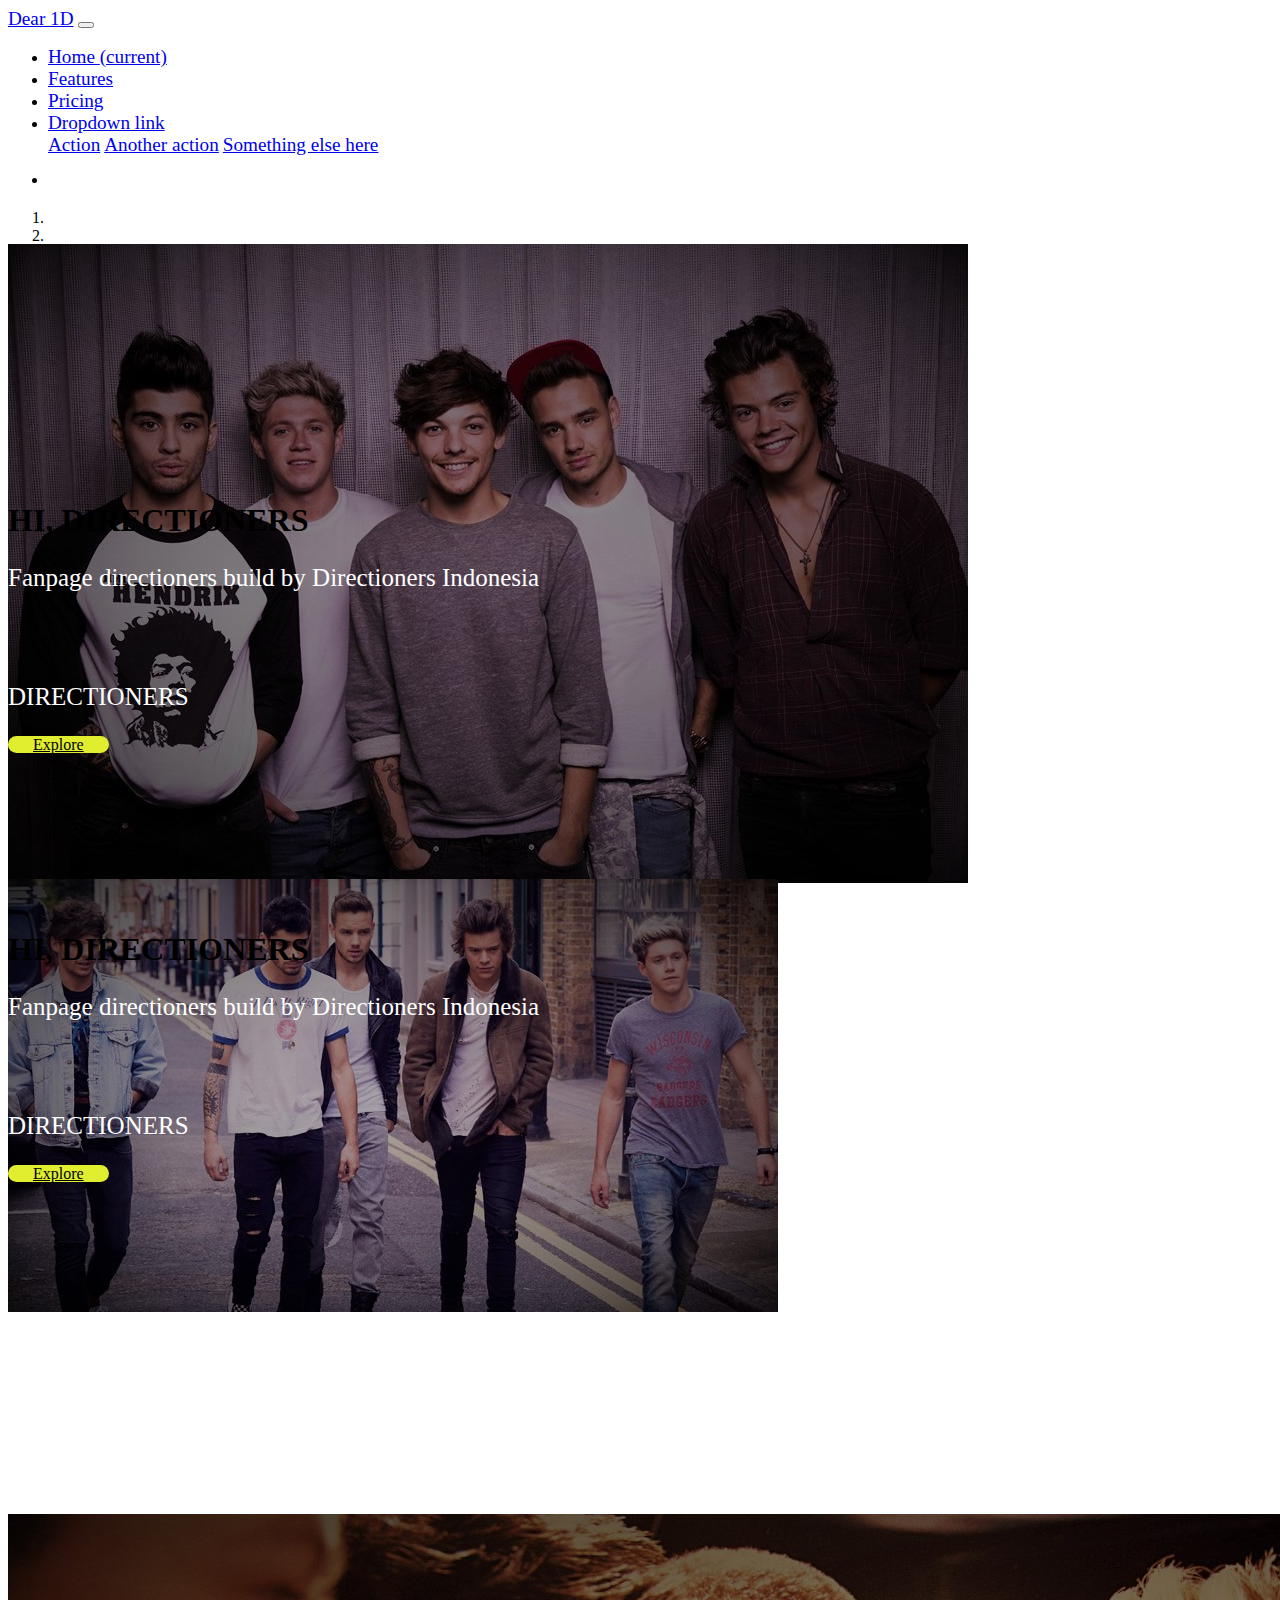
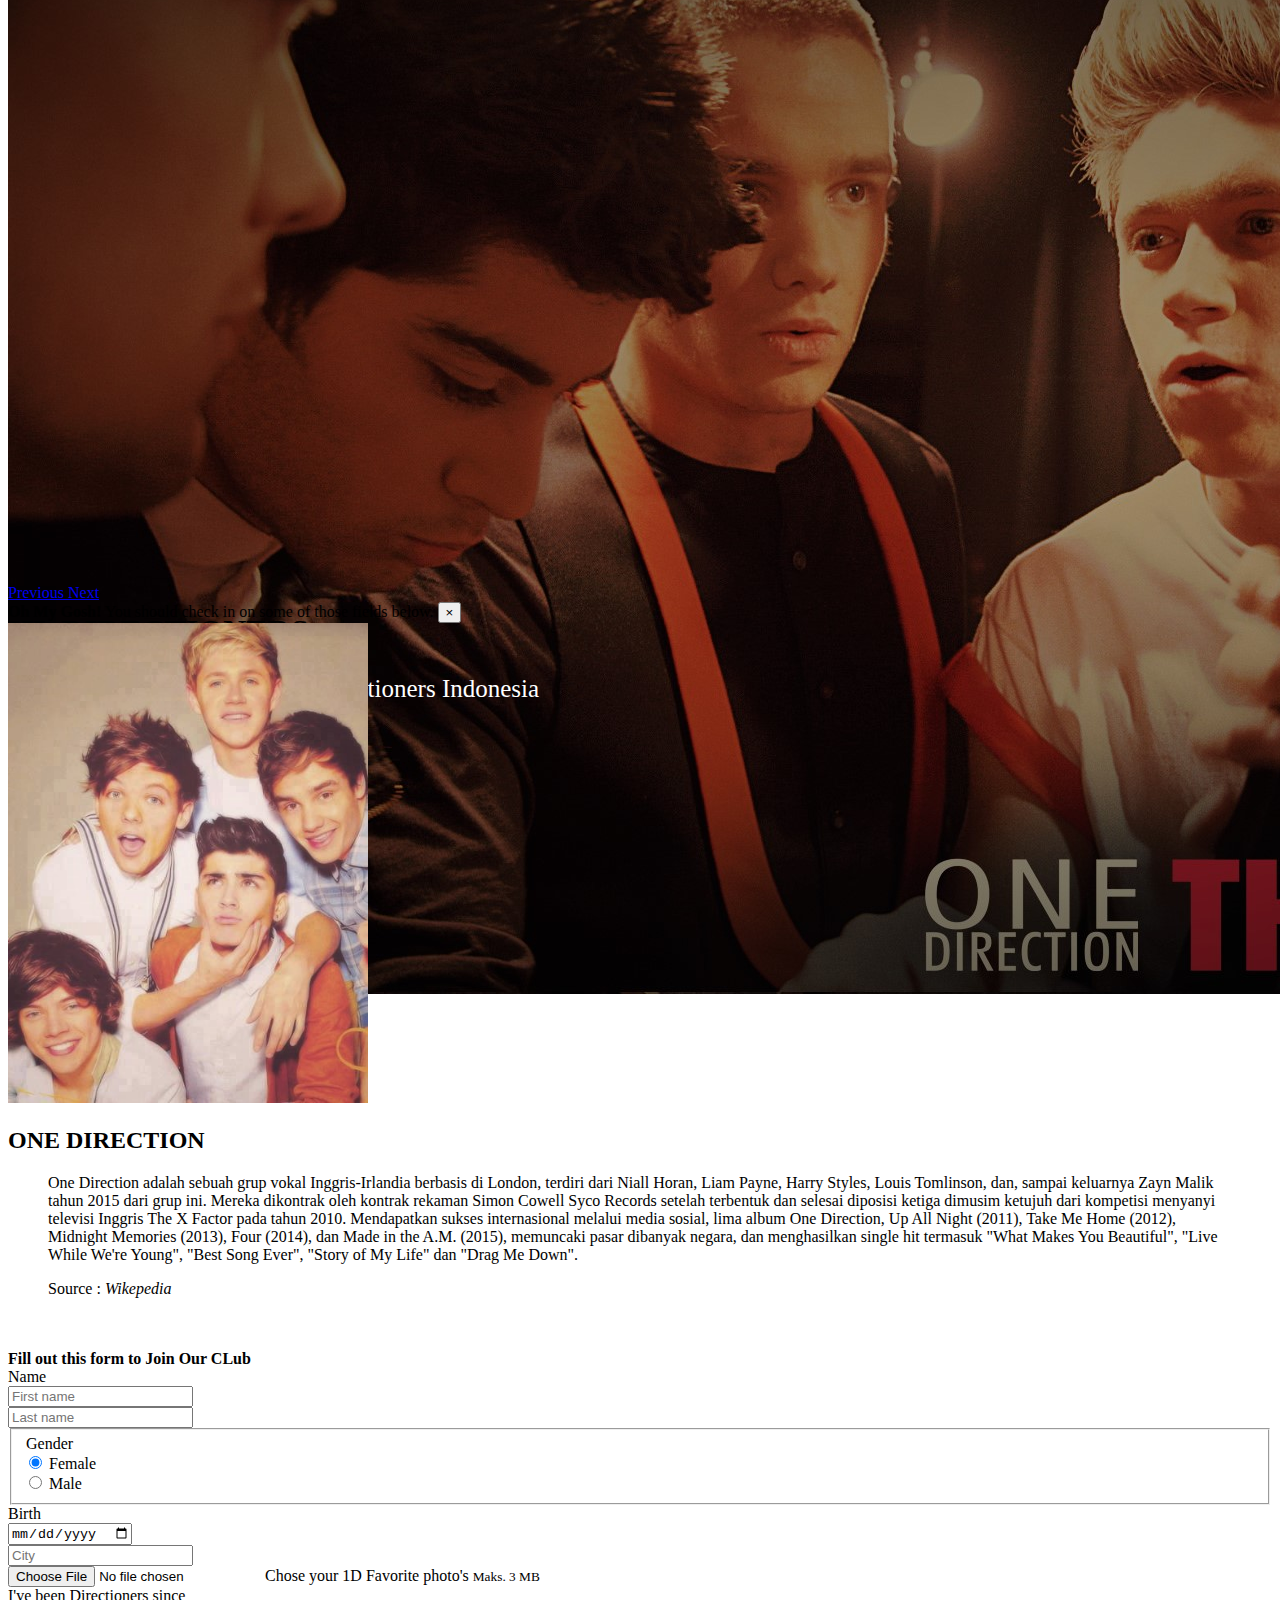
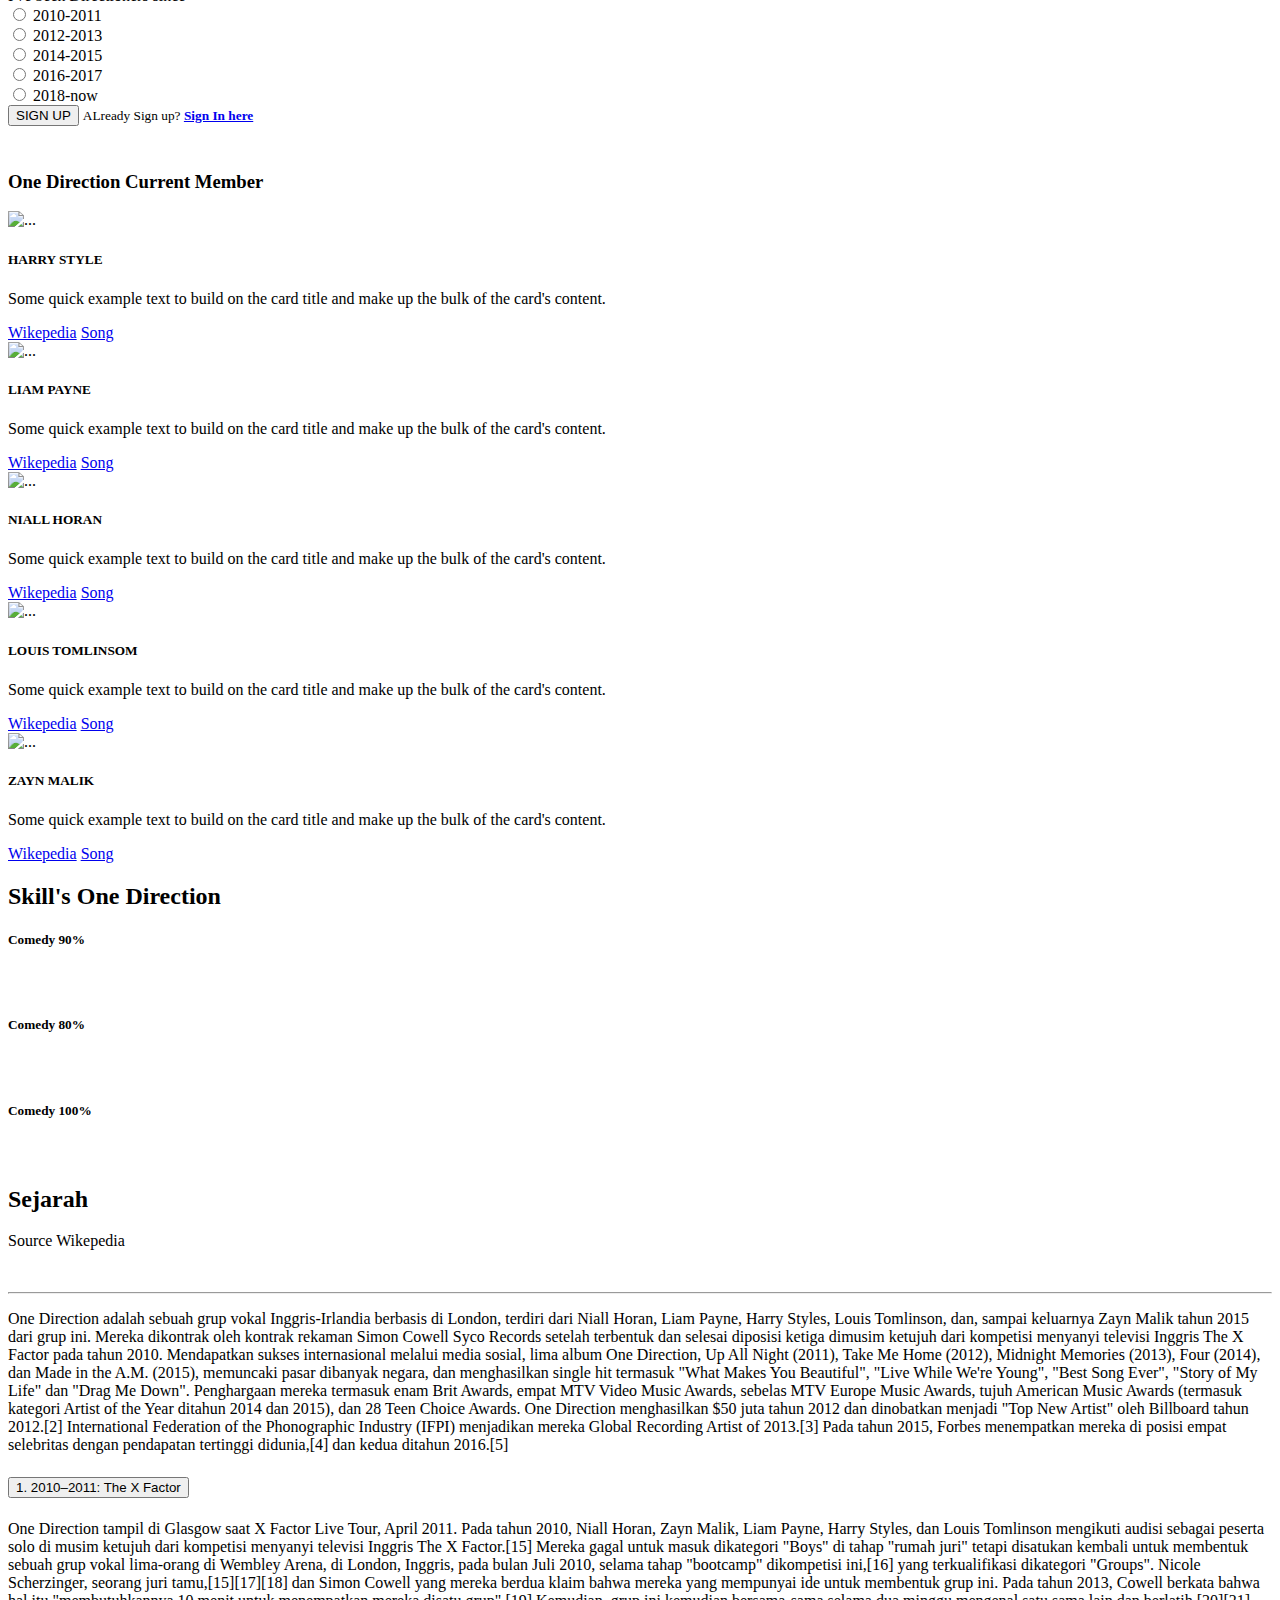
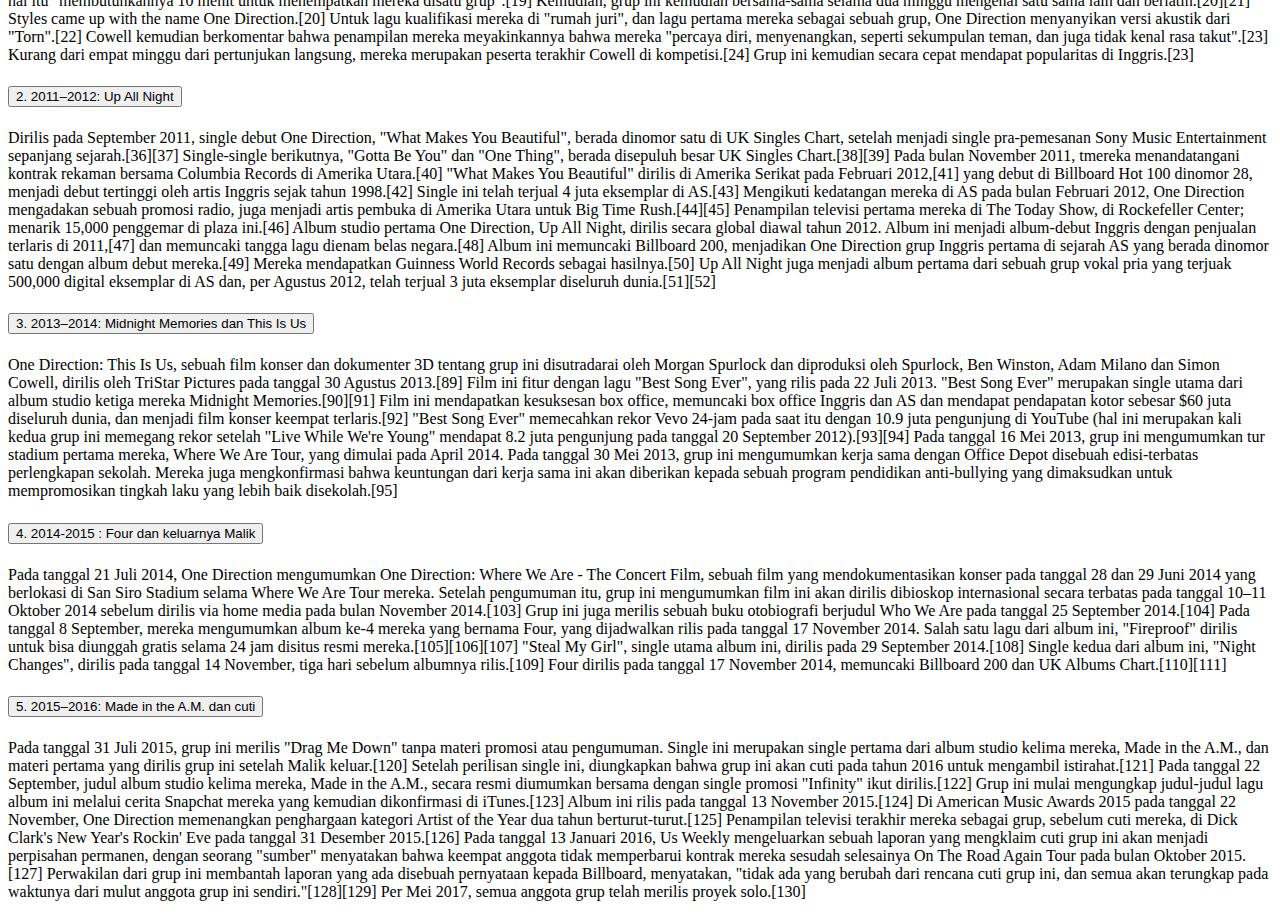
==== index.html @ b2220894 "adding carrousel web (sejarah 1D)" ====
<!DOCTYPE html>
<html lang="en">
<head>
    <meta charset="UTF-8">
    <meta name="viewport" content="width=device-width, initial-scale=1.0">
    <title>Bootsrap with Framework Indonesia</title>
    <link rel="stylesheet" href="css/bootstrap.min.css" type="text/css">
    <script type="text/javascript" src="js/jquery.js"></script>
    <script type="text/javascript" src="js/popper.js"></script>
    <link rel="stylesheet" href="style.css">
    <link rel="stylesheet" href="fontawesome/css/all.css">

</head>
<body>
    <!-- navbar -->
    <nav class="navbar navbar-expand-lg navbar-light bg-transparent fixed-top">
        <div class="container">
            <a class="navbar-brand text-white" href="#">Dear 1D</a>
            <button class="navbar-toggler bg-white" type="button" data-toggle="collapse" data-target="#navbarNavDropdown" aria-controls="navbarNavDropdown" aria-expanded="false" aria-label="Toggle navigation">
              <span class="navbar-toggler-icon"></span>
            </button>
            <div class="collapse navbar-collapse" id="navbarNavDropdown">
                <ul class="navbar-nav ml-auto">
                    <li class="nav-item active">
                        <a class="nav-link text-white" href="#">Home <span class="sr-only">(current)</span></a>
                    </li>
                    <li class="nav-item">
                        <a class="nav-link text-white" href="#">Features</a>
                    </li>
                    <li class="nav-item">
                        <a class="nav-link text-white" href="#">Pricing</a>
                    </li>
                    <li class="nav-item dropdown">
                        <a class="nav-link dropdown-toggle text-white" href="#" id="navbarDropdownMenuLink" role="button" data-toggle="dropdown" aria-haspopup="true" aria-expanded="false">
                        Dropdown link
                        </a>
                        <div class="dropdown-menu" aria-labelledby="navbarDropdownMenuLink">
                            <a class="dropdown-item" href="#">Action</a>
                            <a class="dropdown-item" href="#">Another action</a>
                            <a class="dropdown-item" href="#">Something else here</a>
                        </div>
                    </li>
                    <li>
                      <i class="fab fa-youtube mr-3 ml-2 mt-1"></i>
                      <i class="fab fa-facebook mr-3 mt-1"></i>
                      <i class="fab fa-twitter mr-3 mt-1"></i>
                      <i class="fas fa-search text-white mr-3 mt-1"></i>
                    </li>
                </ul>
            </div>
        </div>
      </nav>

    <!-- jumbotron -->
    <!-- <div class="jumbotron">
        <div class="container">
            <h1 class="display-4 welcome">HI, DIRECTIONERS</h1>
            <p class="lead desc">Fanpage directioners build by Directioners Indonesia</p>
            <hr class="my-4">
            <p class="lead">DIRECTIONERS</p>
            <a class="btn btn-primary btn-lg" href="#" role="button">Explore</a>
        </div>
    </div> -->

    <!-- carousel -->
    <div id="carouselExampleIndicators" class="carousel slide" data-ride="carousel">
        <ol class="carousel-indicators">
          <li data-target="#carouselExampleIndicators" data-slide-to="0" class="active"></li>
          <li data-target="#carouselExampleIndicators" data-slide-to="1"></li>
          <li data-target="#carouselExampleIndicators" data-slide-to="2"></li>
        </ol>
        <div class="carousel-inner">
          <div class="carousel-item active">
            <img src="images/slider1.jpg" class="d-block w-100" alt="...">
            <div class="carousel-caption d-none d-md-block">
                <h1 class="display-4 welcome">HI, DIRECTIONERS</h1>
                <p class="lead desc">Fanpage directioners build by Directioners Indonesia</p>
                <hr class="my-4">
                <p class="lead name">DIRECTIONERS</p>
                <a class="btn btn-primary btn-lg" href="#" role="button">Explore</a>
            </div>
          </div>
          <div class="carousel-item">
            <img src="images/slider2.jpg" class="d-block w-100" alt="...">
            <div class="carousel-caption d-none d-md-block">
                <h1 class="display-4 welcome">HI, DIRECTIONERS</h1>
                <p class="lead desc">Fanpage directioners build by Directioners Indonesia</p>
                <hr class="my-4">
                <p class="lead name">DIRECTIONERS</p>
                <a class="btn btn-primary btn-lg" href="#" role="button">Explore</a>
            </div>
          </div>
          <div class="carousel-item">
            <img src="images/slider3.jpg" class="d-block w-100" alt="...">
            <div class="carousel-caption d-none d-md-block">
                <h1 class="display-4 welcome">HI, DIRECTIONERS</h1>
                <p class="lead desc">Fanpage directioners build by Directioners Indonesia</p>
                <hr class="my-4">
                <p class="lead name">DIRECTIONERS</p>
                <a class="btn btn-primary btn-lg" href="#" role="button">Explore</a>
            </div>
          </div>
        </div>
        <a class="carousel-control-prev" href="#carouselExampleIndicators" role="button" data-slide="prev">
          <span class="carousel-control-prev-icon" aria-hidden="true"></span>
          <span class="sr-only">Previous</span>
        </a>
        <a class="carousel-control-next" href="#carouselExampleIndicators" role="button" data-slide="next">
          <span class="carousel-control-next-icon" aria-hidden="true"></span>
          <span class="sr-only">Next</span>
        </a>
      </div>


      <!-- alert -->
      <div class="alert alert-info alert-dismissible fade show mt-3 mb-2 container" role="alert">
        <strong>Oh My Gosh!</strong> You should check in on some of those fields below.
        <button type="button" class="close" data-dismiss="alert" aria-label="Close">
          <span aria-hidden="true">&times;</span>
        </button>
      </div>

      
      <!-- grid system -->
      <div class="container">
        <div class="row mt-5">
          <div class="col-md-6 col-sm-12">
            <div class="foto-oned text-center mb-4">
            <img class="img-fluid" src="images/pict-for-bio.jpg" alt="one direction"> 
          </div>
          </div>
          <div class="col-md-6 col-sm-12 mb-4">
            <h2>ONE DIRECTION</h2>
            <blockquote class="blockquote">
              <p class="mb-0">One Direction adalah sebuah grup vokal Inggris-Irlandia berbasis di London, terdiri dari Niall Horan, Liam Payne, Harry Styles, Louis Tomlinson, dan, sampai keluarnya Zayn Malik tahun 2015 dari grup ini. Mereka dikontrak oleh kontrak rekaman Simon Cowell Syco Records setelah terbentuk dan selesai diposisi ketiga dimusim ketujuh dari kompetisi menyanyi televisi Inggris The X Factor pada tahun 2010. Mendapatkan sukses internasional melalui media sosial, lima album One Direction, Up All Night (2011), Take Me Home (2012), Midnight Memories (2013), Four (2014), dan Made in the A.M. (2015), memuncaki pasar dibanyak negara, dan menghasilkan single hit termasuk "What Makes You Beautiful", "Live While We're Young", "Best Song Ever", "Story of My Life" dan "Drag Me Down".</p>
              <footer class="blockquote-footer">Source :<cite title="Source Title"> Wikepedia</cite></footer>
            </blockquote>
            <p class="lead"></p>
          </div>
        </div>
      </div>


    <!-- Form join -->
    <br><br>
    <div class="container mt-4">
      <div class="alert alert-yellow fade show mt-3 mb-2 container text-center" role="alert">
        <strong>Fill out this form to Join Our CLub</strong>
      </div>

      <form action="">
        <div class="form-group ml-2">
          <label class="mb-2 mt-3 " for="">Name</label>
          <div class="row">
            <div class="col-sm-6 mb-2">
              <input type="text" class="form-control" placeholder="First name">
            </div>
            <div class="col-sm-6">
              <input type="text" class="form-control" placeholder="Last name">
            </div>
          </div>
        </div>    
        
        <fieldset class="form-group ml-2">
          <div class="row">
            <legend class="col-form-label col-sm-1 pt-0">Gender</legend>
            <div class="col-sm-11">
              <div class="form-check">
                <input class="form-check-input" type="radio" name="gridRadios" id="gridRadios1" value="option1" checked>
                <label class="form-check-label" for="gridRadios1">
                  Female
                </label>
              </div>
              <div class="form-check">
                <input class="form-check-input" type="radio" name="gridRadios" id="gridRadios2" value="option2">
                <label class="form-check-label" for="gridRadios2">
                  Male
                </label>
              </div>
            </div>
          </div>
        </fieldset>

        <div class="form-group ml-2">
          <label class="mb-2 mt-3 " for="">Birth</label>
          <div class="row">
            <div class="col-sm-6 mb-2">
              <input type="date" class="form-control">
            </div>
            <div class="col-sm-6">
              <input type="text" class="form-control" placeholder="City">
            </div>
          </div>
        </div>

        <div class="form-group ml-2">
          <div class="custom-file">
            <input type="file" class="custom-file-input" id="customFile">
            <label class="custom-file-label col-sm-4" for="customFile">Chose your 1D Favorite photo's </label> 
            <small class="ml-3">Maks. 3 MB</small>
          </div>
        </div>

        <div class="form-grup ml-3">
          <label for="">I've been Directioners since</label>
          <div class="form-check ml-2">
            <input type="radio" class="form-check-input" name="radio1" id="radio2">
            <label for="">2010-2011</label>
          </div>
          <div class="form-check ml-2">
            <input type="radio" class="form-check-input" name="radio1" id="radio2">
            <label for="">2012-2013</label>
          </div>
          <div class="form-check ml-2">
            <input type="radio" class="form-check-input" name="radio1" id="radio2">
            <label for="">2014-2015</label>
          </div>
          <div class="form-check ml-2">
            <input type="radio" class="form-check-input" name="radio1" id="radio2">
            <label for="">2016-2017</label>
          </div>
          <div class="form-check ml-2">
            <input type="radio" class="form-check-input" name="radio1" id="radio2">
            <label for="">2018-now</label>
          </div>
          
          <button type="submit" class="btn btn-success text-center">SIGN UP</button>
          <small class="ml-3 mt-5 mb-5">ALready Sign up? <a href="login.html"><strong class="text-info">Sign In here</strong></a></small>
        </div>
      </form>
    </div>


    <!-- card member -->
    <div class="container card-member mt-5">
      <h3 class="text-center">One Direction Current Member</h3>
      <div class="row mt-4 mb-4">
        <div class="col-md-2"></div>
        <div class="col-md-4">
          <div class="card">
            <img src="images/harry.jpg" class="card-img-top" alt="...">
            <div class="card-body">
              <h5 class="card-title text-center"><strong>HARRY STYLE</strong></h5>
              <p class="card-text">Some quick example text to build on the card title and make up the bulk of the card's content.</p>
              <p style="color: rgb(204, 70, 70);">
                <i class="fas fa-star"></i>
                <i class="fas fa-star"></i>
                <i class="fas fa-star"></i>
                <i class="fas fa-star-half-alt"></i>
                <i class="far fa-star"></i>
              </p>
              <a href="#" class="btn btn-primary">Wikepedia</a> 
              <a href="#" class="btn btn-success">Song</a> 
            </div>
          </div>
        </div>
        <div class="col-md-4">
          <div class="card">
            <img src="images/liam.jpg" class="card-img-top" alt="...">
            <div class="card-body">
              <h5 class="card-title  text-center"><strong>LIAM PAYNE</strong></h5>
              <p class="card-text">Some quick example text to build on the card title and make up the bulk of the card's content.</p>
              <p style="color: rgb(204, 70, 70);">
                <i class="fas fa-star"></i>
                <i class="fas fa-star"></i>
                <i class="fas fa-star"></i>
                <i class="fas fa-star-half-alt"></i>
                <i class="far fa-star"></i>
              </p>
              <a href="#" class="btn btn-primary">Wikepedia</a> 
              <a href="#" class="btn btn-success">Song</a> 
            </div>
          </div>
        </div>
        <div class="col-md-2"></div>
      </div>
      <div class="row mb-5">
        <div class="col-md-4">
          <div class="card">
            <img src="images/niall.jpg" class="card-img-top" alt="...">
            <div class="card-body">
              <h5 class="card-title text-center"><strong>NIALL HORAN</strong></h5>
              <p class="card-text">Some quick example text to build on the card title and make up the bulk of the card's content.</p>
              <p style="color: rgb(204, 70, 70);">
                <i class="fas fa-star"></i>
                <i class="fas fa-star"></i>
                <i class="fas fa-star"></i>
                <i class="fas fa-star-half-alt"></i>
                <i class="far fa-star"></i>
              </p>
              <a href="#" class="btn btn-primary">Wikepedia</a> 
              <a href="#" class="btn btn-success">Song</a> 
            </div>
          </div>
        </div>        
        <div class="col-md-4">
          <div class="card">
            <img src="images/louis.jpg" class="card-img-top" alt="...">
            <div class="card-body">
              <h5 class="card-title text-center"><strong>LOUIS TOMLINSOM</strong></h5>
              <p class="card-text">Some quick example text to build on the card title and make up the bulk of the card's content.</p>
              <p style="color: rgb(204, 70, 70);">
                <i class="fas fa-star"></i>
                <i class="fas fa-star"></i>
                <i class="fas fa-star"></i>
                <i class="fas fa-star-half-alt"></i>
                <i class="far fa-star"></i>
              </p>
              <a href="#" class="btn btn-primary">Wikepedia</a> 
              <a href="#" class="btn btn-success">Song</a> 
            </div>
          </div>
        </div>        
        <div class="col-md-4">
          <div class="card">
            <img src="images/zayn.jpg" class="card-img-top" alt="...">
            <div class="card-body">
              <h5 class="card-title text-center"><strong>ZAYN MALIK</strong></h5>
              <p class="card-text">Some quick example text to build on the card title and make up the bulk of the card's content.</p>
              <p style="color: rgb(204, 70, 70);">
                <i class="fas fa-star"></i>
                <i class="fas fa-star"></i>
                <i class="fas fa-star"></i>
                <i class="fas fa-star-half-alt"></i>
                <i class="far fa-star"></i>
              </p>
              <a href="#" class="btn btn-primary">Wikepedia</a> 
              <a href="#" class="btn btn-success">Song</a> 
            </div>
          </div>
        </div>
      </div>
    </div>


    <!-- proggres bar -->
    <div class="container mt-3 mb-5">
      <h2 class="text-center mb-4">Skill's One Direction</h2>
      <div class="progress" style="height: 45px;">
        <div class="progress-bar text-left p-4 bg-warning progress-bar-striped progress-bar-animated" style="width: 90%;"><h5>Comedy 90%</h5></div>
      </div> <br>
      <div class="progress" style="height: 45px;">
        <div class="progress-bar text-left p-4 bg-secondary progress-bar-animated progress-bar-striped" style="width: 80%;"><h5>Comedy 80%</h5></div>
      </div> <br>
      <div class="progress" style="height: 45px;">
        <div class="progress-bar text-left p-4 bg-danger progress-bar-striped progress-bar-animated" style="width: 100%;"><h5>Comedy 100%</h5></div>
      </div> <br>
    </div>


    <!-- web collapse -->
    <div class="container">
      <h2>Sejarah</h2>
      <p>Source Wikepedia</p> <br> <hr>
      <p>
        One Direction adalah sebuah grup vokal Inggris-Irlandia berbasis di London, terdiri dari Niall Horan, Liam Payne, Harry Styles, Louis Tomlinson, dan, sampai keluarnya Zayn Malik tahun 2015 dari grup ini. Mereka dikontrak oleh kontrak rekaman Simon Cowell Syco Records setelah terbentuk dan selesai diposisi ketiga dimusim ketujuh dari kompetisi menyanyi televisi Inggris The X Factor pada tahun 2010. Mendapatkan sukses internasional melalui media sosial, lima album One Direction, Up All Night (2011), Take Me Home (2012), Midnight Memories (2013), Four (2014), dan Made in the A.M. (2015), memuncaki pasar dibanyak negara, dan menghasilkan single hit termasuk "What Makes You Beautiful", "Live While We're Young", "Best Song Ever", "Story of My Life" dan "Drag Me Down".
        Penghargaan mereka termasuk enam Brit Awards, empat MTV Video Music Awards, sebelas MTV Europe Music Awards, tujuh American Music Awards (termasuk kategori Artist of the Year ditahun 2014 dan 2015), dan 28 Teen Choice Awards. One Direction menghasilkan $50 juta tahun 2012 dan dinobatkan menjadi "Top New Artist" oleh Billboard tahun 2012.[2] International Federation of the Phonographic Industry (IFPI) menjadikan mereka Global Recording Artist of 2013.[3] Pada tahun 2015, Forbes menempatkan mereka di posisi empat selebritas dengan pendapatan tertinggi didunia,[4] dan kedua ditahun 2016.[5]
      </p>

      <!-- Collapse -->
      <div class="accordion" id="bag1">
        <div class="card mb-2">
          <div class="card-header" id="header1">
            <h5>  
              <button class="btn btn-link btn-block text-left" type="button" data-toggle="collapse" data-target="#collapse1" aria-expanded="true" aria-controls="collapse1"> 
              1. 2010–2011: The X Factor
            </button>
            </h5>
          </div>
          <div class="collapse show" id="collapse1" aria-labelledby="header1" data-parent="#bag1" >
            <div class="card-body">
              <p class="text-justify">
                One Direction tampil di Glasgow saat X Factor Live Tour, April 2011.
                Pada tahun 2010, Niall Horan, Zayn Malik, Liam Payne, Harry Styles, dan Louis Tomlinson mengikuti audisi sebagai peserta solo di musim ketujuh dari kompetisi menyanyi televisi Inggris The X Factor.[15] Mereka gagal untuk masuk dikategori "Boys" di tahap "rumah juri" tetapi disatukan kembali untuk membentuk sebuah grup vokal lima-orang di Wembley Arena, di London, Inggris, pada bulan Juli 2010, selama tahap "bootcamp" dikompetisi ini,[16] yang terkualifikasi dikategori "Groups". Nicole Scherzinger, seorang juri tamu,[15][17][18] dan Simon Cowell yang mereka berdua klaim bahwa mereka yang mempunyai ide untuk membentuk grup ini. Pada tahun 2013, Cowell berkata bahwa hal itu "membutuhkannya 10 menit untuk menempatkan mereka disatu grup".[19] Kemudian, grup ini kemudian bersama-sama selama dua minggu mengenal satu sama lain dan berlatih.[20][21] Styles came up with the name One Direction.[20] Untuk lagu kualifikasi mereka di "rumah juri", dan lagu pertama mereka sebagai sebuah grup, One Direction menyanyikan versi akustik dari "Torn".[22] Cowell kemudian berkomentar bahwa penampilan mereka meyakinkannya bahwa mereka "percaya diri, menyenangkan, seperti sekumpulan teman, dan juga tidak kenal rasa takut".[23] Kurang dari empat minggu dari pertunjukan langsung, mereka merupakan peserta terakhir Cowell di kompetisi.[24] Grup ini kemudian secara cepat mendapat popularitas di Inggris.[23]
              </p>
            </div>
          </div>
        </div>

        <div class="card mb-2">
          <div class="card-header" id="header2">
            <h5>  
              <button class="btn btn-link btn-block text-left" type="button" data-toggle="collapse" data-target="#collapse2" aria-expanded="true" aria-controls="collapse2"> 
                2. 2011–2012: Up All Night
            </button>
            </h5>
          </div>
          <div class="collapse show" id="collapse2" aria-labelledby="header2" data-parent="#bag1" >
            <div class="card-body">
              <p class="text-justify">
                Dirilis pada September 2011, single debut One Direction, "What Makes You Beautiful", berada dinomor satu di UK Singles Chart, setelah menjadi single pra-pemesanan Sony Music Entertainment sepanjang sejarah.[36][37] Single-single berikutnya, "Gotta Be You" dan "One Thing", berada disepuluh besar UK Singles Chart.[38][39] Pada bulan November 2011, tmereka menandatangani kontrak rekaman bersama Columbia Records di Amerika Utara.[40] "What Makes You Beautiful" dirilis di Amerika Serikat pada Februari 2012,[41] yang debut di Billboard Hot 100 dinomor 28, menjadi debut tertinggi oleh artis Inggris sejak tahun 1998.[42] Single ini telah terjual 4 juta eksemplar di AS.[43] Mengikuti kedatangan mereka di AS pada bulan Februari 2012, One Direction mengadakan sebuah promosi radio, juga menjadi artis pembuka di Amerika Utara untuk Big Time Rush.[44][45] Penampilan televisi pertama mereka di The Today Show, di Rockefeller Center; menarik 15,000 penggemar di plaza ini.[46] Album studio pertama One Direction, Up All Night, dirilis secara global diawal tahun 2012. Album ini menjadi album-debut Inggris dengan penjualan terlaris di 2011,[47] dan memuncaki tangga lagu dienam belas negara.[48] Album ini memuncaki Billboard 200, menjadikan One Direction grup Inggris pertama di sejarah AS yang berada dinomor satu dengan album debut mereka.[49] Mereka mendapatkan Guinness World Records sebagai hasilnya.[50] Up All Night juga menjadi album pertama dari sebuah grup vokal pria yang terjuak 500,000 digital eksemplar di AS dan, per Agustus 2012, telah terjual 3 juta eksemplar diseluruh dunia.[51][52]
              </p>
            </div>
          </div>
        </div>

        <div class="card mb-2">
          <div class="card-header" id="header3">
            <h5>  
              <button class="btn btn-link btn-block text-left" type="button" data-toggle="collapse" data-target="#collapse3" aria-expanded="true" aria-controls="collapse3"> 
              3. 2013–2014: Midnight Memories dan This Is Us
            </button>
            </h5>
          </div>
          <div class="collapse show" id="collapse3" aria-labelledby="header3" data-parent="#bag1" >
            <div class="card-body">
              <p class="text-justify">
                One Direction: This Is Us, sebuah film konser dan dokumenter 3D tentang grup ini disutradarai oleh Morgan Spurlock dan diproduksi oleh Spurlock, Ben Winston, Adam Milano dan Simon Cowell, dirilis oleh TriStar Pictures pada tanggal 30 Agustus 2013.[89] Film ini fitur dengan lagu "Best Song Ever", yang rilis pada 22 Juli 2013. "Best Song Ever" merupakan single utama dari album studio ketiga mereka Midnight Memories.[90][91] Film ini mendapatkan kesuksesan box office, memuncaki box office Inggris dan AS dan mendapat pendapatan kotor sebesar $60 juta diseluruh dunia, dan menjadi film konser keempat terlaris.[92] "Best Song Ever" memecahkan rekor Vevo 24-jam pada saat itu dengan 10.9 juta pengunjung di YouTube (hal ini merupakan kali kedua grup ini memegang rekor setelah "Live While We're Young" mendapat 8.2 juta pengunjung pada tanggal 20 September 2012).[93][94] Pada tanggal 16 Mei 2013, grup ini mengumumkan tur stadium pertama mereka, Where We Are Tour, yang dimulai pada April 2014. Pada tanggal 30 Mei 2013, grup ini mengumumkan kerja sama dengan Office Depot disebuah edisi-terbatas perlengkapan sekolah. Mereka juga mengkonfirmasi bahwa keuntungan dari kerja sama ini akan diberikan kepada sebuah program pendidikan anti-bullying yang dimaksudkan untuk mempromosikan tingkah laku yang lebih baik disekolah.[95]
              </p>
            </div>
          </div>
        </div>

        <div class="card mb-2">
          <div class="card-header" id="header4">
            <h5>  
              <button class="btn btn-link btn-block text-left" type="button" data-toggle="collapse" data-target="#collapse4" aria-expanded="true" aria-controls="collapse4"> 
              4. 2014-2015 : Four dan keluarnya Malik
            </button>
            </h5>
          </div>
          <div class="collapse show" id="collapse4" aria-labelledby="header4" data-parent="#bag1" >
            <div class="card-body">
              <p class="text-justify">
                Pada tanggal 21 Juli 2014, One Direction mengumumkan One Direction: Where We Are - The Concert Film, sebuah film yang mendokumentasikan konser pada tanggal 28 dan 29 Juni 2014 yang berlokasi di San Siro Stadium selama Where We Are Tour mereka. Setelah pengumuman itu, grup ini mengumumkan film ini akan dirilis dibioskop internasional secara terbatas pada tanggal 10–11 Oktober 2014 sebelum dirilis via home media pada bulan November 2014.[103] Grup ini juga merilis sebuah buku otobiografi berjudul Who We Are pada tanggal 25 September 2014.[104]
                Pada tanggal 8 September, mereka mengumumkan album ke-4 mereka yang bernama Four, yang dijadwalkan rilis pada tanggal 17 November 2014. Salah satu lagu dari album ini, "Fireproof" dirilis untuk bisa diunggah gratis selama 24 jam disitus resmi mereka.[105][106][107] "Steal My Girl", single utama album ini, dirilis pada 29 September 2014.[108] Single kedua dari album ini, "Night Changes", dirilis pada tanggal 14 November, tiga hari sebelum albumnya rilis.[109] Four dirilis pada tanggal 17 November 2014, memuncaki Billboard 200 dan UK Albums Chart.[110][111]
              </p>
            </div>
          </div>
        </div>

        <div class="card mb-2">
          <div class="card-header" id="header5">
            <h5>  
              <button class="btn btn-link btn-block text-left" type="button" data-toggle="collapse" data-target="#collapse5" aria-expanded="true" aria-controls="collapse5"> 
              5. 2015–2016: Made in the A.M. dan cuti
            </button>
            </h5>
          </div>
          <div class="collapse show" id="collapse5" aria-labelledby="header5" data-parent="#bag1" >
            <div class="card-body">
              <p class="text-justify">
                Pada tanggal 31 Juli 2015, grup ini merilis "Drag Me Down" tanpa materi promosi atau pengumuman. Single ini merupakan single pertama dari album studio kelima mereka, Made in the A.M., dan materi pertama yang dirilis grup ini setelah Malik keluar.[120] Setelah perilisan single ini, diungkapkan bahwa grup ini akan cuti pada tahun 2016 untuk mengambil istirahat.[121] Pada tanggal 22 September, judul album studio kelima mereka, Made in the A.M., secara resmi diumumkan bersama dengan single promosi "Infinity" ikut dirilis.[122] Grup ini mulai mengungkap judul-judul lagu album ini melalui cerita Snapchat mereka yang kemudian dikonfirmasi di iTunes.[123] Album ini rilis pada tanggal 13 November 2015.[124] Di American Music Awards 2015 pada tanggal 22 November, One Direction memenangkan penghargaan kategori Artist of the Year dua tahun berturut-turut.[125] Penampilan televisi terakhir mereka sebagai grup, sebelum cuti mereka, di Dick Clark's New Year's Rockin' Eve pada tanggal 31 Desember 2015.[126]
                Pada tanggal 13 Januari 2016, Us Weekly mengeluarkan sebuah laporan yang mengklaim cuti grup ini akan menjadi perpisahan permanen, dengan seorang "sumber" menyatakan bahwa keempat anggota tidak memperbarui kontrak mereka sesudah selesainya On The Road Again Tour pada bulan Oktober 2015.[127] Perwakilan dari grup ini membantah laporan yang ada disebuah pernyataan kepada Billboard, menyatakan, "tidak ada yang berubah dari rencana cuti grup ini, dan semua akan terungkap pada waktunya dari mulut anggota grup ini sendiri."[128][129] Per Mei 2017, semua anggota grup telah merilis proyek solo.[130]
              </p>
            </div>
          </div>
        </div>
      </div>
    </div>

      <script type="text/javascript" src="js/bootstrap.min.js"></script>
</body>
</html>
---- style.css ----
/* style navbar */
nav a  {
    font-size: larger;
    font-weight: 400;
}

/* style jumbotron */
.jumbotron {
    background-image: url(images/slider1.jpg);
    height: 750px;
    text-align: center;
    background-size: cover;
    margin-top: -120px;
}
.jumbotron .welcome {
    color: #fff;
    margin-top: 230px;
}
.jumbotron .desc {
    margin-top: 30px;
}
.jumbotron p {
    margin-top: 10px;
    font-size: 25px;
    font-weight: 300;
    color: #fff;
}
.jumbotron hr {
    border-color: rgb(225, 238, 48);
    width: 100px;
    border-width: 3px;
}
.jumbotron .btn {
    background-color: rgb(225, 238, 48);
    border: none;
    border-radius: 25px;
    color: black;
    padding-right: 25px;
    padding-left: 25px;
    margin-top: 40px;
}

/* sty;e carrousel */
.carousel-item {
    height: 670px;
    margin-top: -35px;
}
.carousel-item .welcome {
    margin-top: -385px;
}
.carousel-item  p {
    font-size: 25px;
    font-weight: 300;
    color: #fff;
}
.carousel-item  .name {
    padding-top: 35px;
}
.carousel-item  hr {
    border-color: rgb(225, 238, 48);
    width: 100px;
    border-width: 3px;
}
.carousel-item .btn {
    background-color: rgb(225, 238, 48);
    border: none;
    border-radius: 25px;
    color: black;
    padding-right: 25px;
    padding-left: 25px;
}
/* style untuk font-awesome pada navbar */
.fa-youtube {
    font-size: 32px;
    color: #ff1a1a;
}
.fa-facebook {
    font-size: 30px;
    color: #1a1aff;
}
.fa-twitter {
    font-size: 30px;
    color: #3385ff;
}
.fa-search {
    font-size: 25px;
}

/* style untuk grid system */
.foto-oned img {
    height: 30em;
}

/* style untuk form login */
#form-login {
    background-image: linear-gradient(135deg,rgb(235, 233, 217) 80%, rgb(214, 184, 187) 100%);
    height: 100vh;
}
.container-login {
    width: 30%;
    margin-top: 9%;
    padding: 5%;
    box-shadow: 0 3px 20px rgba(0,0,0,0.1);
    background-image: linear-gradient(135deg, rgb(214, 184, 187)  100%,rgb(235, 233, 217) 80%);
}
.container-login .btn {
    width: 50%;
    text-align: center;
    background-color: rgb(83, 67, 67);
    color: #fff;
}
.container-login hr {
    color: #fff;
    width: 40%;
    border-width: 3px;
}

/* style card member */
.card-member {
    margin-top: 5vh;
}
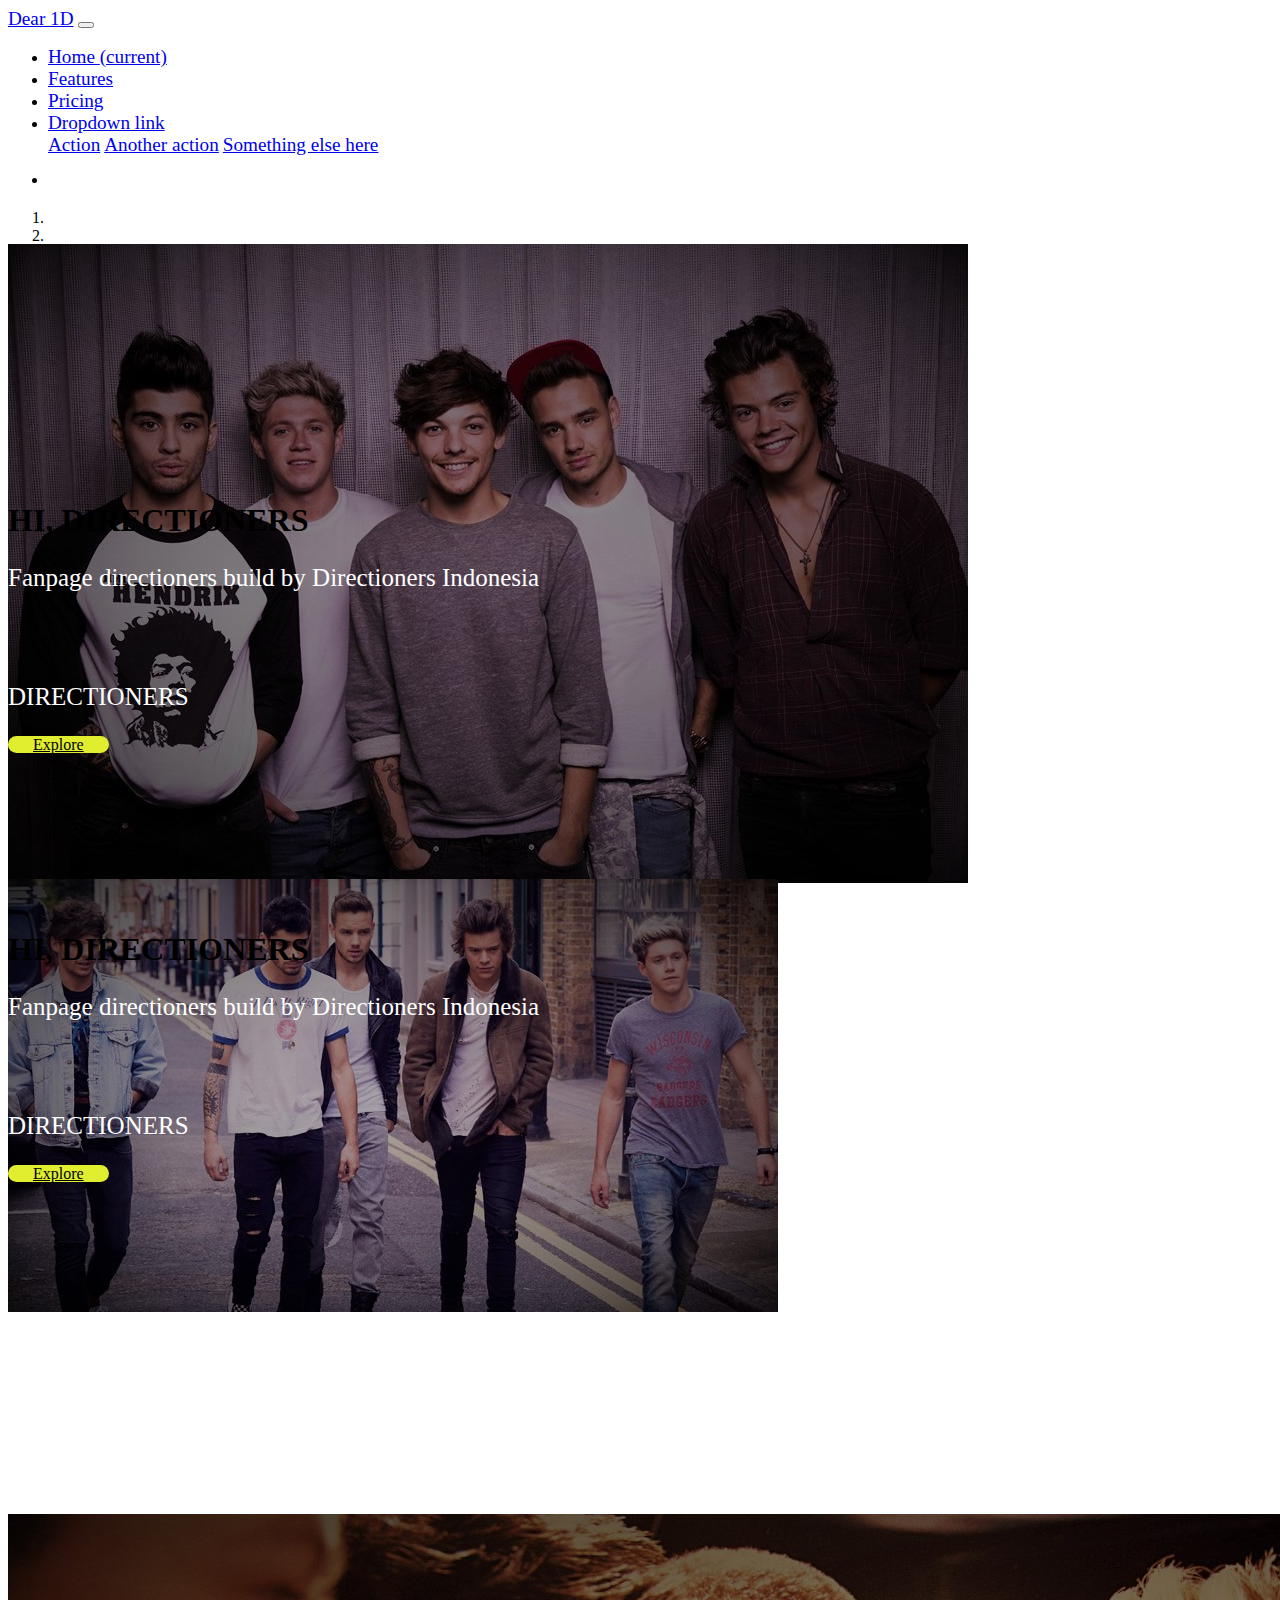
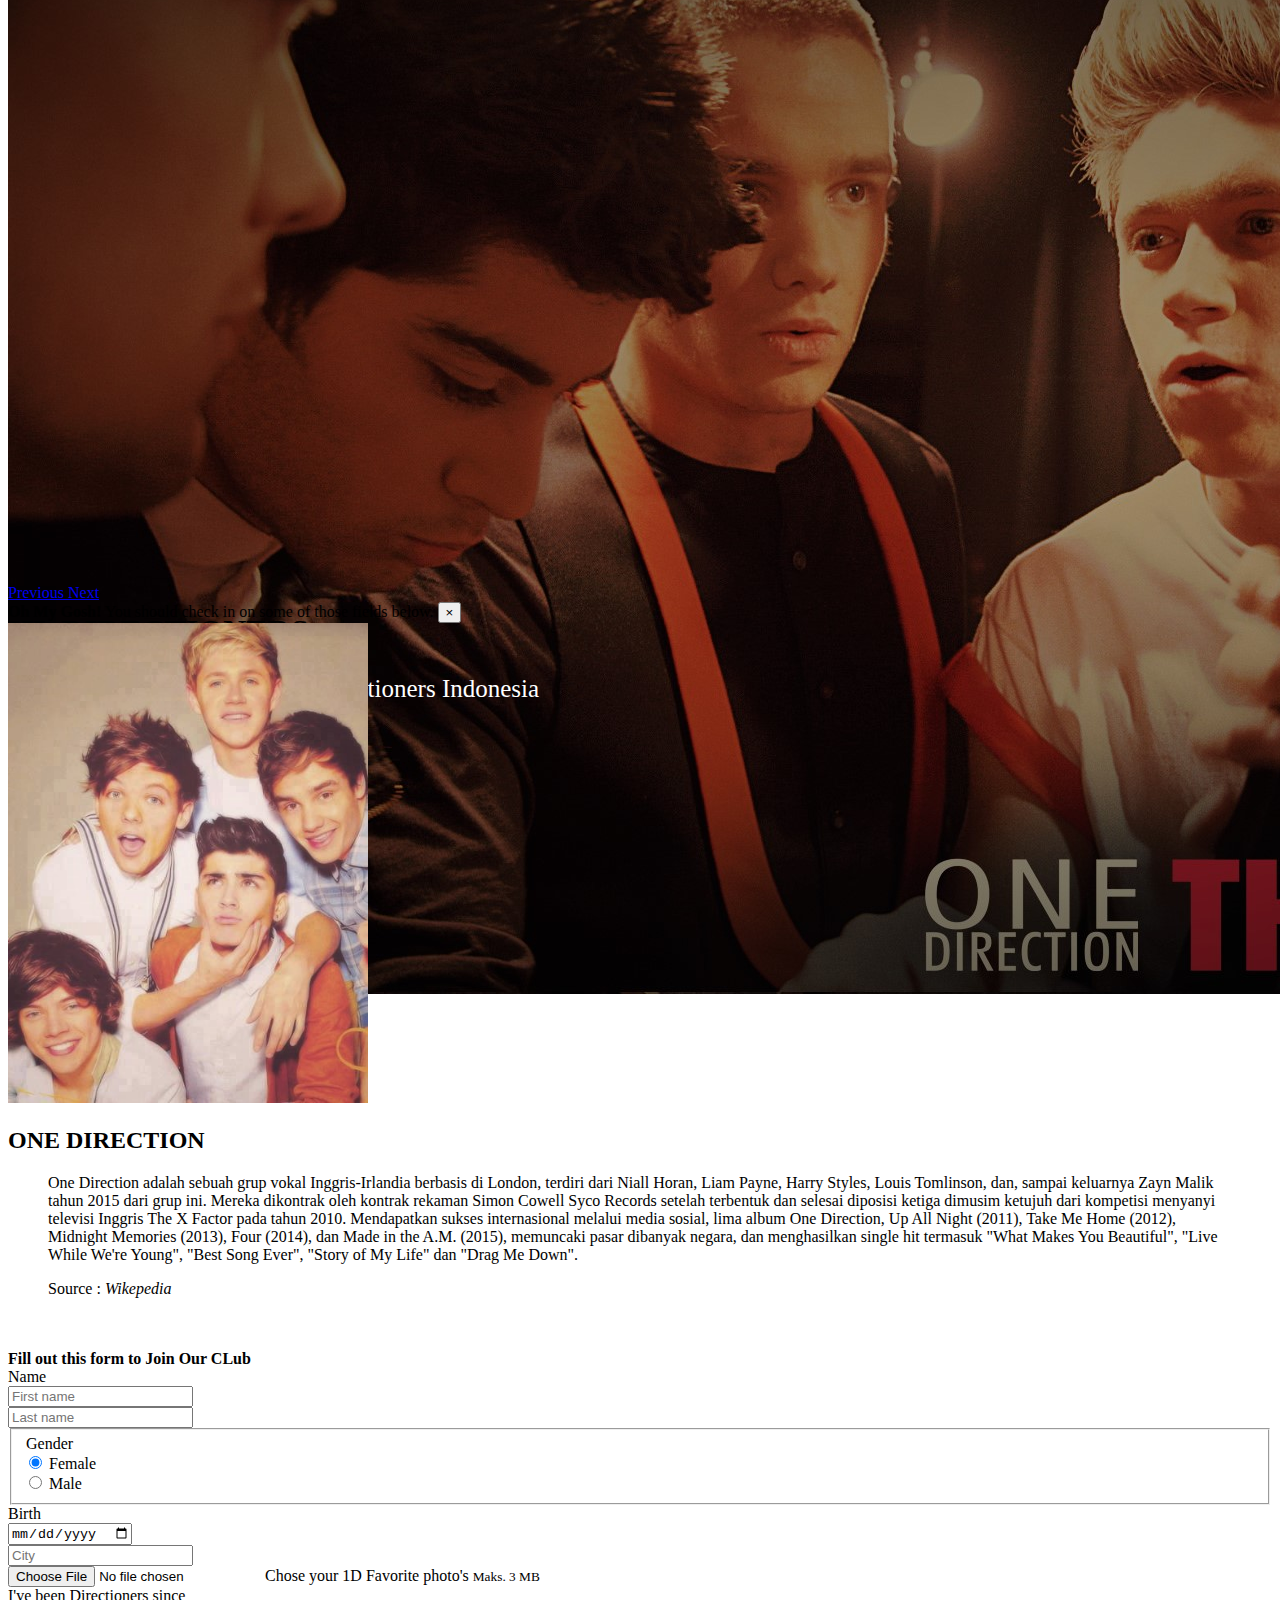
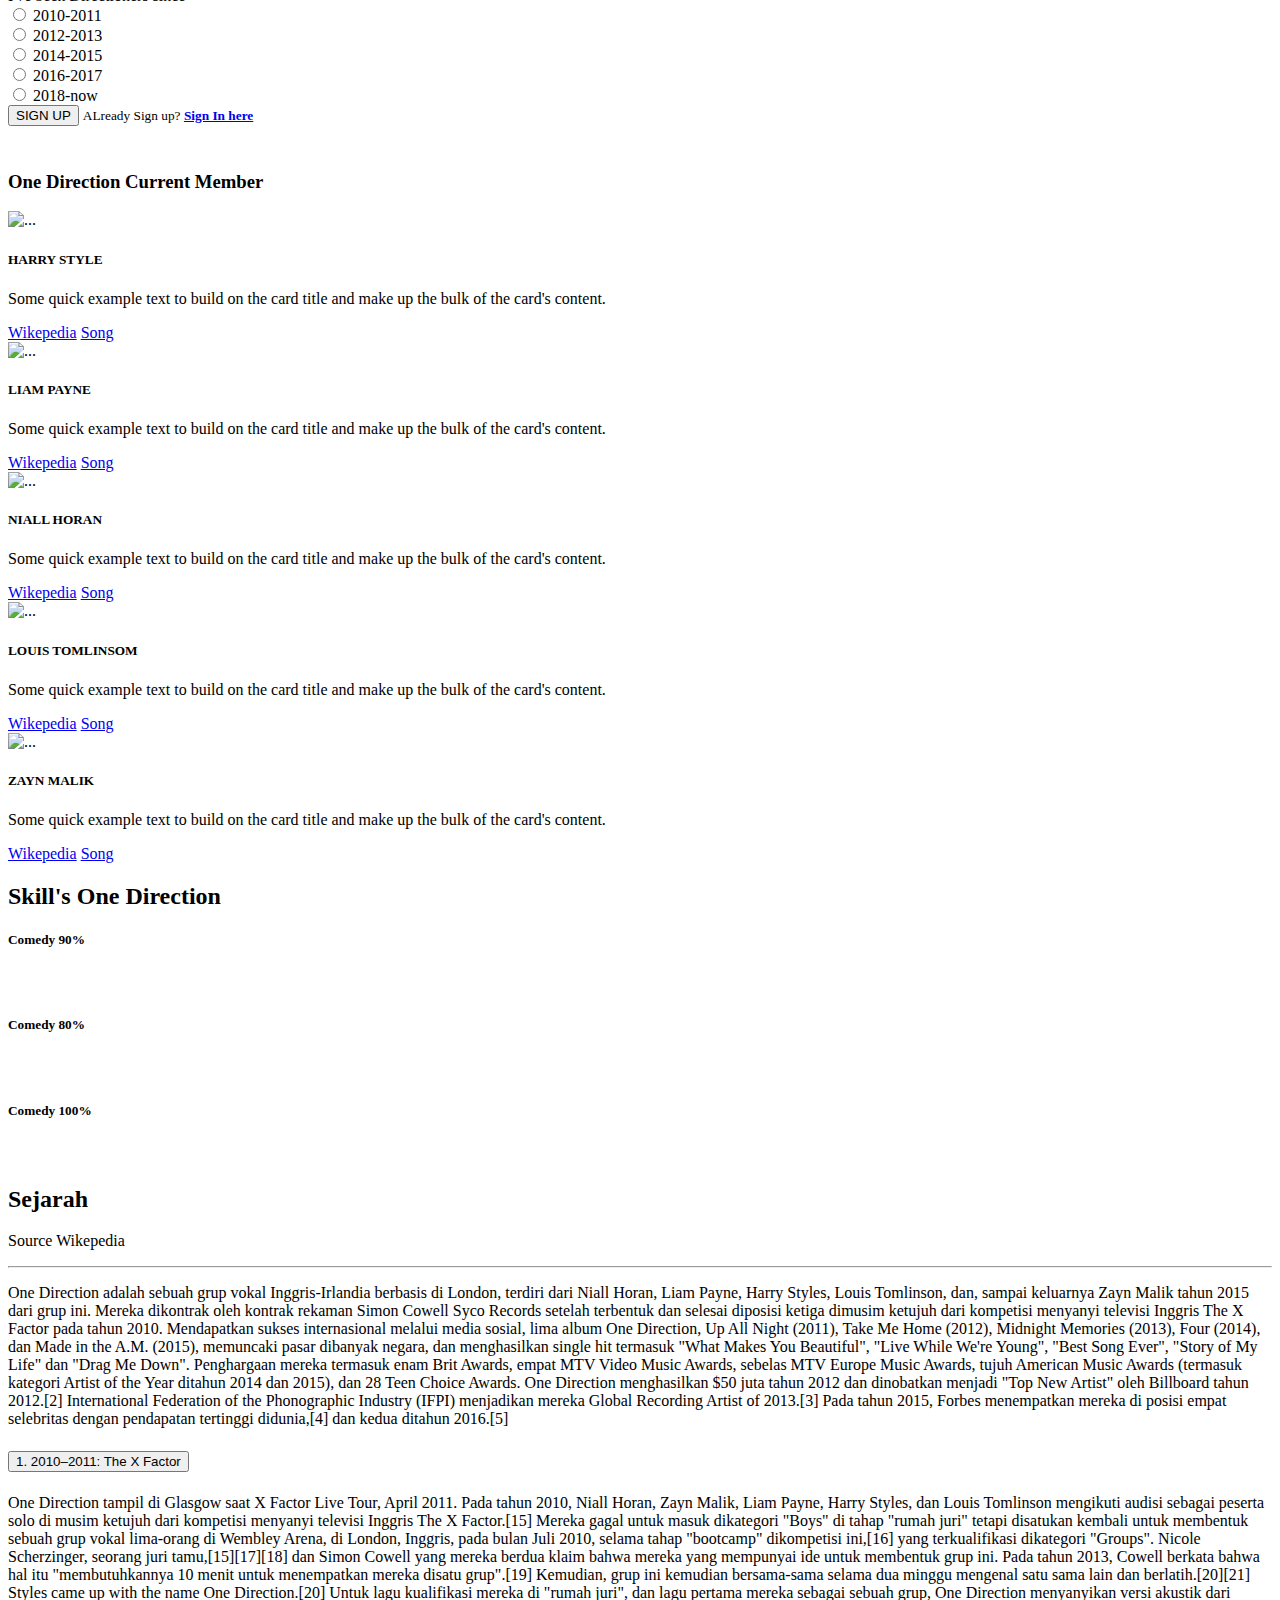
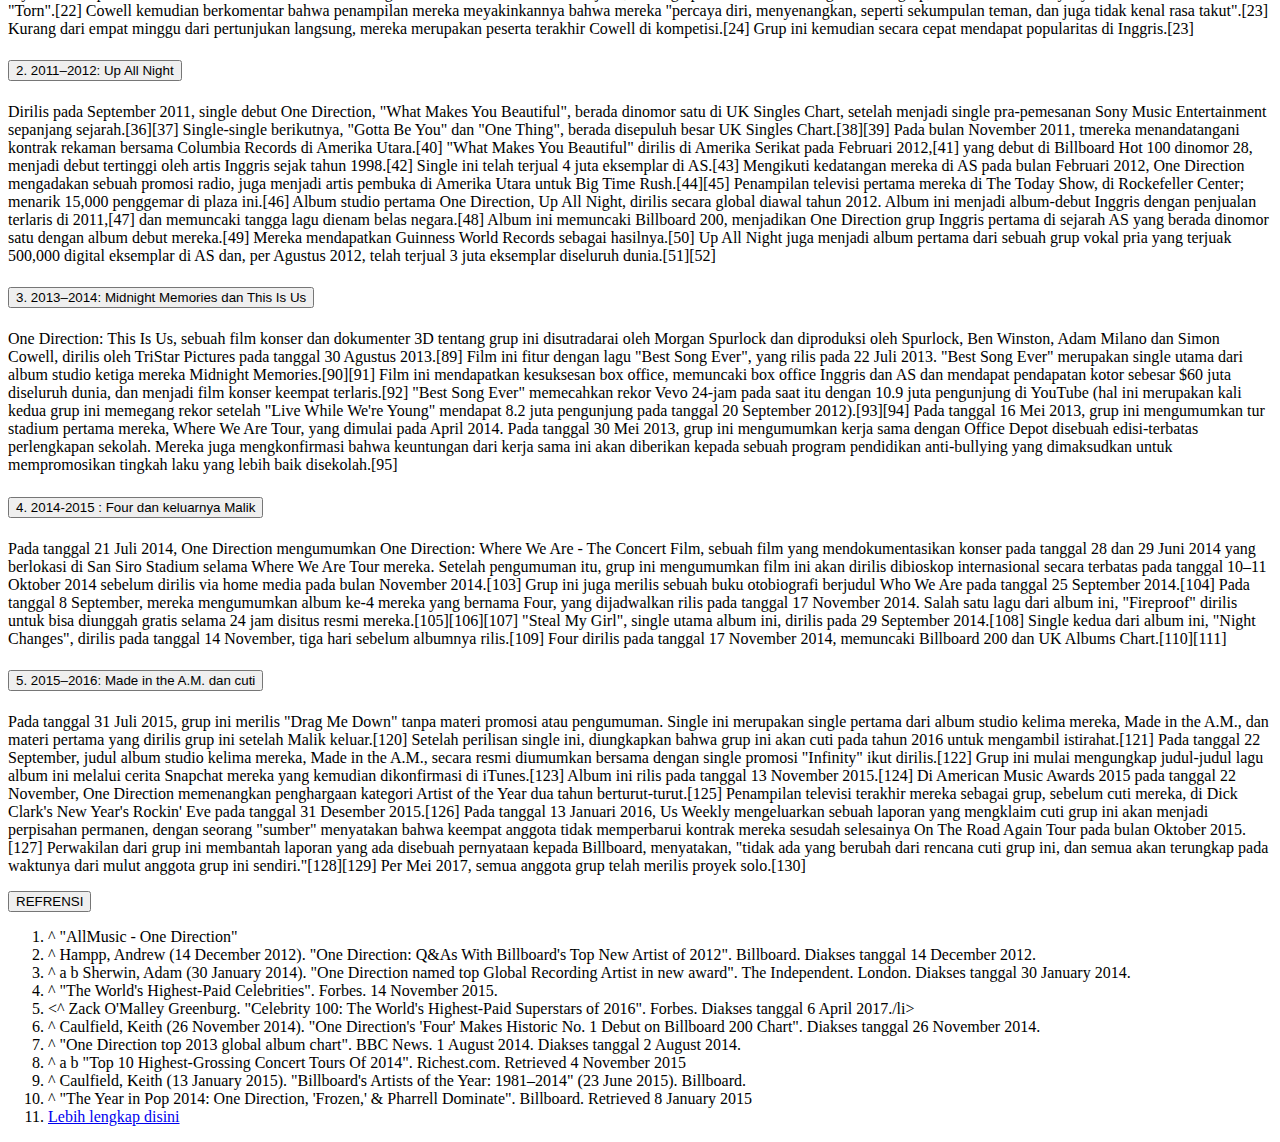
==== commit 925329f9: "adding button refrensi" ====
--- a/index.html
+++ b/index.html
@@ -351,7 +351,7 @@
     <!-- web collapse -->
     <div class="container">
       <h2>Sejarah</h2>
-      <p>Source Wikepedia</p> <br> <hr>
+      <p>Source Wikepedia</p><hr>
       <p>
         One Direction adalah sebuah grup vokal Inggris-Irlandia berbasis di London, terdiri dari Niall Horan, Liam Payne, Harry Styles, Louis Tomlinson, dan, sampai keluarnya Zayn Malik tahun 2015 dari grup ini. Mereka dikontrak oleh kontrak rekaman Simon Cowell Syco Records setelah terbentuk dan selesai diposisi ketiga dimusim ketujuh dari kompetisi menyanyi televisi Inggris The X Factor pada tahun 2010. Mendapatkan sukses internasional melalui media sosial, lima album One Direction, Up All Night (2011), Take Me Home (2012), Midnight Memories (2013), Four (2014), dan Made in the A.M. (2015), memuncaki pasar dibanyak negara, dan menghasilkan single hit termasuk "What Makes You Beautiful", "Live While We're Young", "Best Song Ever", "Story of My Life" dan "Drag Me Down".
         Penghargaan mereka termasuk enam Brit Awards, empat MTV Video Music Awards, sebelas MTV Europe Music Awards, tujuh American Music Awards (termasuk kategori Artist of the Year ditahun 2014 dan 2015), dan 28 Teen Choice Awards. One Direction menghasilkan $50 juta tahun 2012 dan dinobatkan menjadi "Top New Artist" oleh Billboard tahun 2012.[2] International Federation of the Phonographic Industry (IFPI) menjadikan mereka Global Recording Artist of 2013.[3] Pada tahun 2015, Forbes menempatkan mereka di posisi empat selebritas dengan pendapatan tertinggi didunia,[4] dan kedua ditahun 2016.[5]
@@ -362,7 +362,7 @@
         <div class="card mb-2">
           <div class="card-header" id="header1">
             <h5>  
-              <button class="btn btn-link btn-block text-left" type="button" data-toggle="collapse" data-target="#collapse1" aria-expanded="true" aria-controls="collapse1"> 
+              <button class="btn btn-link btn-block text-left" type="button" data-toggle="collapse" data-target="#collapse1"  aria-controls="collapse1"> 
               1. 2010–2011: The X Factor
             </button>
             </h5>
@@ -380,7 +380,7 @@
         <div class="card mb-2">
           <div class="card-header" id="header2">
             <h5>  
-              <button class="btn btn-link btn-block text-left" type="button" data-toggle="collapse" data-target="#collapse2" aria-expanded="true" aria-controls="collapse2"> 
+              <button class="btn btn-link btn-block text-left" type="button" data-toggle="collapse" data-target="#collapse2"  aria-controls="collapse2"> 
                 2. 2011–2012: Up All Night
             </button>
             </h5>
@@ -397,7 +397,7 @@
         <div class="card mb-2">
           <div class="card-header" id="header3">
             <h5>  
-              <button class="btn btn-link btn-block text-left" type="button" data-toggle="collapse" data-target="#collapse3" aria-expanded="true" aria-controls="collapse3"> 
+              <button class="btn btn-link btn-block text-left" type="button" data-toggle="collapse" data-target="#collapse3"  aria-controls="collapse3"> 
               3. 2013–2014: Midnight Memories dan This Is Us
             </button>
             </h5>
@@ -414,7 +414,7 @@
         <div class="card mb-2">
           <div class="card-header" id="header4">
             <h5>  
-              <button class="btn btn-link btn-block text-left" type="button" data-toggle="collapse" data-target="#collapse4" aria-expanded="true" aria-controls="collapse4"> 
+              <button class="btn btn-link btn-block text-left" type="button" data-toggle="collapse" data-target="#collapse4" " aria-controls="collapse4"> 
               4. 2014-2015 : Four dan keluarnya Malik
             </button>
             </h5>
@@ -429,10 +429,10 @@
           </div>
         </div>
 
-        <div class="card mb-2">
+        <div class="card">
           <div class="card-header" id="header5">
             <h5>  
-              <button class="btn btn-link btn-block text-left" type="button" data-toggle="collapse" data-target="#collapse5" aria-expanded="true" aria-controls="collapse5"> 
+              <button class="btn btn-link btn-block text-left" type="button" data-toggle="collapse" data-target="#collapse5"  aria-controls="collapse5"> 
               5. 2015–2016: Made in the A.M. dan cuti
             </button>
             </h5>
@@ -446,6 +446,27 @@
             </div>
           </div>
         </div>
+
+        <p class="mt-5 ml-2">
+          <button class="btn btn-primary" type="button" data-target="#tombolcollapse1" data-toggle="collapse"  aria-controls="tombolcollapse1">REFRENSI</button>
+        </p>
+        <div class="collapse" id="tombolcollapse1">
+          <div class="card-body">
+            <ol>
+              <li>^ "AllMusic - One Direction"</li>
+              <li>^ Hampp, Andrew (14 December 2012). "One Direction: Q&As With Billboard's Top New Artist of 2012". Billboard. Diakses tanggal 14 December 2012.</li>
+              <li>^ a b Sherwin, Adam (30 January 2014). "One Direction named top Global Recording Artist in new award". The Independent. London. Diakses tanggal 30 January 2014.</li>
+              <li>^ "The World's Highest-Paid Celebrities". Forbes. 14 November 2015.</li>
+              <li><^ Zack O'Malley Greenburg. "Celebrity 100: The World's Highest-Paid Superstars of 2016". Forbes. Diakses tanggal 6 April 2017./li>
+              <li>^ Caulfield, Keith (26 November 2014). "One Direction's 'Four' Makes Historic No. 1 Debut on Billboard 200 Chart". Diakses tanggal 26 November 2014.</li>
+              <li>^ "One Direction top 2013 global album chart". BBC News. 1 August 2014. Diakses tanggal 2 August 2014.</li>
+              <li>^ a b "Top 10 Highest-Grossing Concert Tours Of 2014". Richest.com. Retrieved 4 November 2015</li>
+              <li>^ Caulfield, Keith (13 January 2015). "Billboard's Artists of the Year: 1981–2014" (23 June 2015). Billboard.</li>
+              <li>^ "The Year in Pop 2014: One Direction, 'Frozen,' & Pharrell Dominate". Billboard. Retrieved 8 January 2015</li>
+              <li><a href="https://id.wikipedia.org/wiki/One_Direction">Lebih lengkap disini</a></li>
+            </ol>
+          </div>
+        </div>
       </div>
     </div>
 
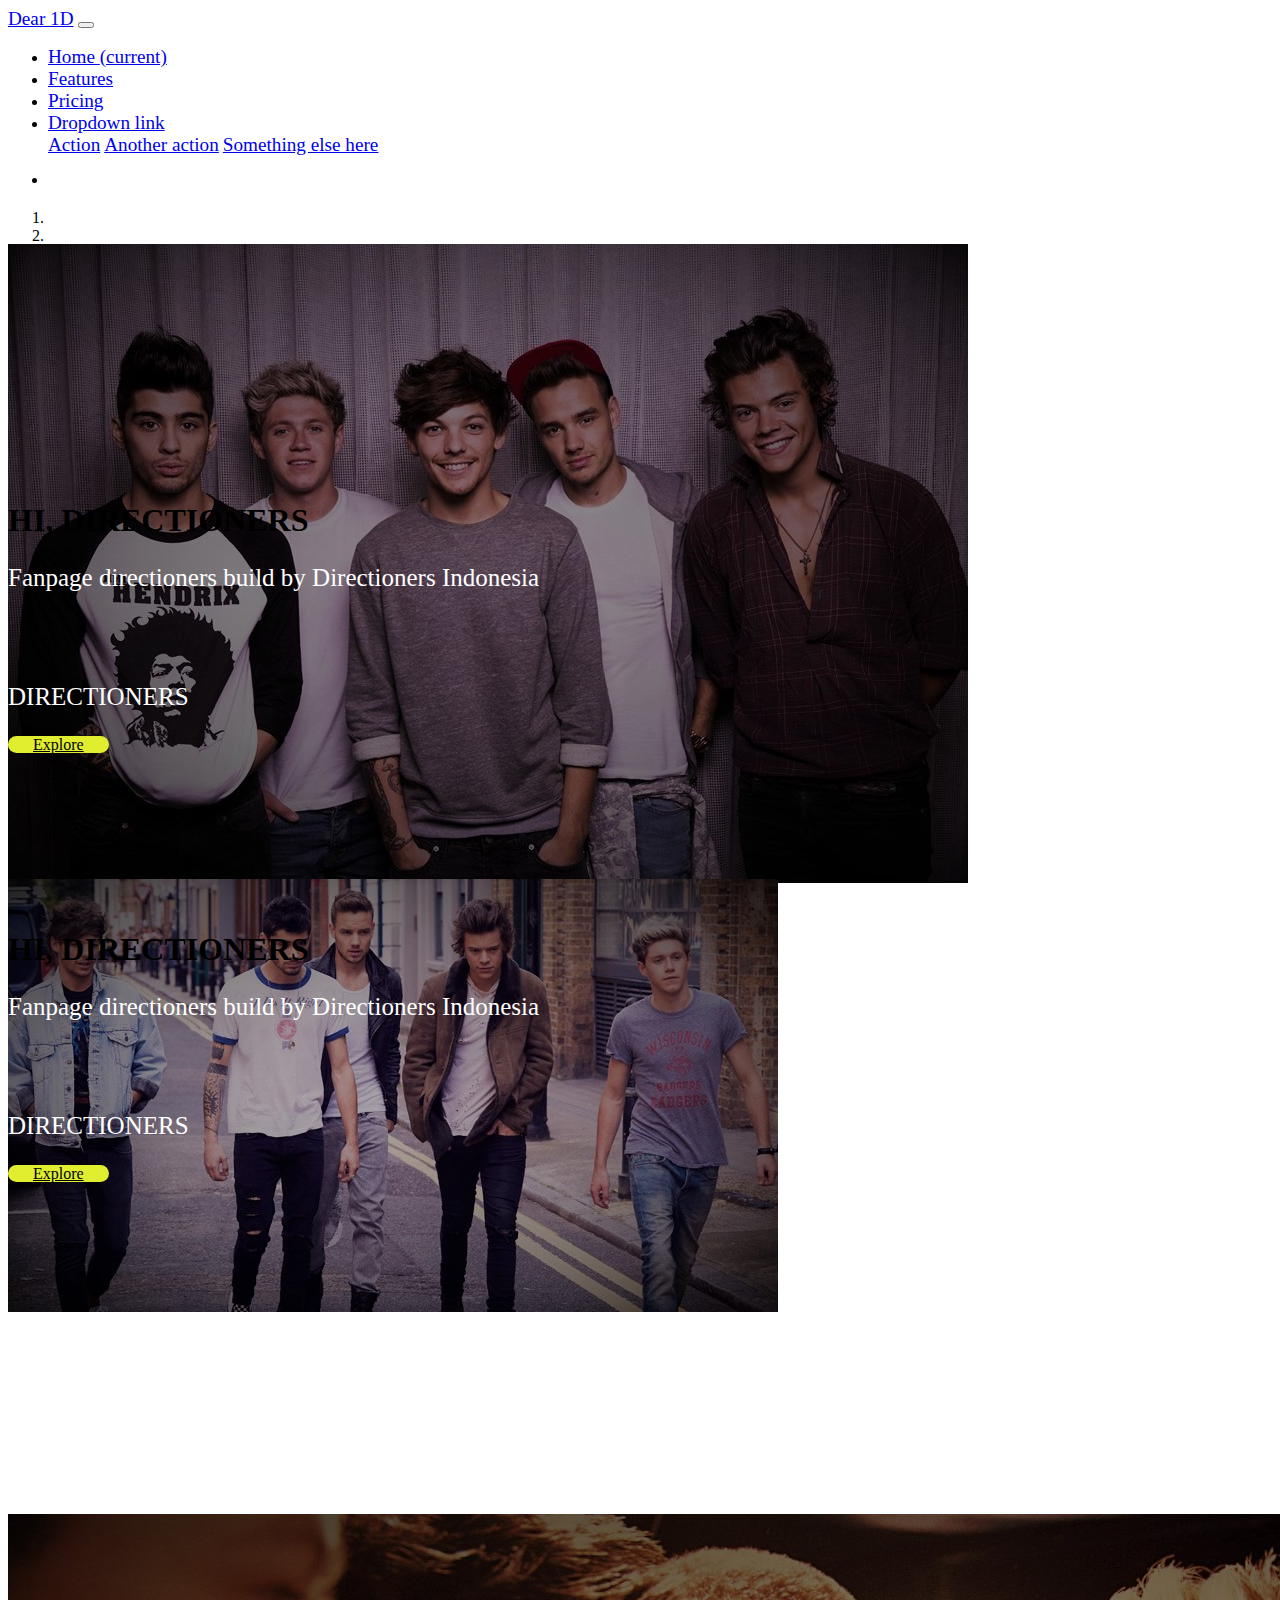
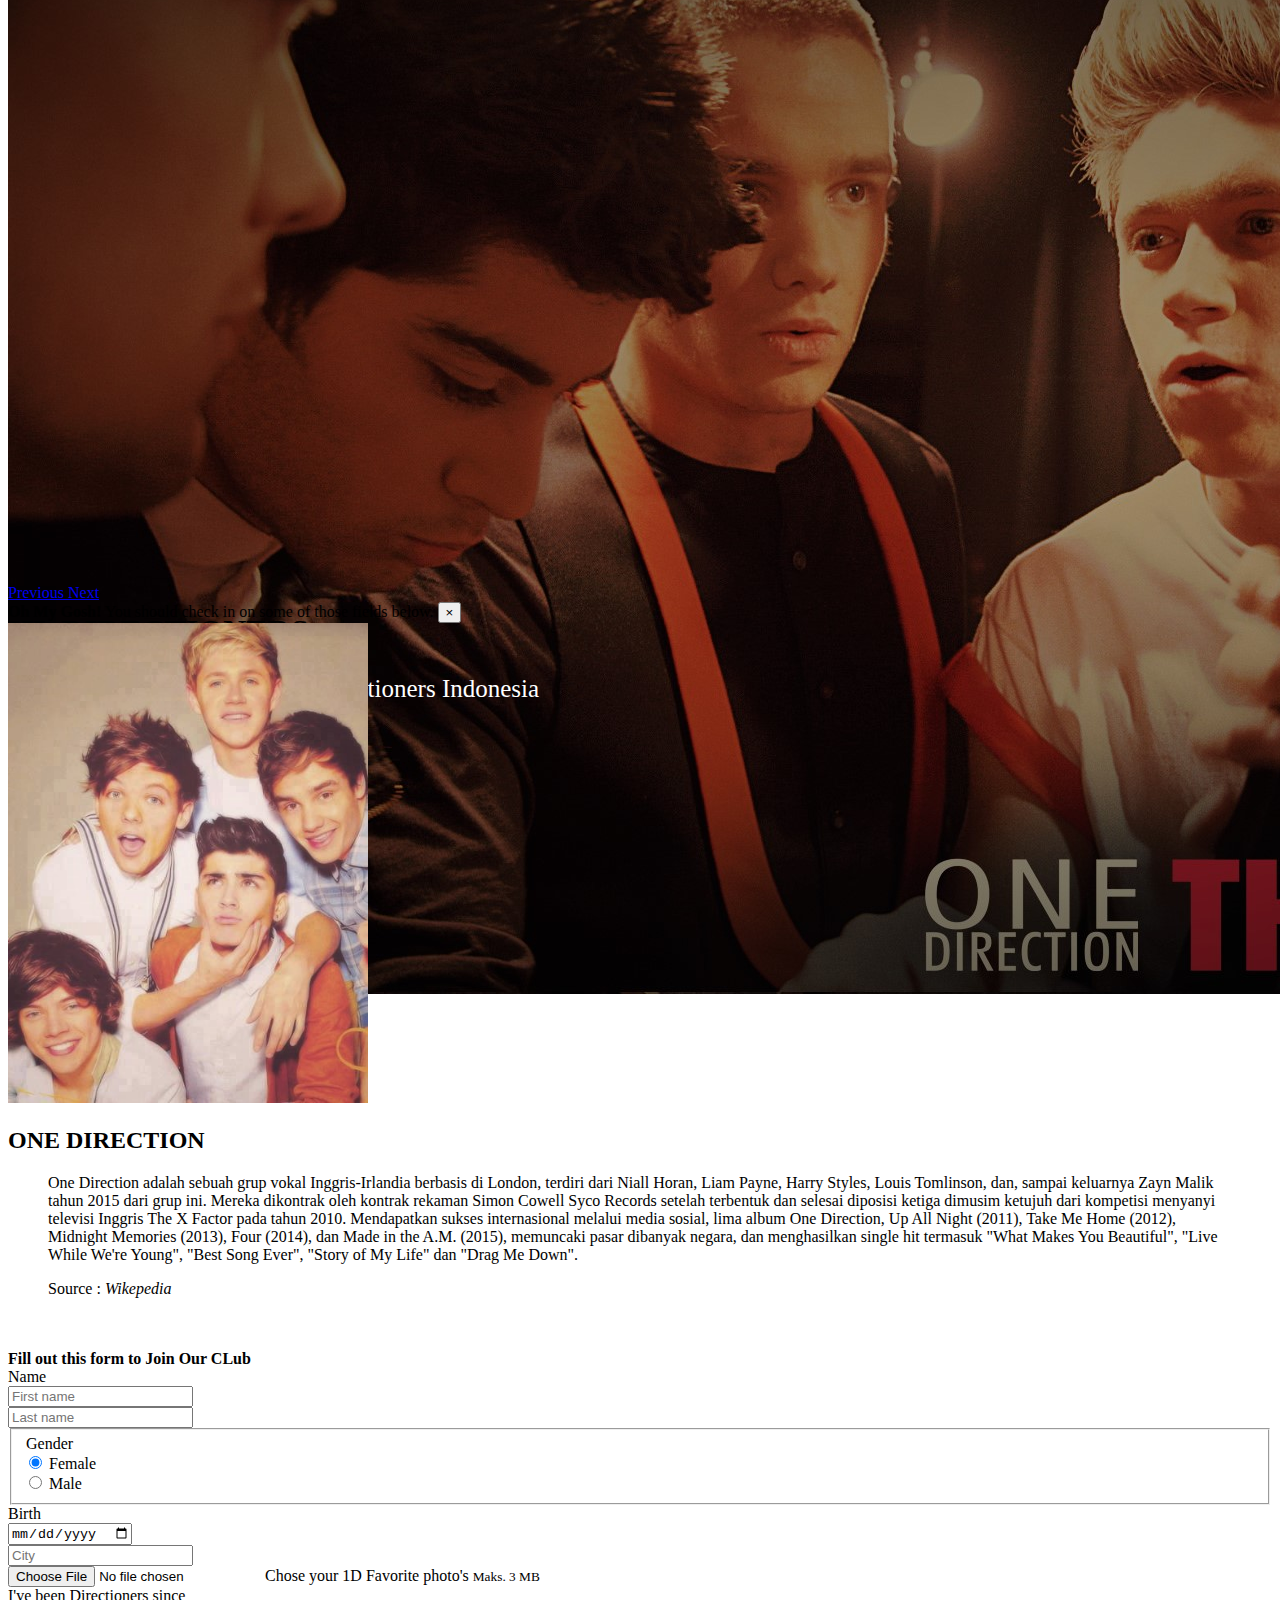
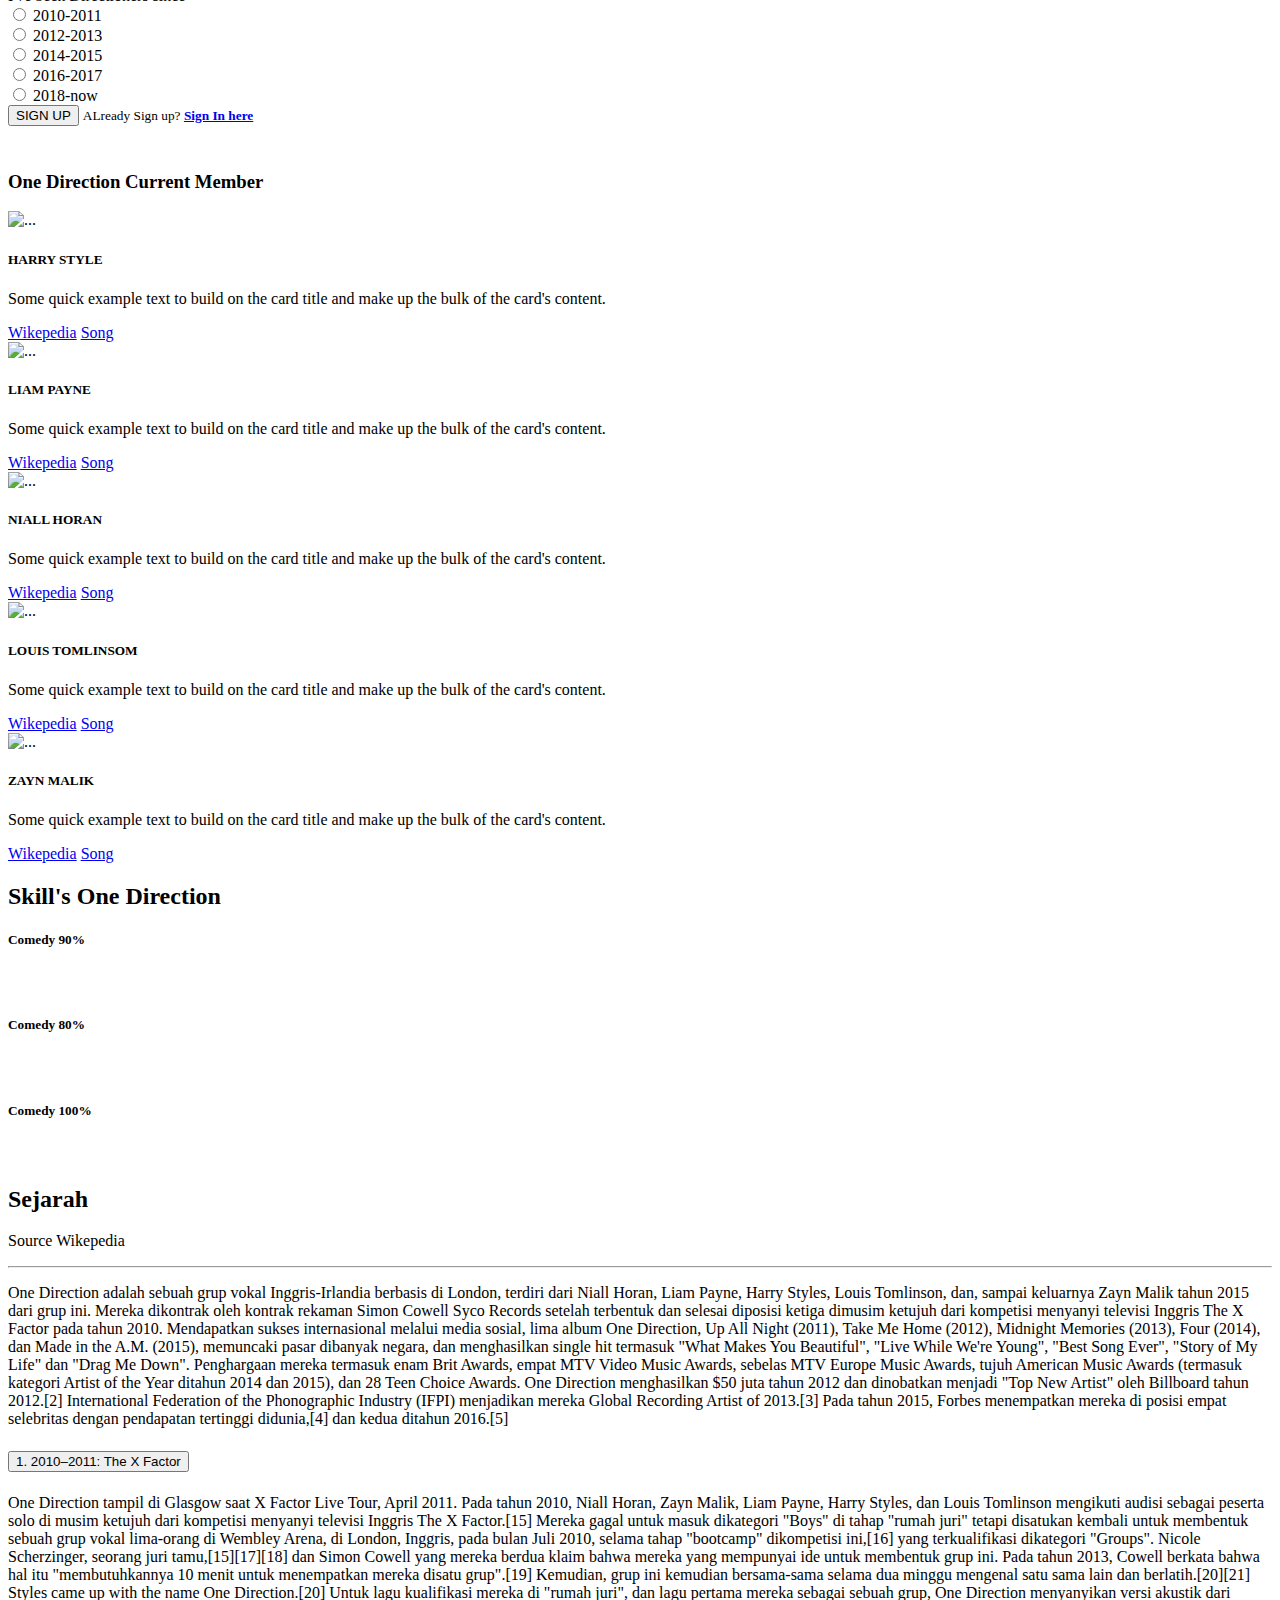
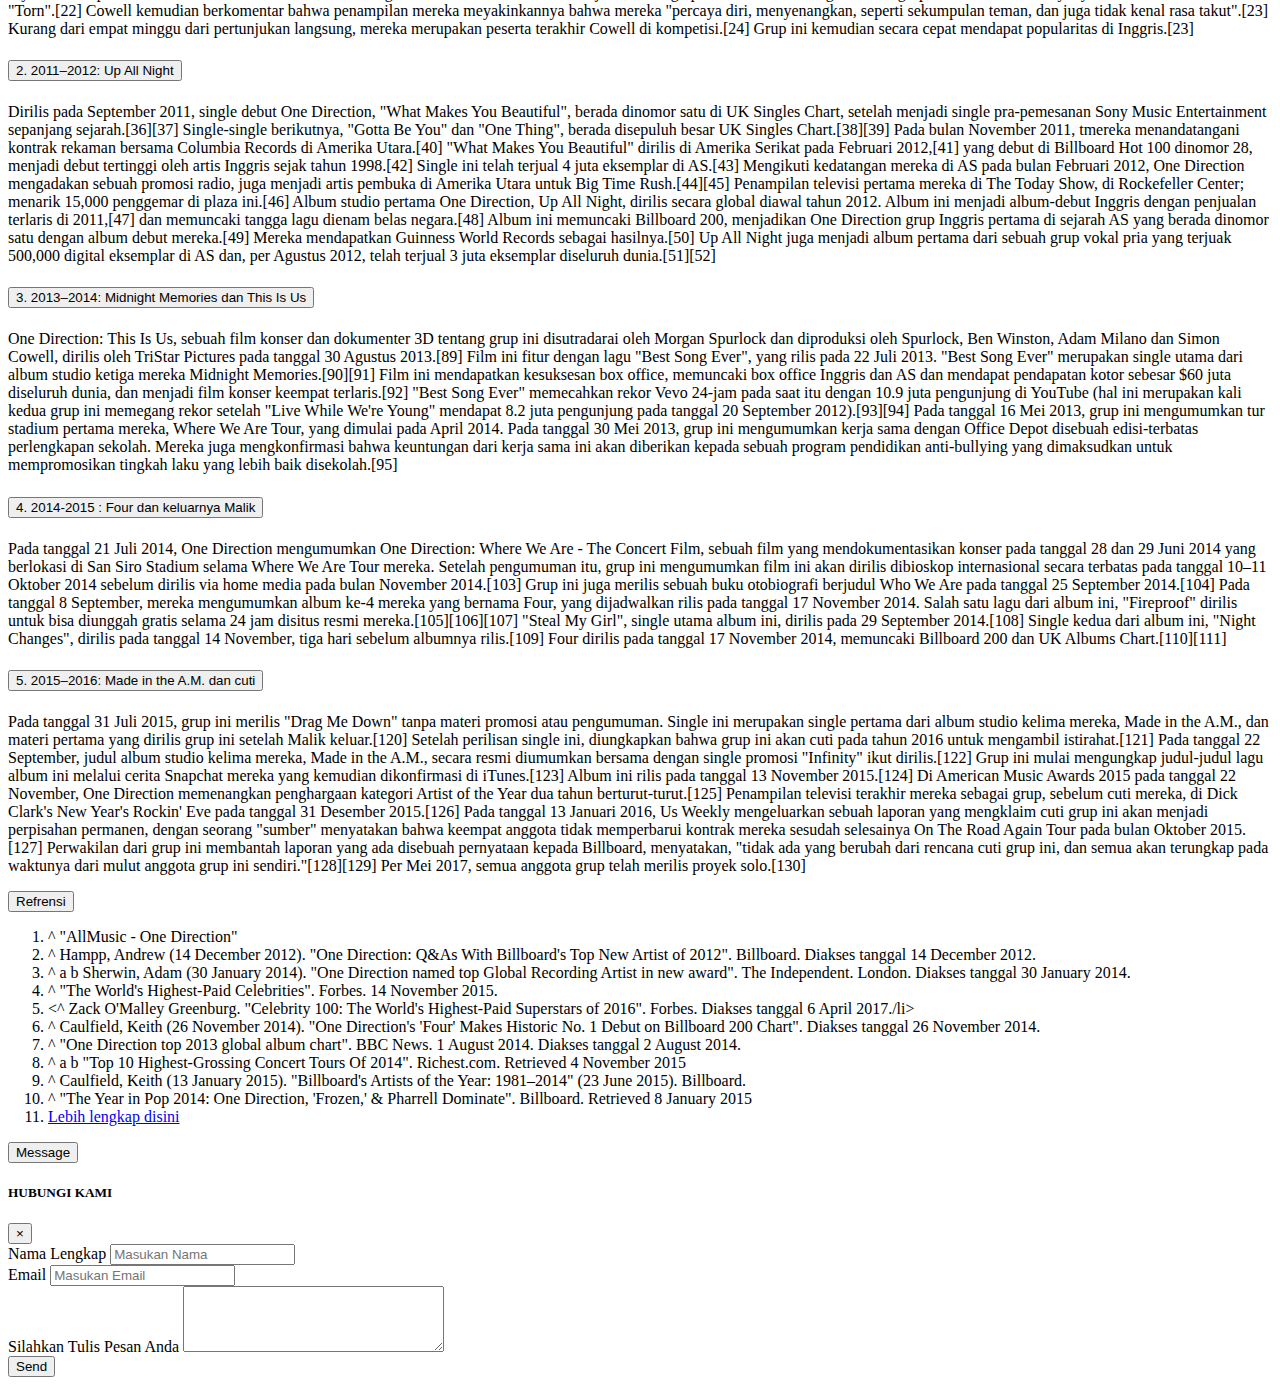
==== commit b472014e: "adding pop up and adding font awesom on button tag" ====
--- a/index.html
+++ b/index.html
@@ -448,7 +448,7 @@
         </div>
 
         <p class="mt-5 ml-2">
-          <button class="btn btn-primary" type="button" data-target="#tombolcollapse1" data-toggle="collapse"  aria-controls="tombolcollapse1">REFRENSI</button>
+          <button class="btn btn-primary" type="button" data-target="#tombolcollapse1" data-toggle="collapse"  aria-controls="tombolcollapse1"> <i class="fas fa-reply mr-2"></i> Refrensi</button>
         </p>
         <div class="collapse" id="tombolcollapse1">
           <div class="card-body">
@@ -470,6 +470,51 @@
       </div>
     </div>
 
+
+    <!-- popup -->
+    <div class="container mt-3">
+      <button type="button" class="btn btn-dark ml-2" data-toggle="modal" data-target="#contohModal"> <i class="fas fa-envelope mr-1"></i> Message</button>
+      <div class="modal fade" id="contohModal" role="dialog" aria-labelledby="modalLabel" aria-hidden="true">
+        <div class="modal-dialog" role="document">
+          <div class="modal-content">
+            <!-- header popup -->
+            <div class="modal-header">
+              <h5 class="modal-title text-center">HUBUNGI KAMI</h5>
+              <button type="button" class="close" data-dismiss="modal" aria-label="Close">
+                <span aria-hidden="true">&times;</span>
+              </button>
+            </div>
+            <!-- body popup -->
+            <div class="modal-body">
+              <form action="">
+                <div class="form-group">
+                  <label for="">Nama Lengkap</label>
+                  <input type="text" placeholder="Masukan Nama" class="form-control">
+                </div>
+                <div class="form-group">
+                  <label for="">Email</label>
+                  <input type="email" placeholder="Masukan Email" class="form-control">
+                </div>
+                <div class="form-group">
+                  <label for="">Silahkan Tulis Pesan Anda</label>
+                  <textarea name="" id="" class="form-control" cols="30" rows="4"></textarea>
+                </div>
+              </form>
+            </div>
+            <!-- footer popup -->
+            <div class="modal-footer">
+              <button type="submit" class="btn btn-warning"> <i class="fas fa-paper-plane mr-2"></i>  Send</button>
+            </div>
+
+          </div>
+        </div>
+      </div>
+    </div>
+
+
+
+
+
       <script type="text/javascript" src="js/bootstrap.min.js"></script>
 </body>
 </html>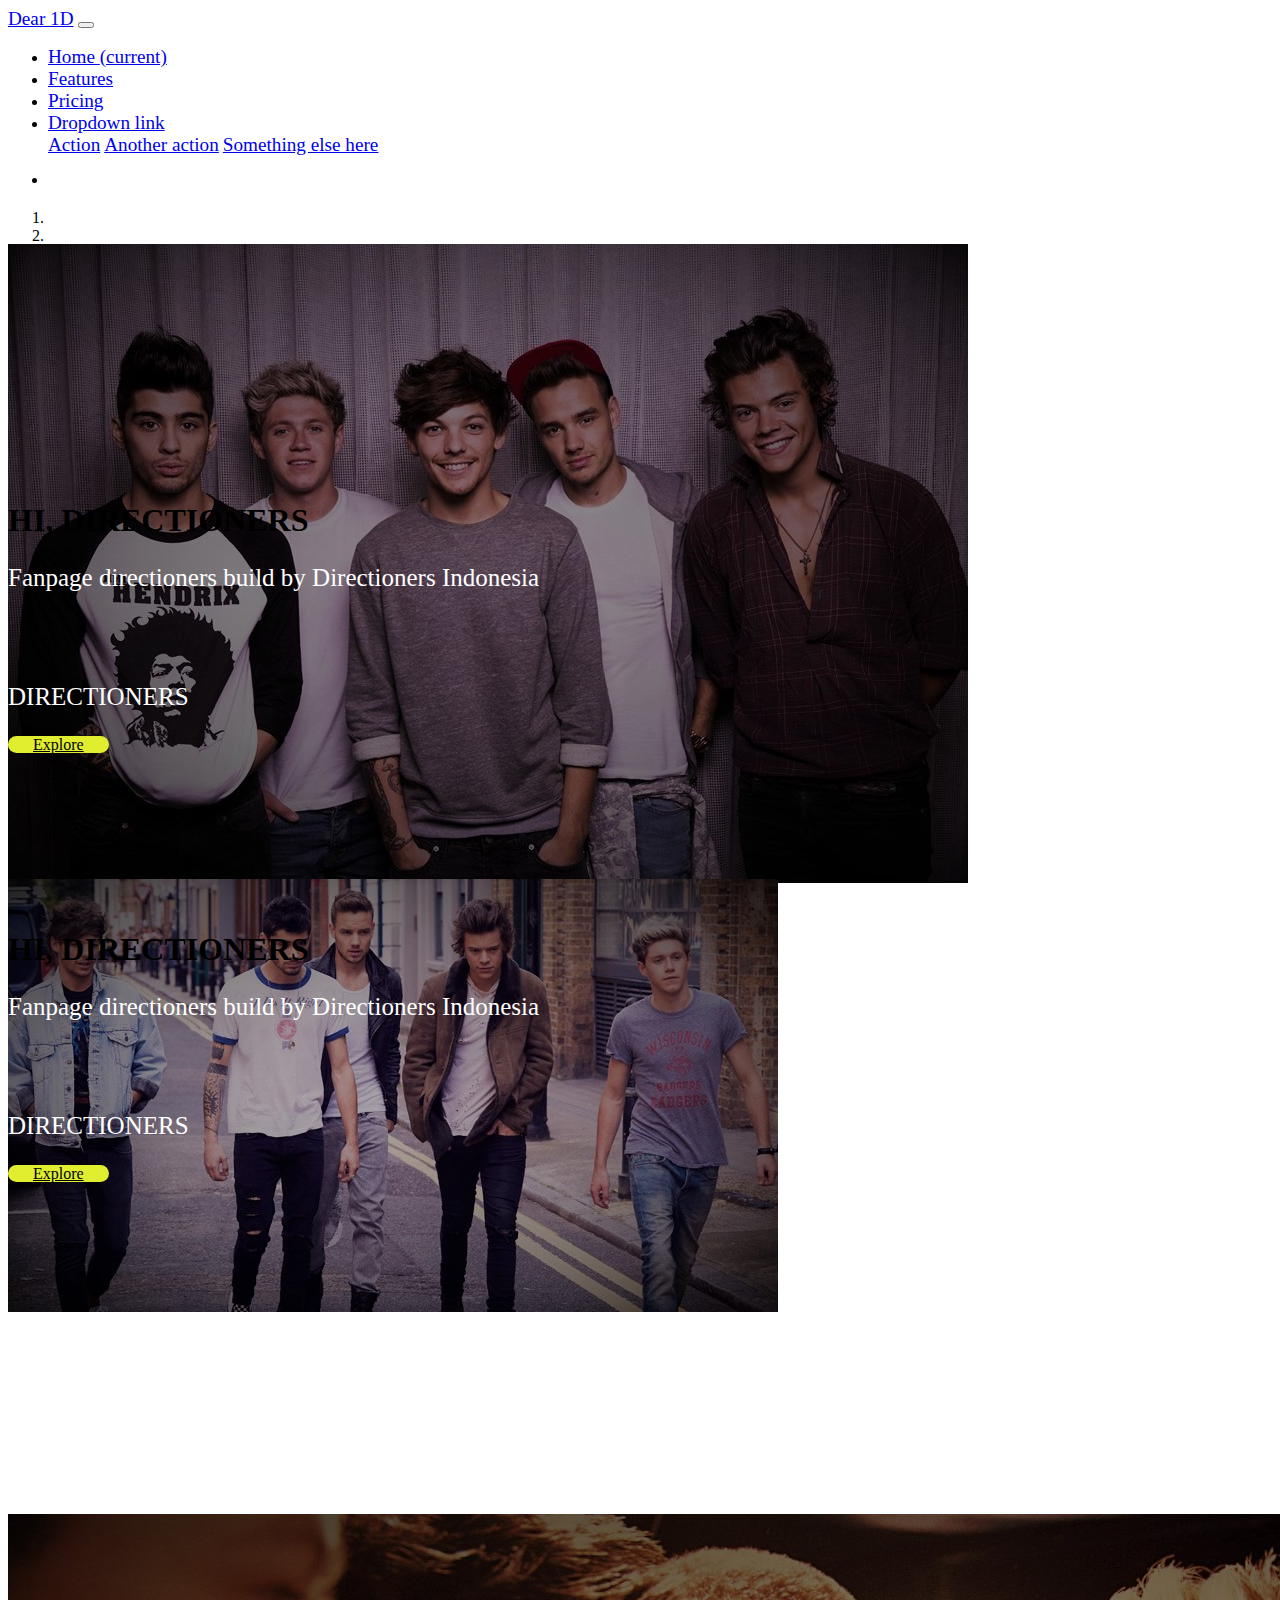
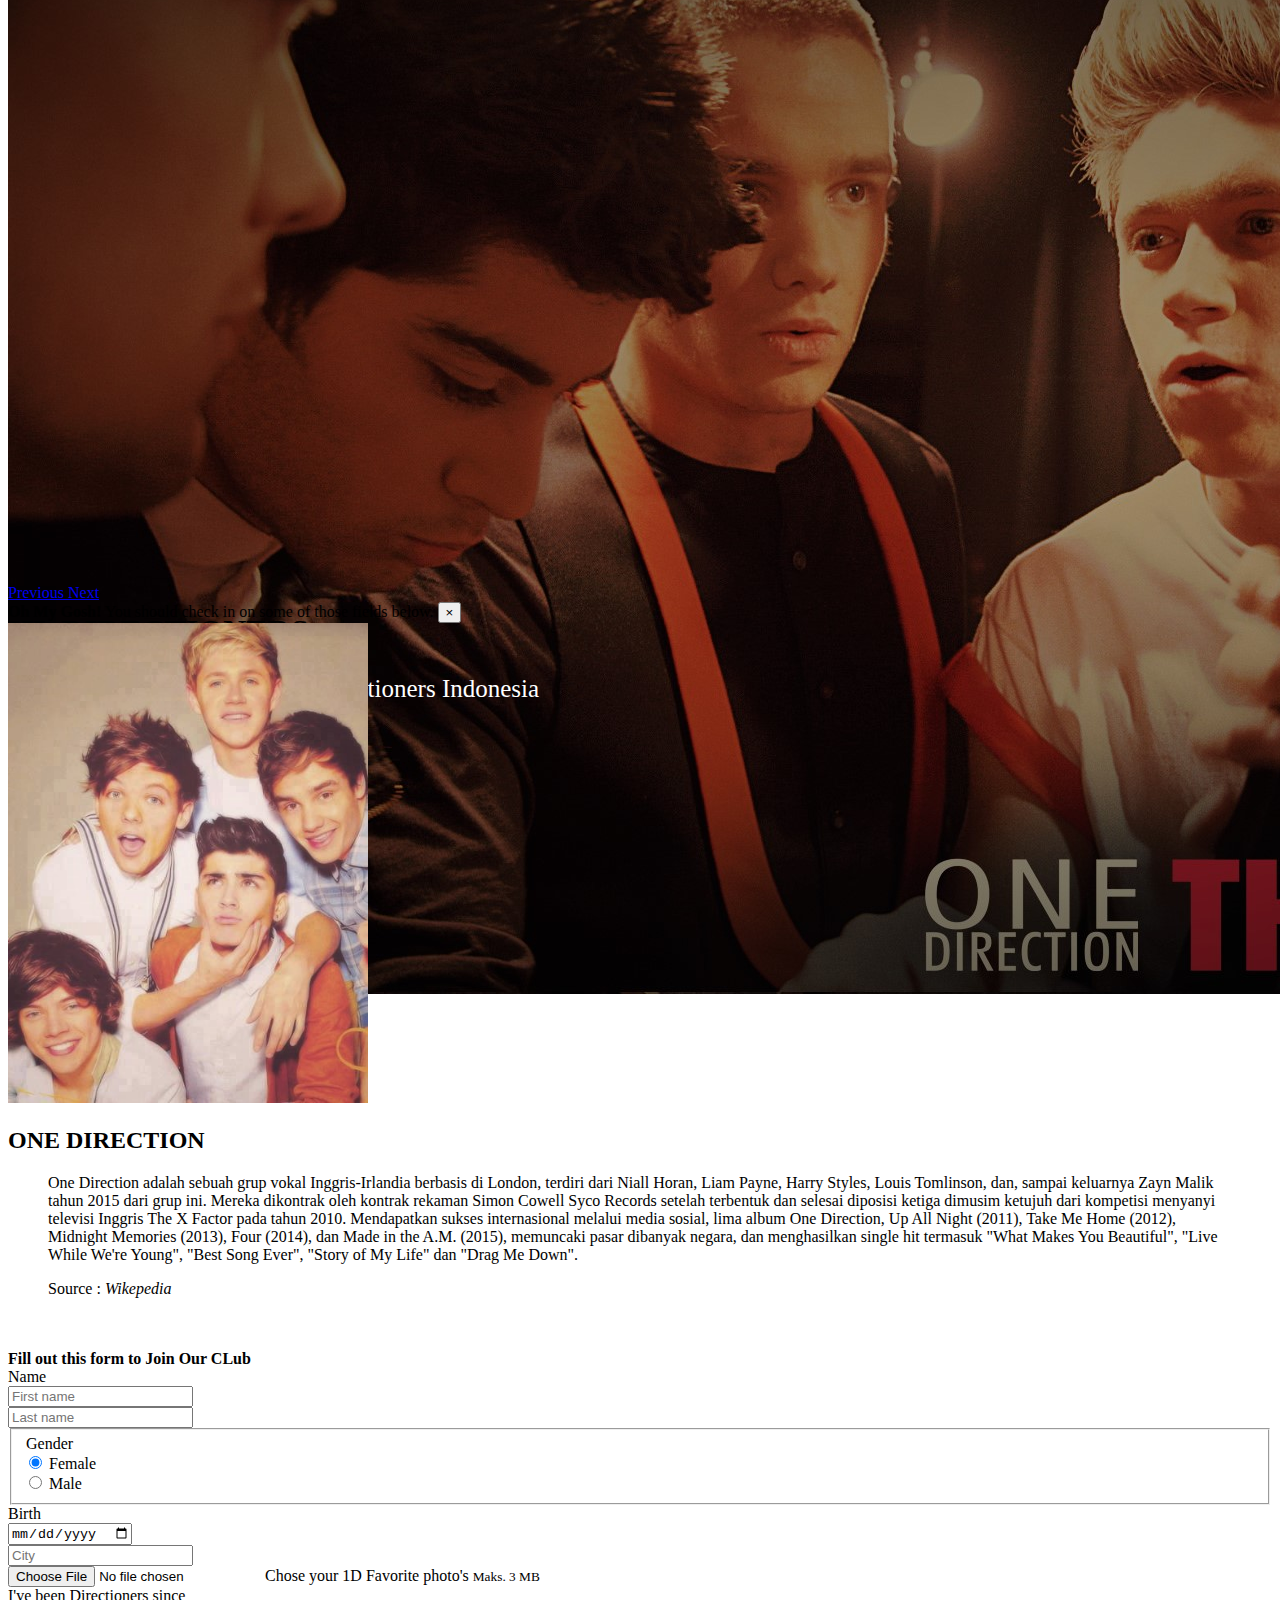
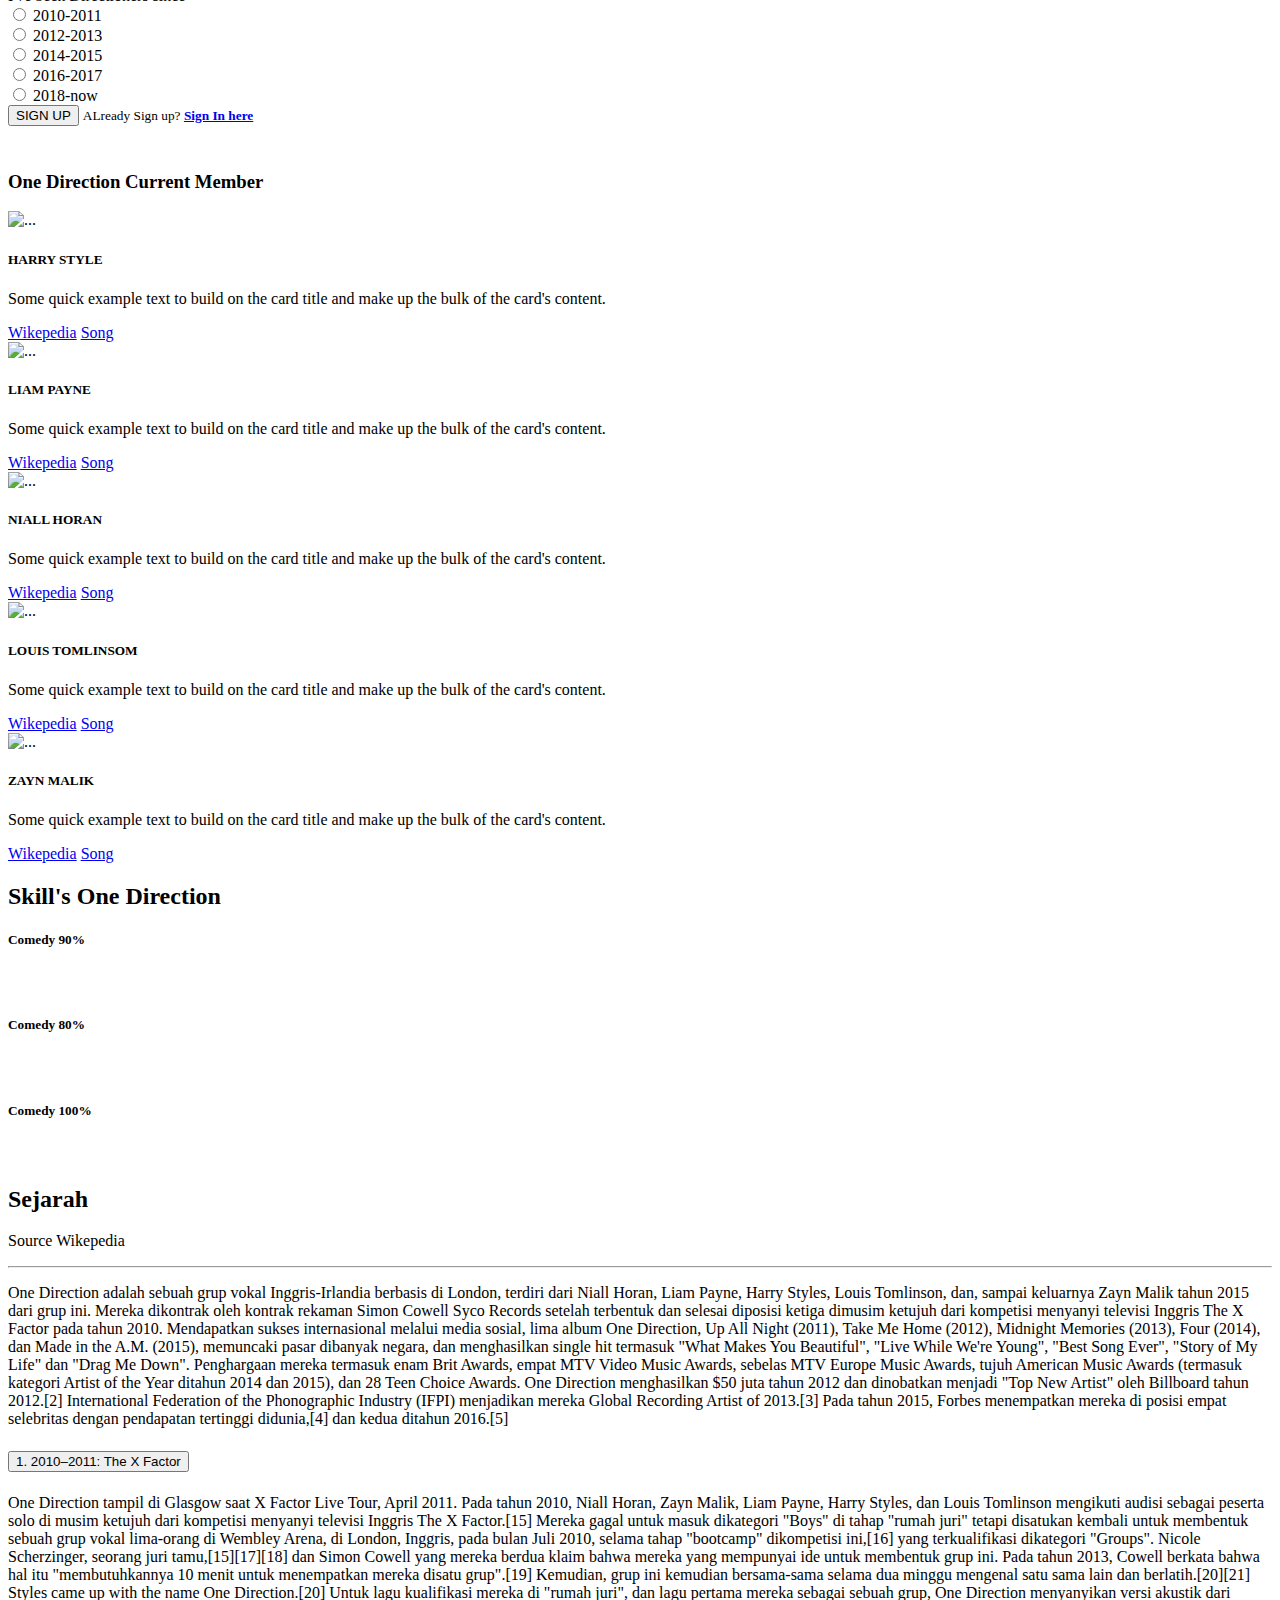
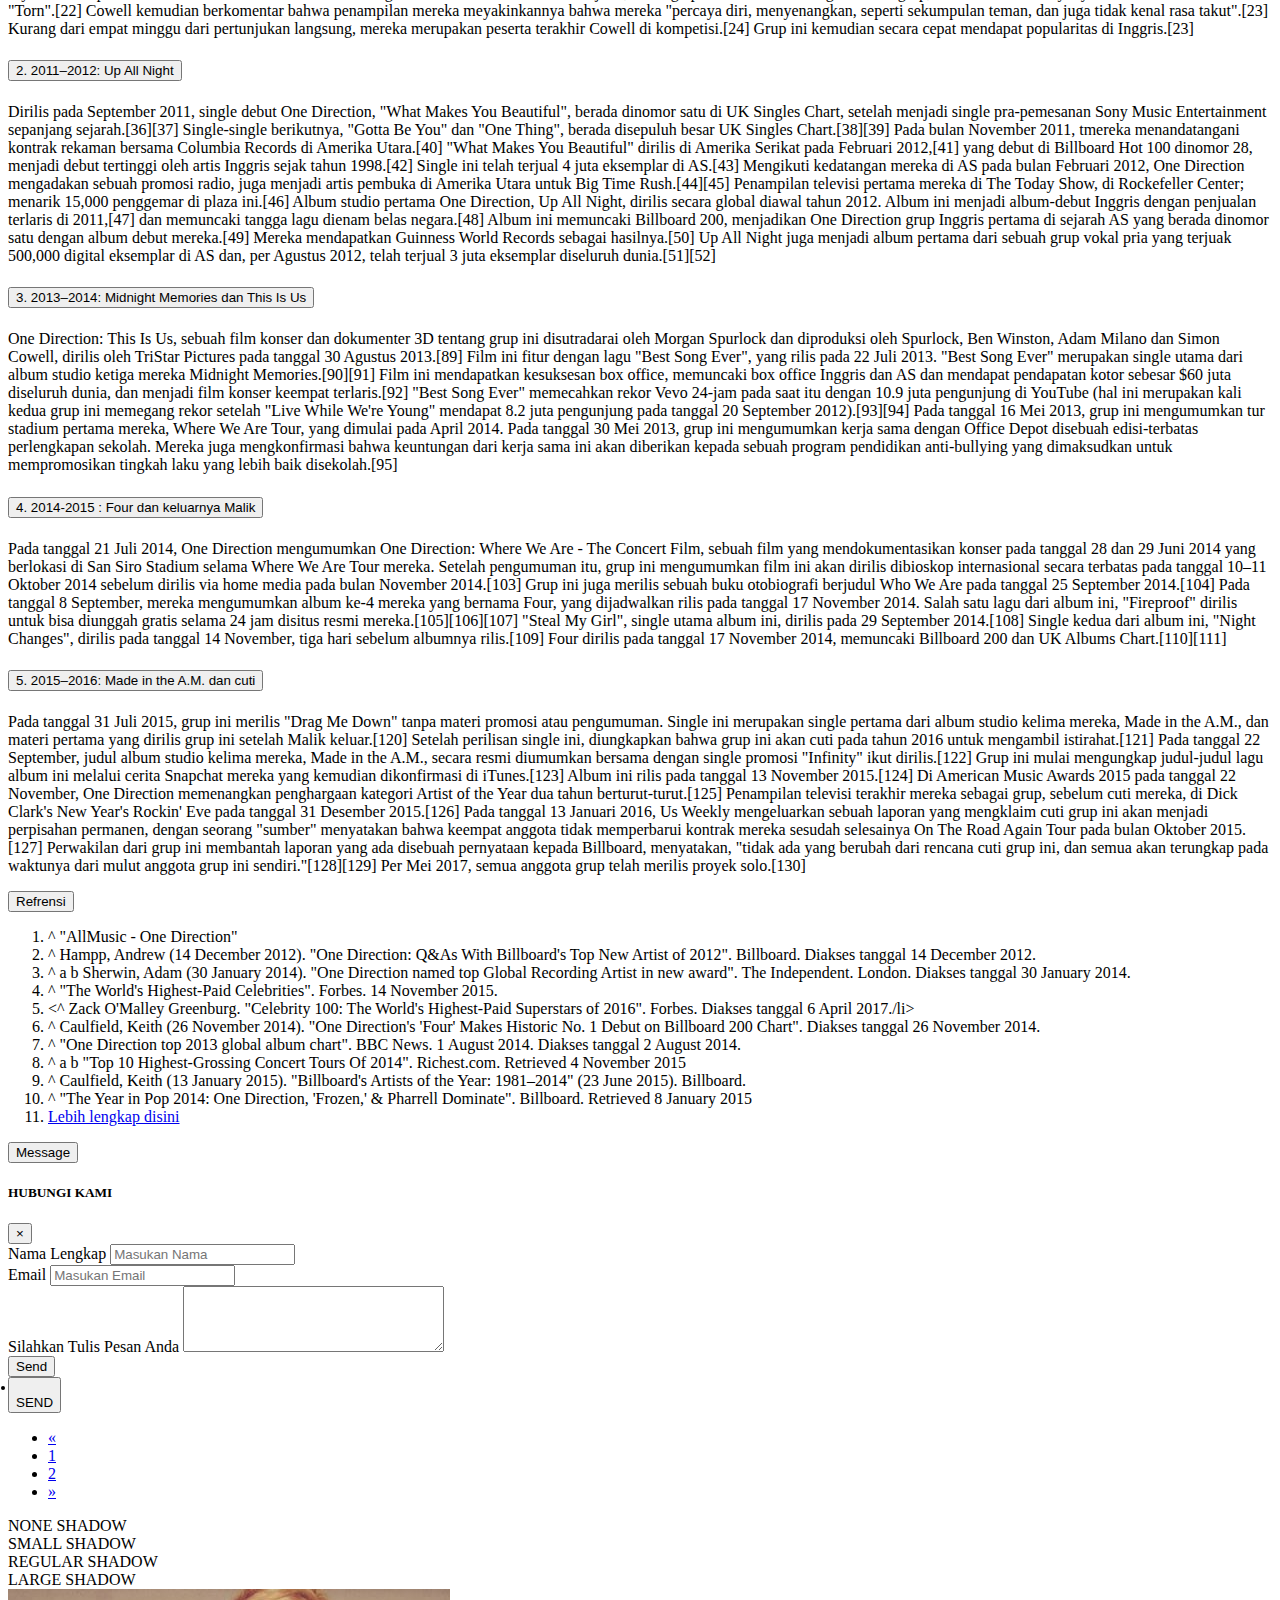
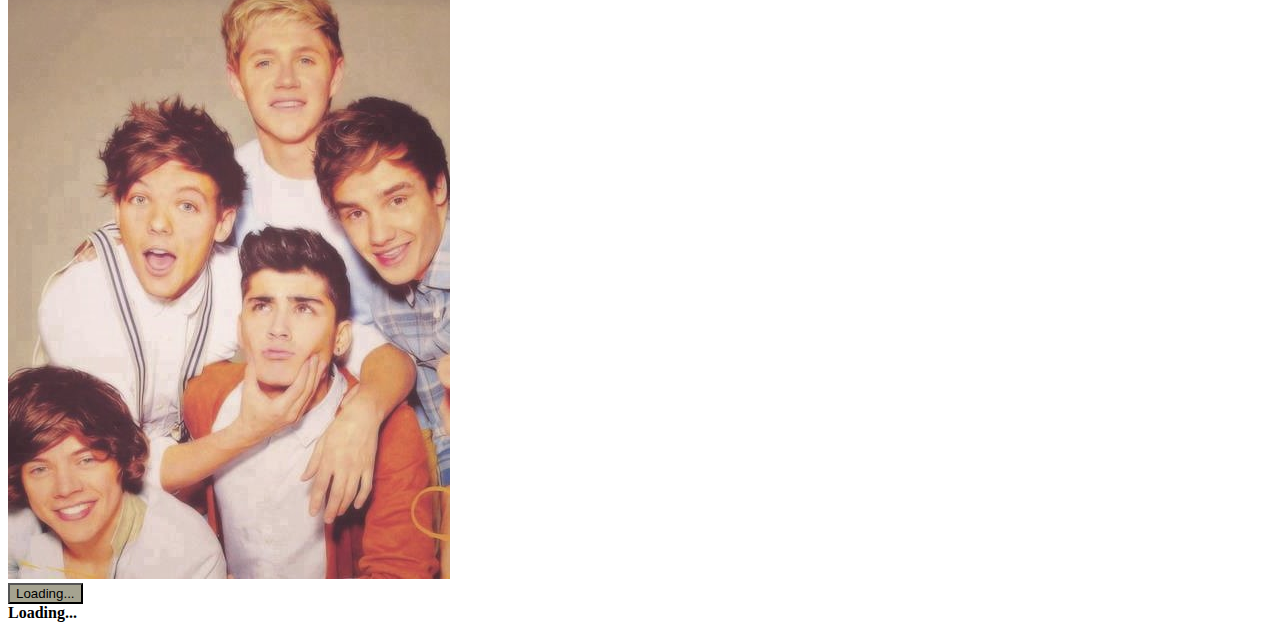
==== commit 669bf6c7: "adding tooltip (kata kecil yang muncul klo gerakin kursor ke button)" ====
--- a/index.html
+++ b/index.html
@@ -10,6 +10,11 @@
     <link rel="stylesheet" href="style.css">
     <link rel="stylesheet" href="fontawesome/css/all.css">
 
+    <script>
+      $(function (){
+        $('[data-toggle="tooltip"] ').tooltip()
+      })
+    </script>
 </head>
 <body>
     <!-- navbar -->
@@ -477,6 +482,7 @@
       <div class="modal fade" id="contohModal" role="dialog" aria-labelledby="modalLabel" aria-hidden="true">
         <div class="modal-dialog" role="document">
           <div class="modal-content">
+
             <!-- header popup -->
             <div class="modal-header">
               <h5 class="modal-title text-center">HUBUNGI KAMI</h5>
@@ -484,6 +490,7 @@
                 <span aria-hidden="true">&times;</span>
               </button>
             </div>
+
             <!-- body popup -->
             <div class="modal-body">
               <form action="">
@@ -501,6 +508,7 @@
                 </div>
               </form>
             </div>
+
             <!-- footer popup -->
             <div class="modal-footer">
               <button type="submit" class="btn btn-warning"> <i class="fas fa-paper-plane mr-2"></i>  Send</button>
@@ -512,7 +520,47 @@
     </div>
 
 
-
+    <!-- tooltip pada button -->
+    <div class="container mt-4 ml-5">
+      <button type="submit" class="btn btn-success" data-toggle="tooltip" data-placement="bottom" title="Send us email"><li class="fas fa-envelope"></li> SEND</button>
+    </div>
+
+
+
+
+    <!-- pagination -->
+    <div class="container mt-5">
+      <ul class="pagination pagination-lg justify-content-centers">
+        <li class="page-item"> <a href="#" aria-label="Previous"" class="page-link"><span aria-hidden="true">&laquo;</span></a></li>
+        <li class="page-item active"> <a href="#" class="page-link">1</a></li>
+        <li class="page-item"> <a href="#" class="page-link">2</a></li>
+        <li class="page-item"> <a href="#" class="page-link" aria-label="next"><span aria-hidden="true">&raquo;</span></a></li>
+      </ul>
+    </div>
+
+
+    <!-- shadow -->
+    <div class="container mt-5">
+      <div class="shadow-none p-3 m-3 bg-light">NONE SHADOW</div>
+      <div class="shadow-sm p-3 m-3 bg-light">SMALL SHADOW</div>
+      <div class="shadow p-3 m-3 bg-light">REGULAR SHADOW</div>
+      <div class="shadow-lg p-3 m-3 bg-light">LARGE SHADOW</div>
+
+      <img src="images/pict-for-bio.jpg"alt="" class="shadow-lg">
+    </div>
+
+
+    <!-- spinner -->
+    <div class="container">
+      <button type="button" class="btn mt-5 ml-2" style="background-color: rgb(165, 163, 144);" >
+        <span class="spinner-border spinner-border-sm mr-3"></span>Loading...
+      </button>
+
+      <div class="d-flex align-items-center mt-43 ml-2 mb-5">
+        <strong>Loading...</strong>
+        <div class="spinner-border ml-auto" role="status" aria-hidden="true"></div>
+      </div>
+    </div>
 
 
       <script type="text/javascript" src="js/bootstrap.min.js"></script>
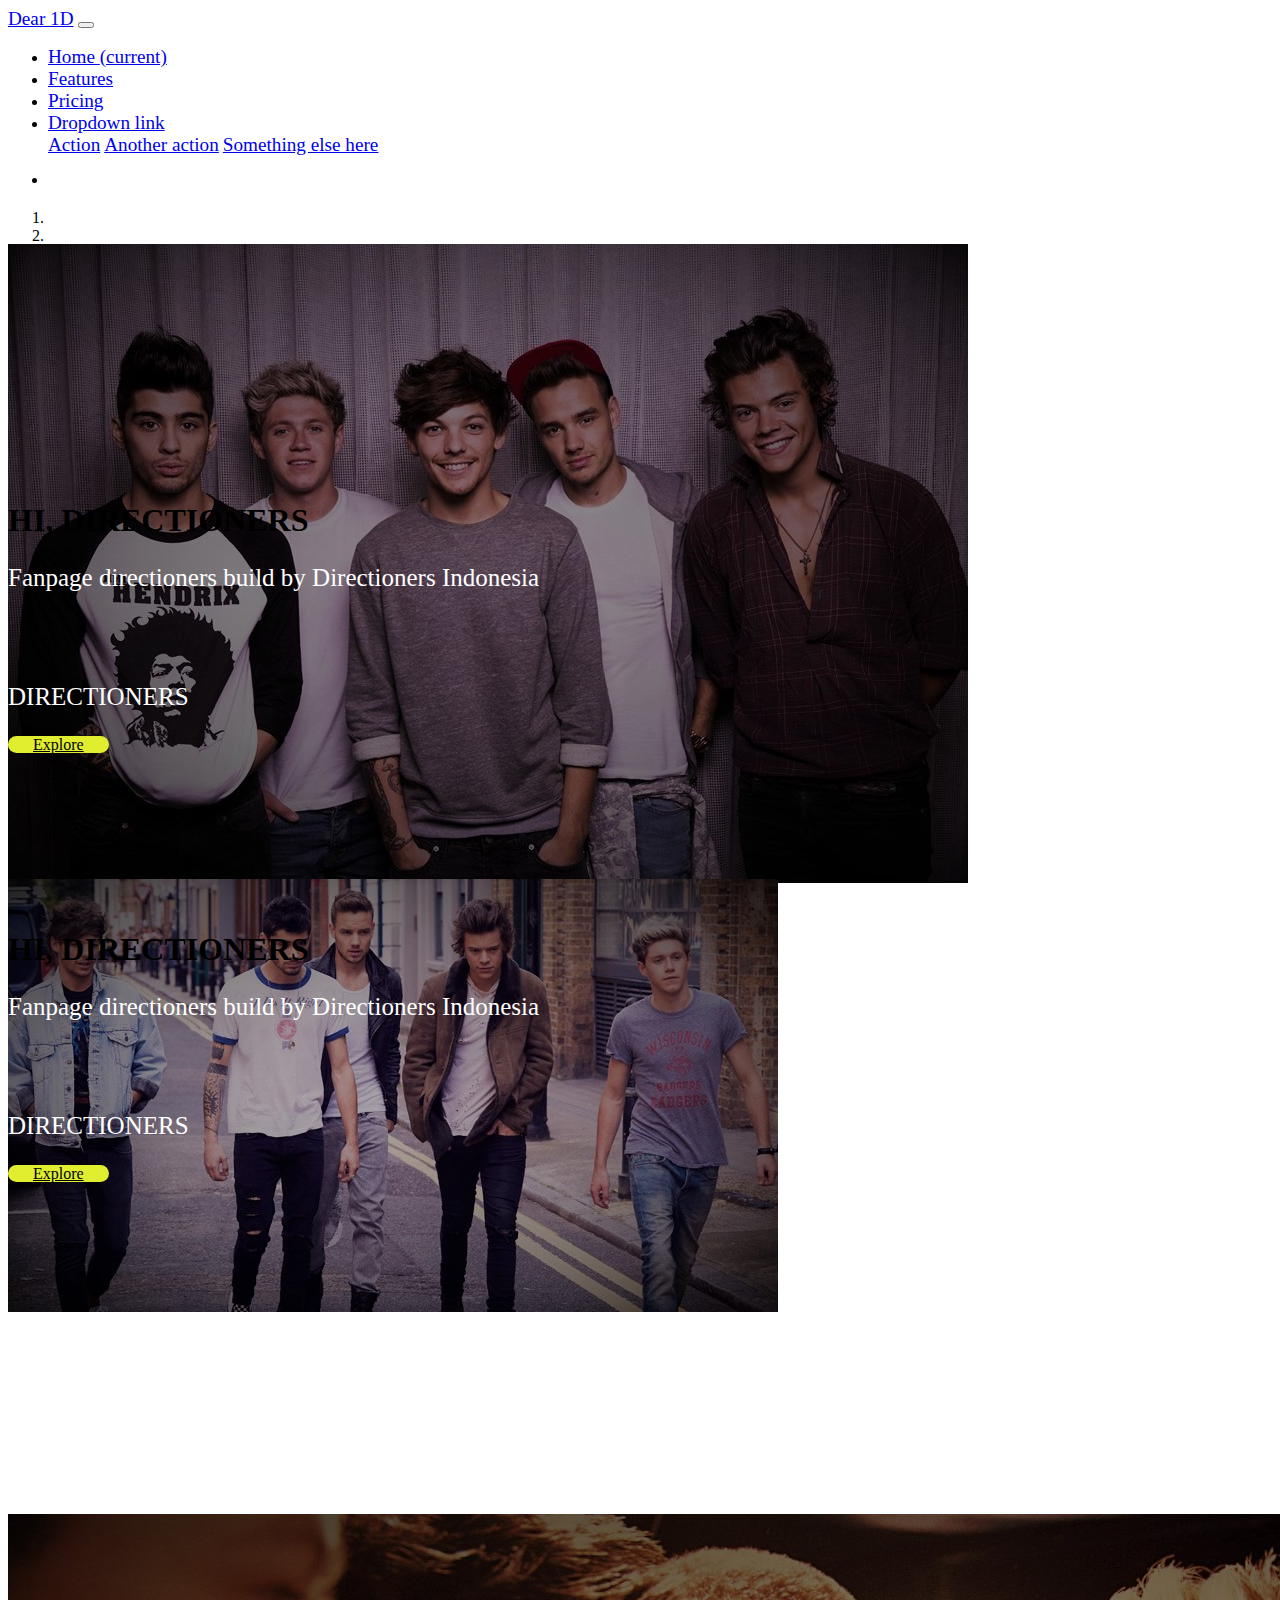
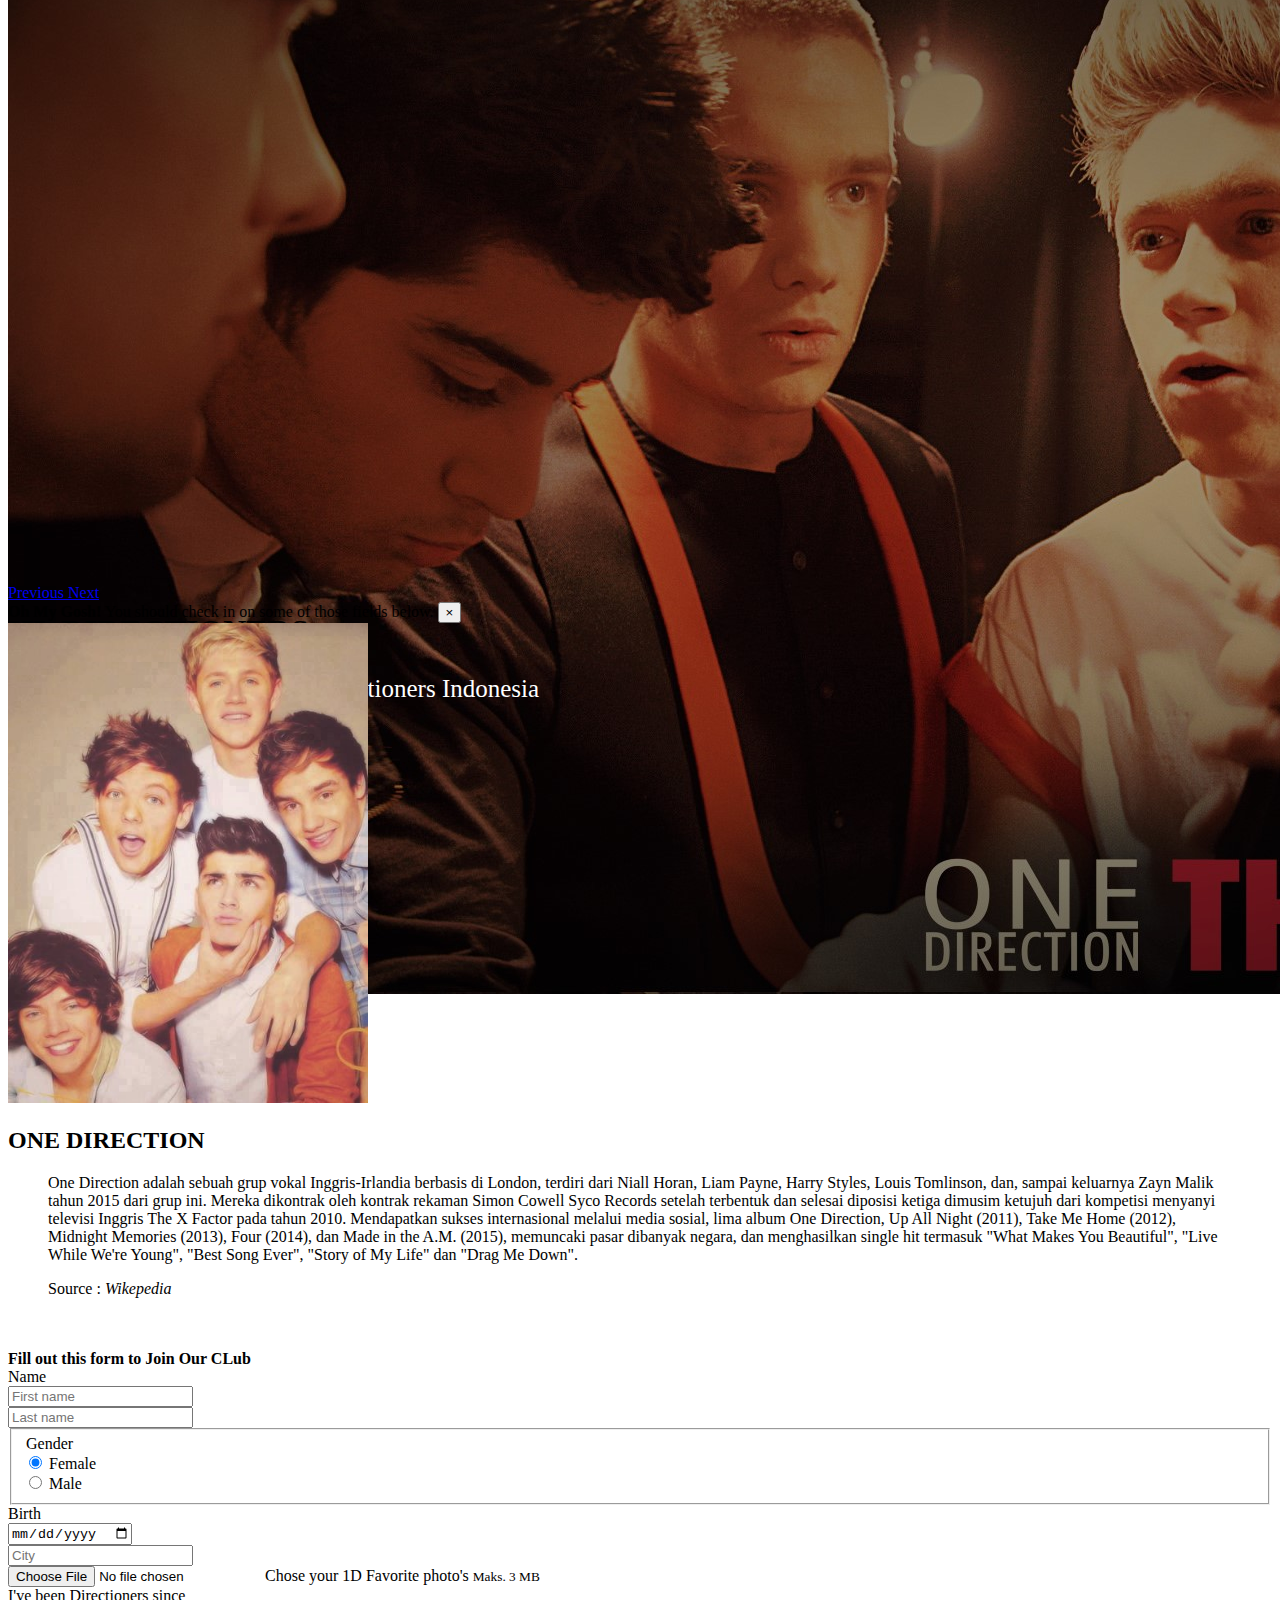
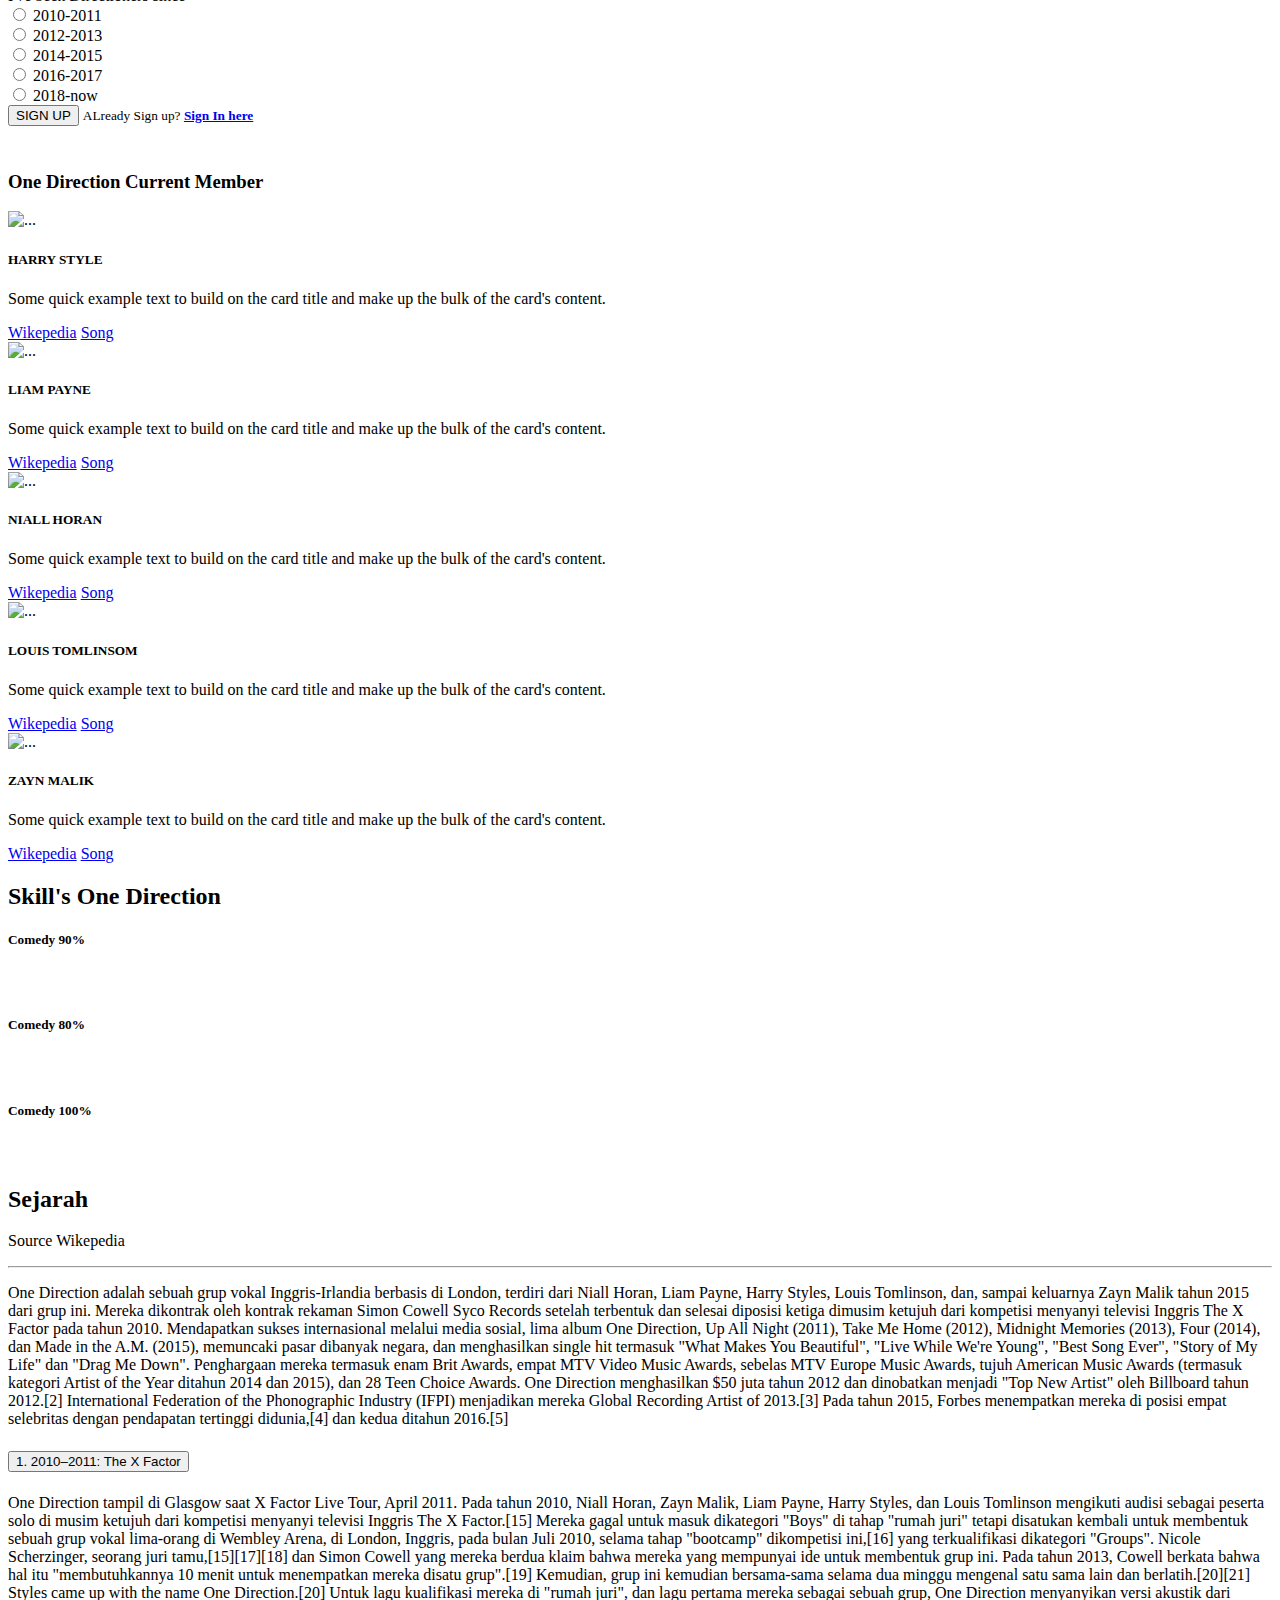
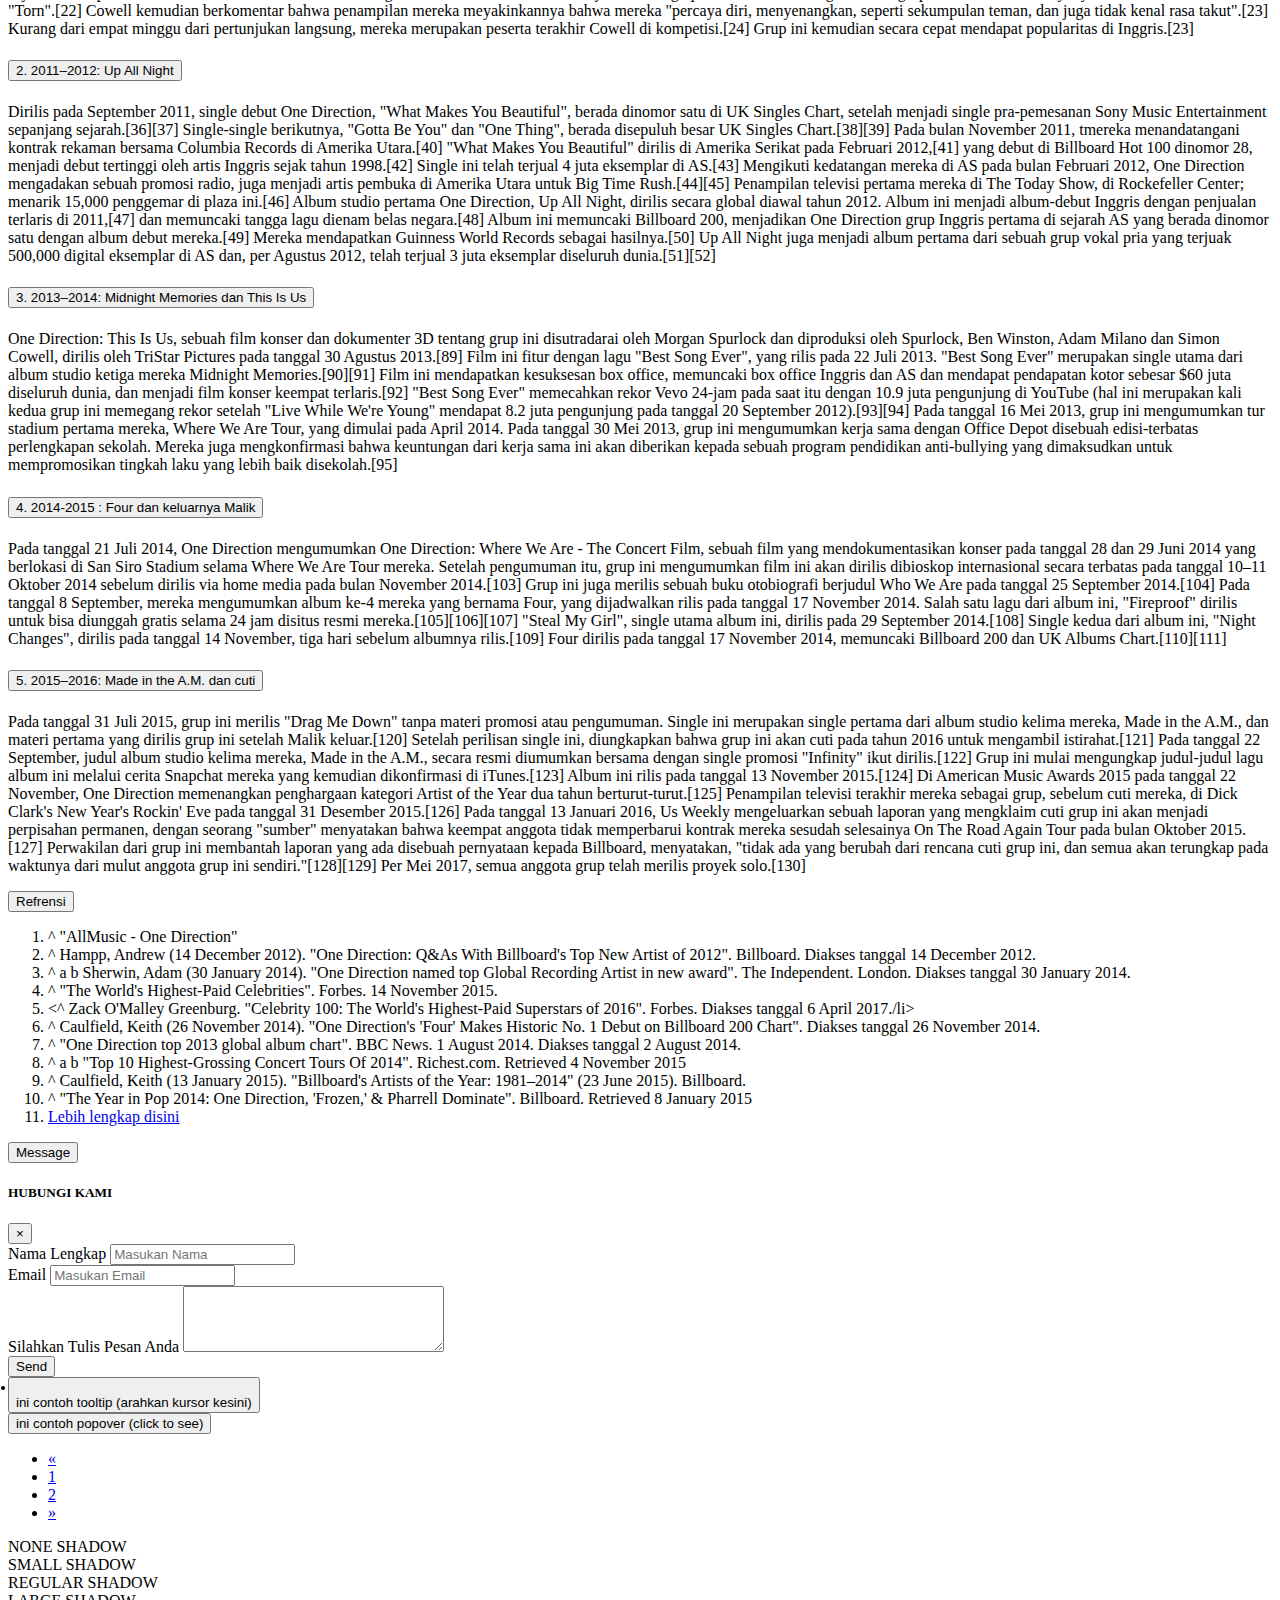
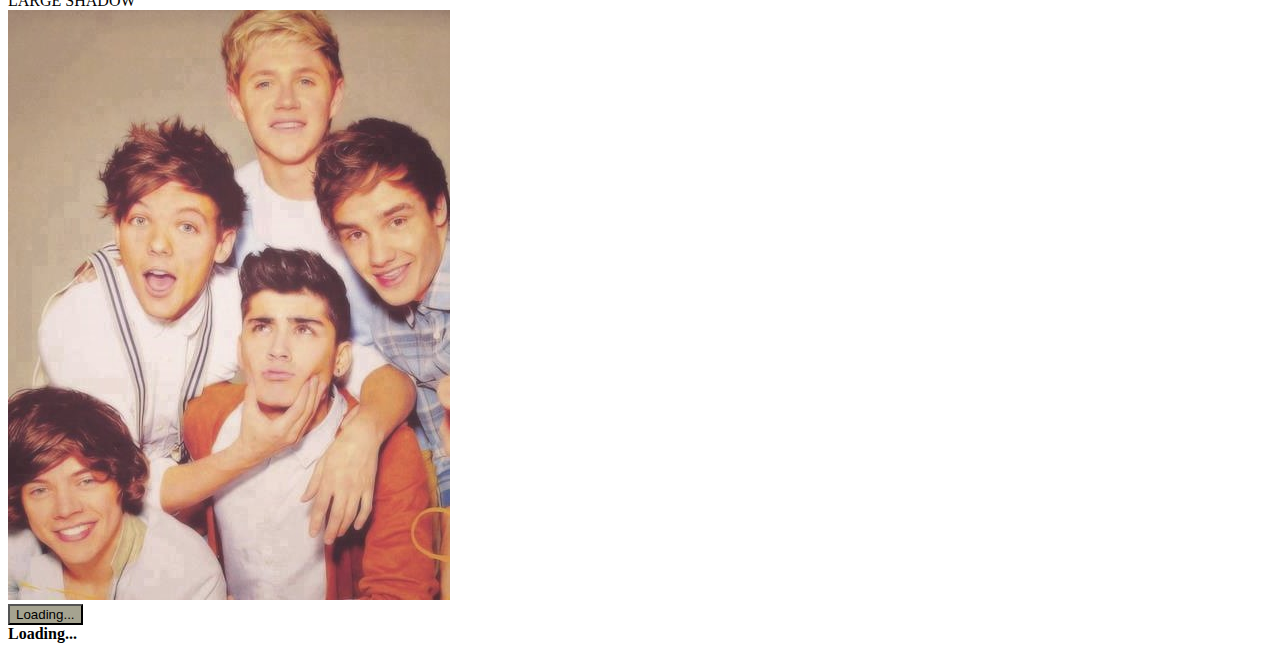
==== commit b831e659: "adding popover" ====
--- a/index.html
+++ b/index.html
@@ -13,6 +13,9 @@
     <script>
       $(function (){
         $('[data-toggle="tooltip"] ').tooltip()
+      })
+      $(function (){
+        $('[data-toggle="popover"] ').popover()
       })
     </script>
 </head>
@@ -521,12 +524,21 @@
 
 
     <!-- tooltip pada button -->
-    <div class="container mt-4 ml-5">
-      <button type="submit" class="btn btn-success" data-toggle="tooltip" data-placement="bottom" title="Send us email"><li class="fas fa-envelope"></li> SEND</button>
-    </div>
-
-
-
+    <div class="container">
+      <div class="mt-5 ml-2">
+        <button type="submit" class="btn btn-success" data-toggle="tooltip" data-placement="bottom" title="Send us email"><li class="fas fa-envelope mr-3"></li>ini contoh tooltip (arahkan kursor kesini)</button>
+      </div>
+
+    </div>
+
+
+    <!-- popover -->
+    <div class="container"> 
+      <div class="mt-5 ml-2">
+        <button type="button" class="btn btn-secondary" data-toggle="popover" data-content="Contoh sebuah popover">ini contoh popover (click to see)</button>
+      </div>
+
+    </div>
 
     <!-- pagination -->
     <div class="container mt-5">
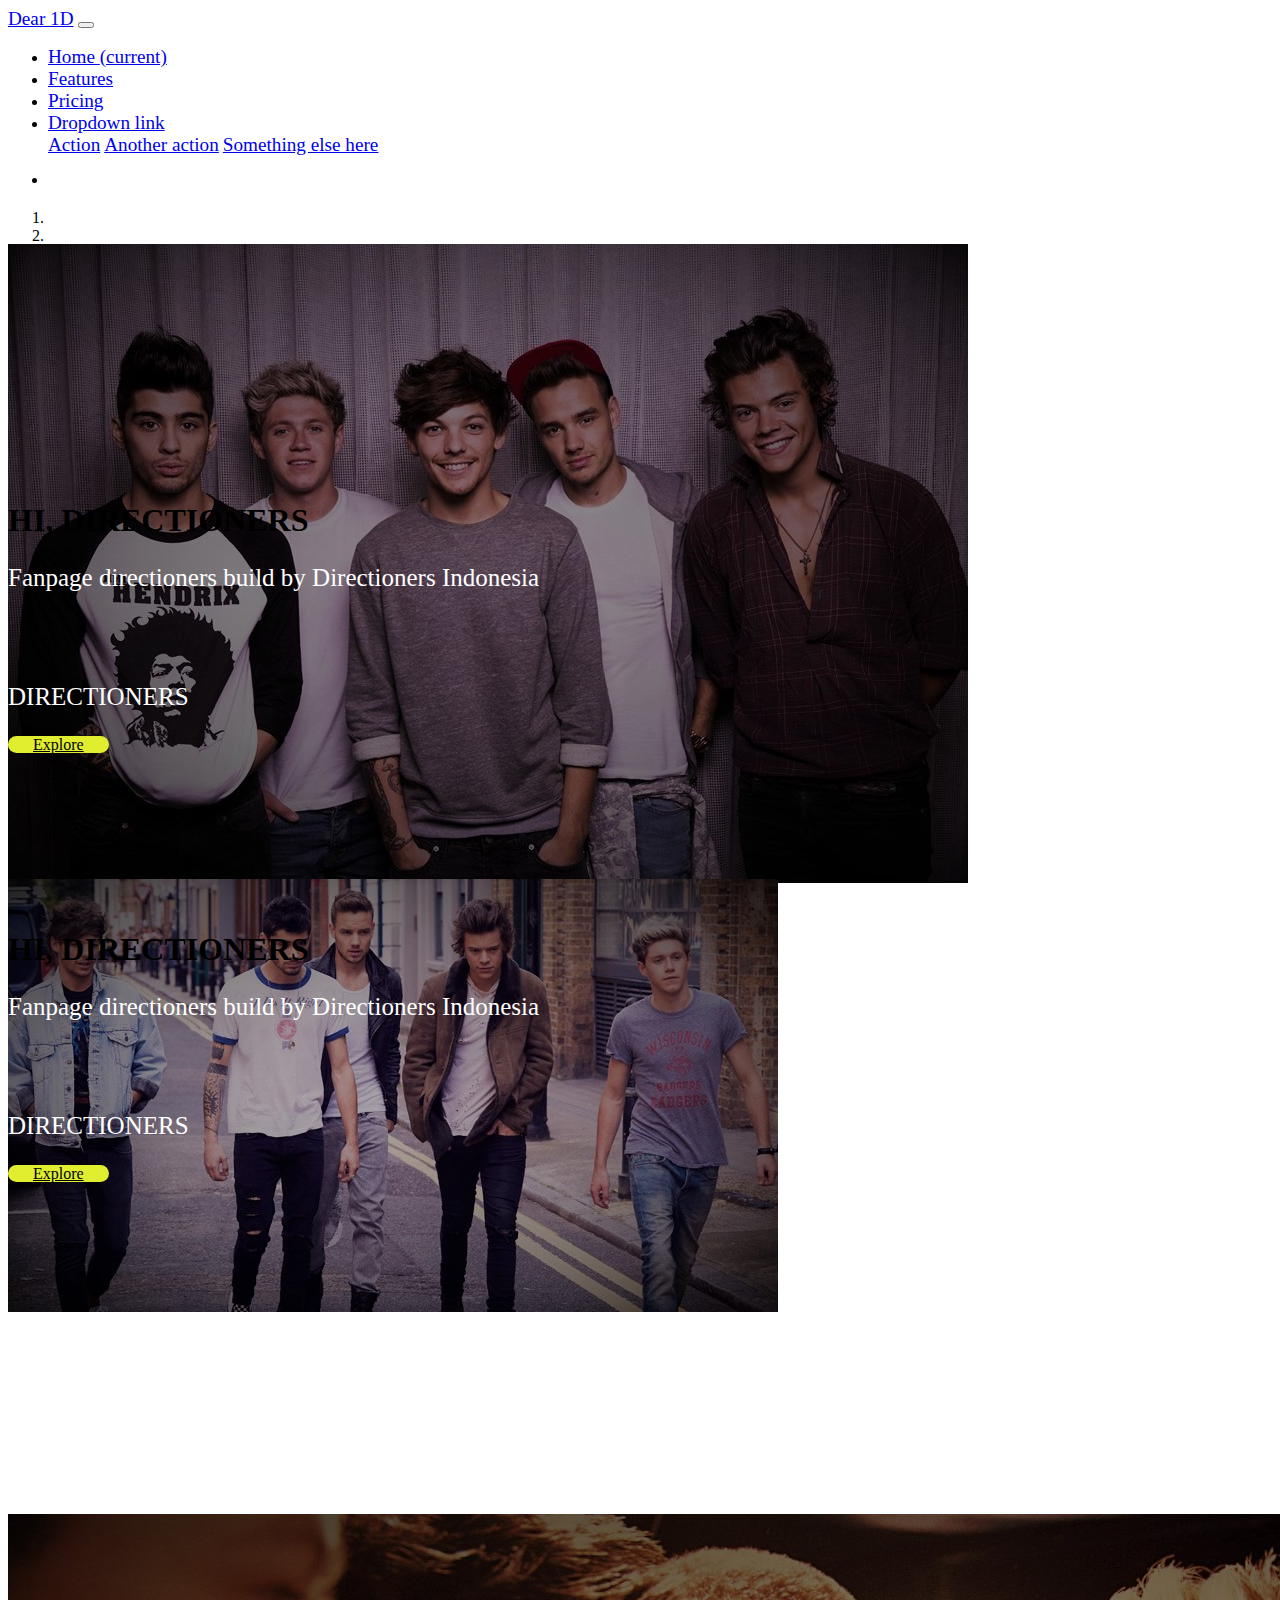
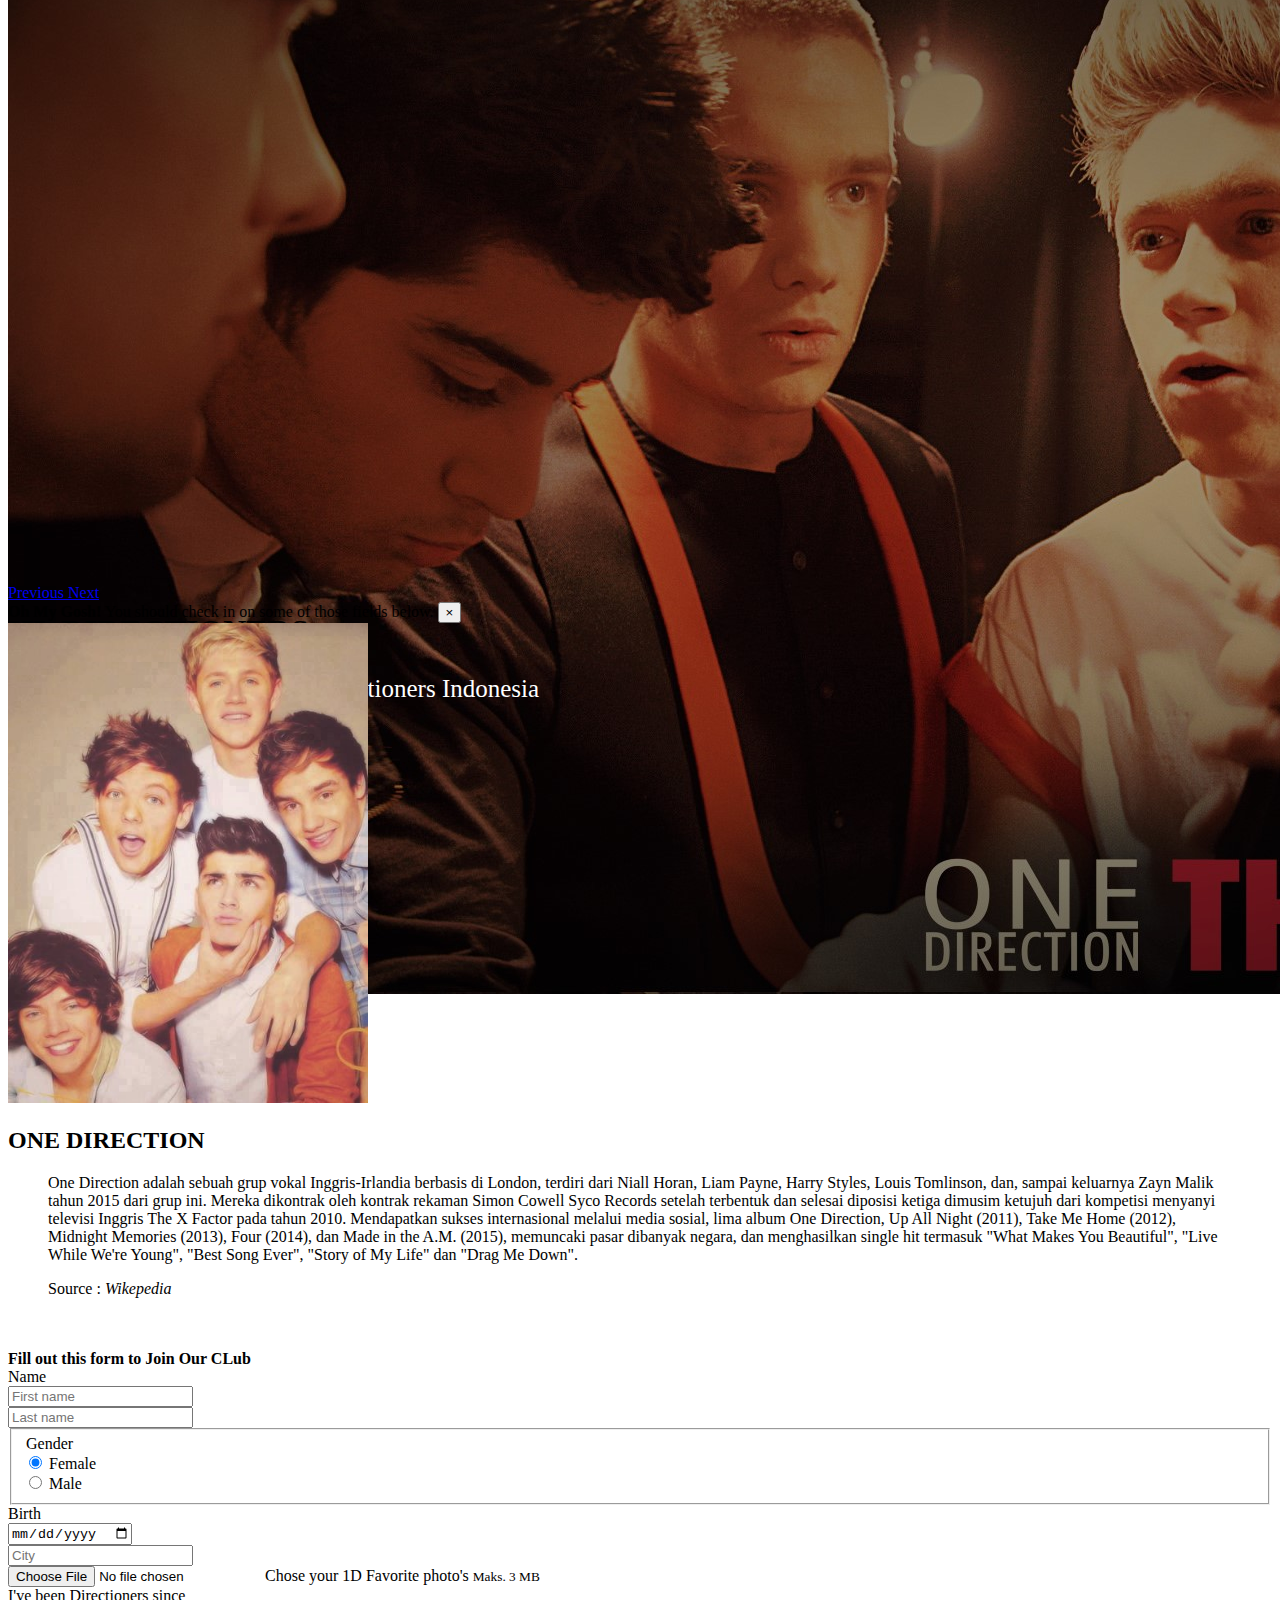
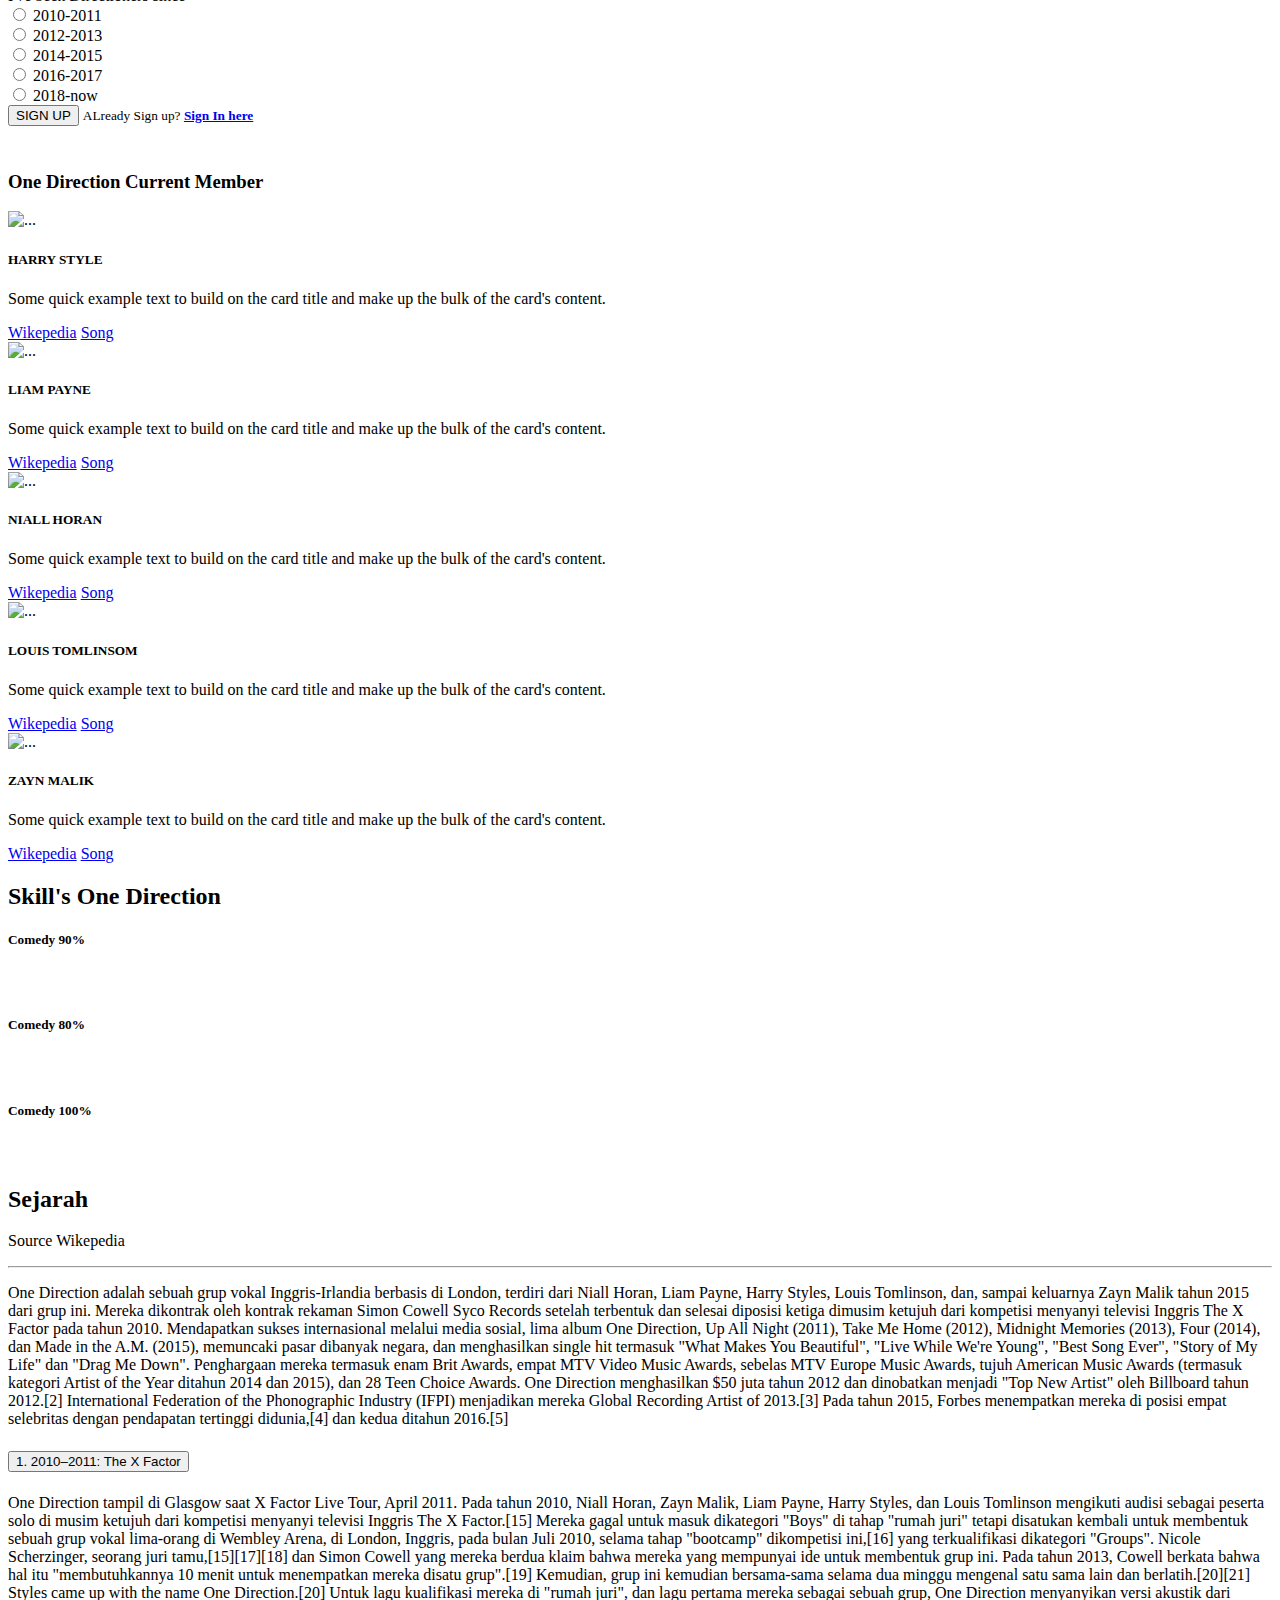
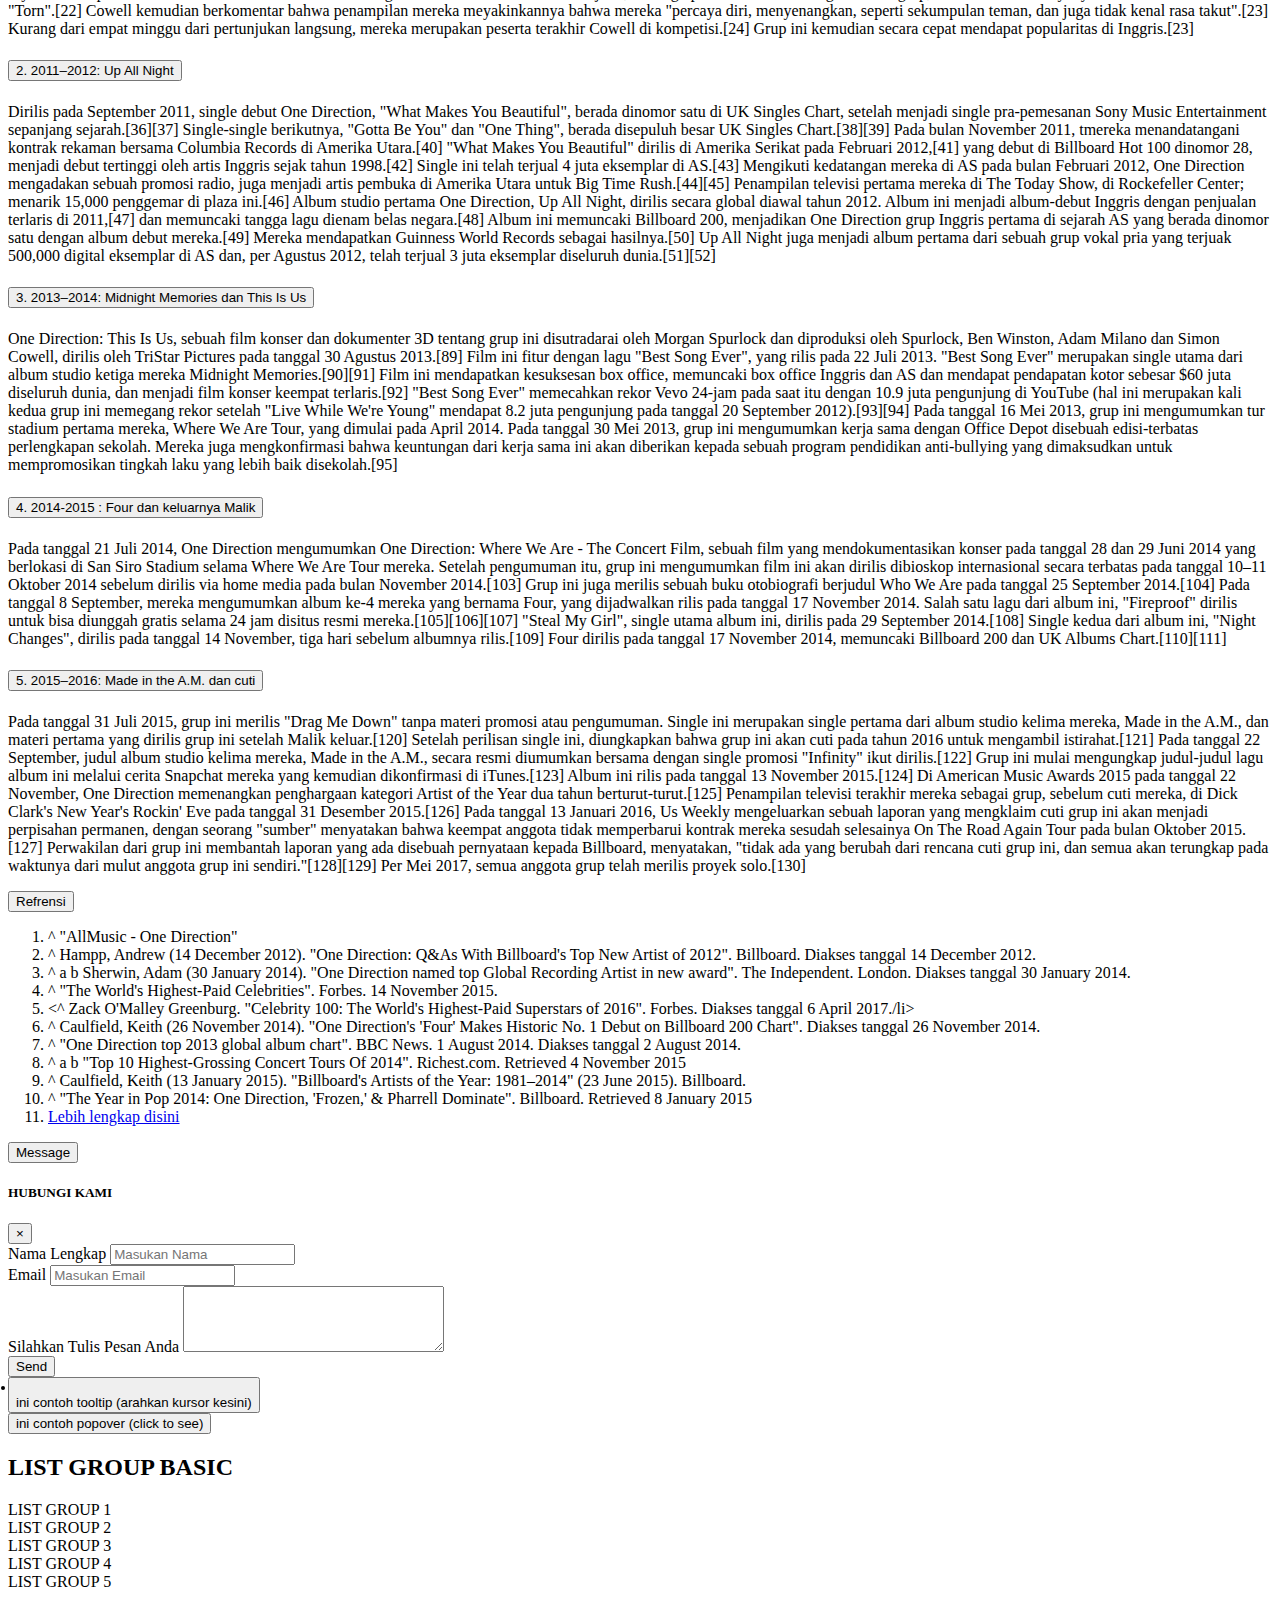
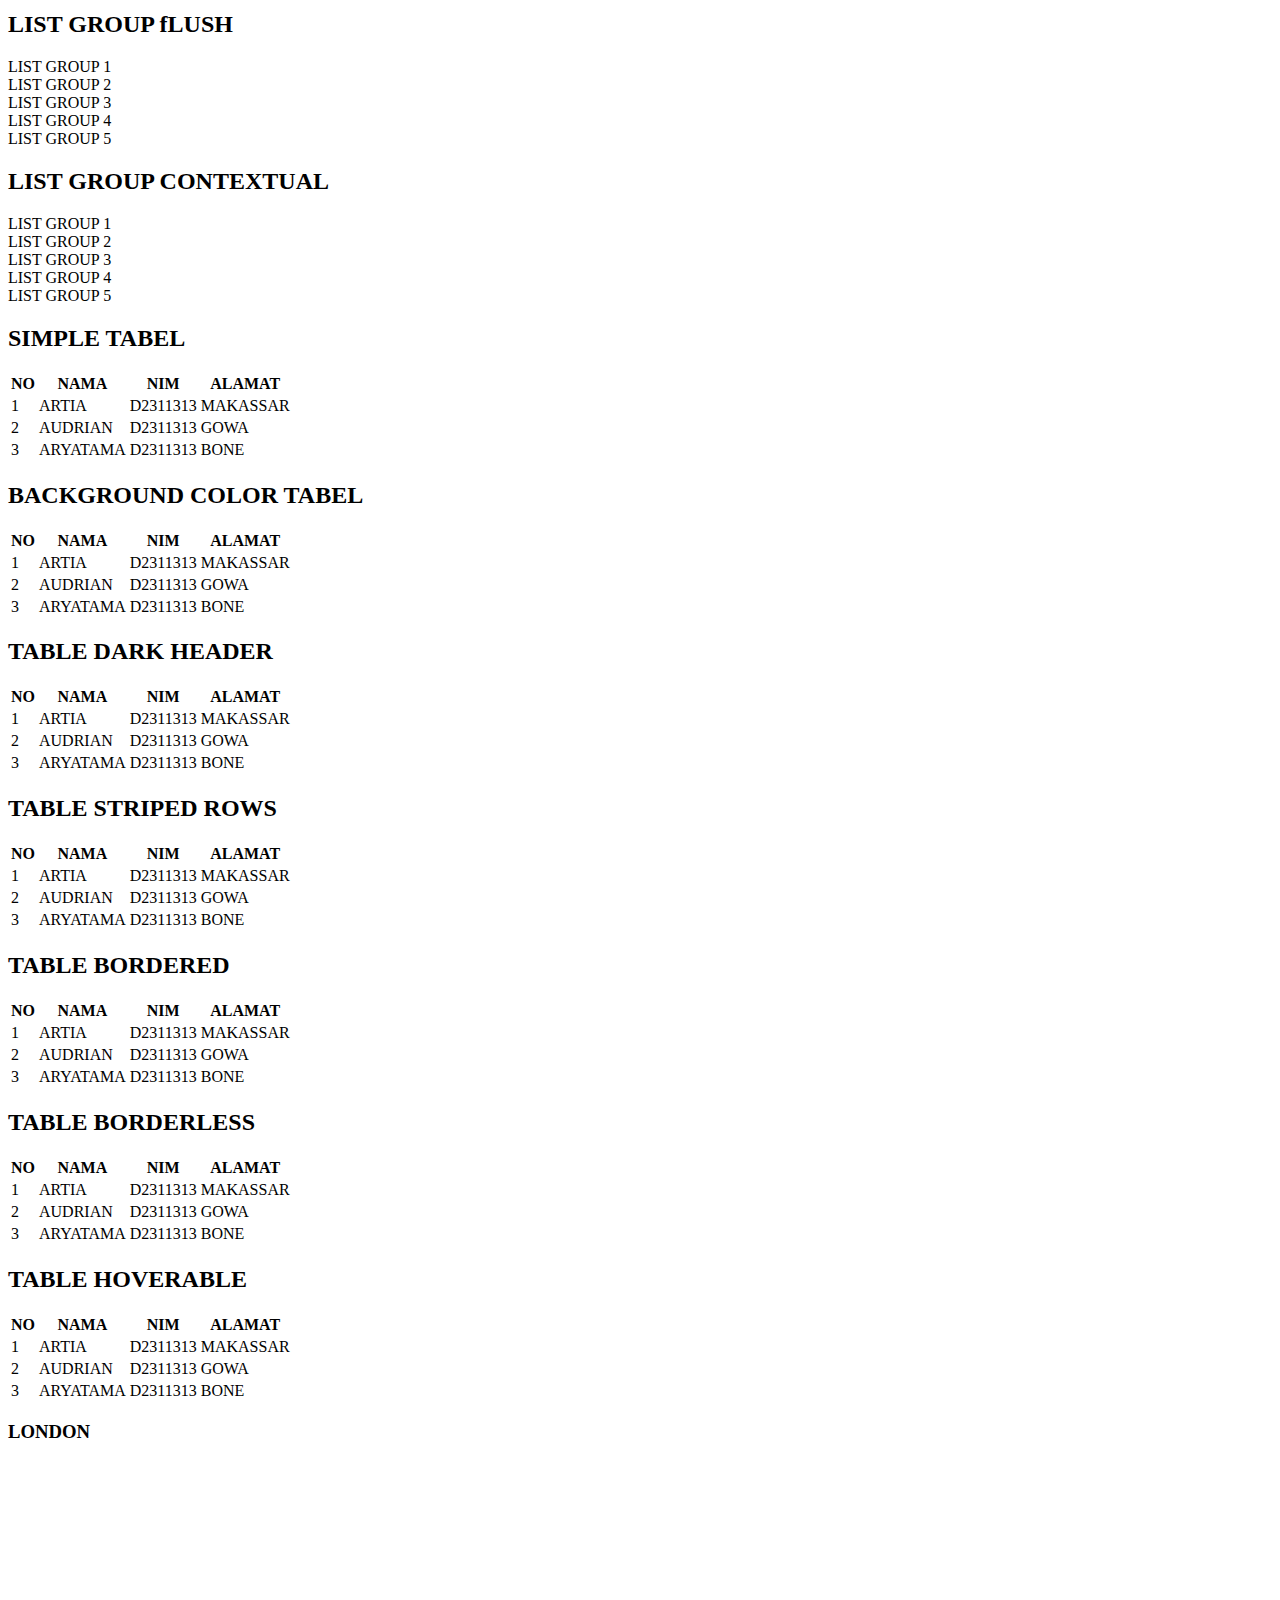
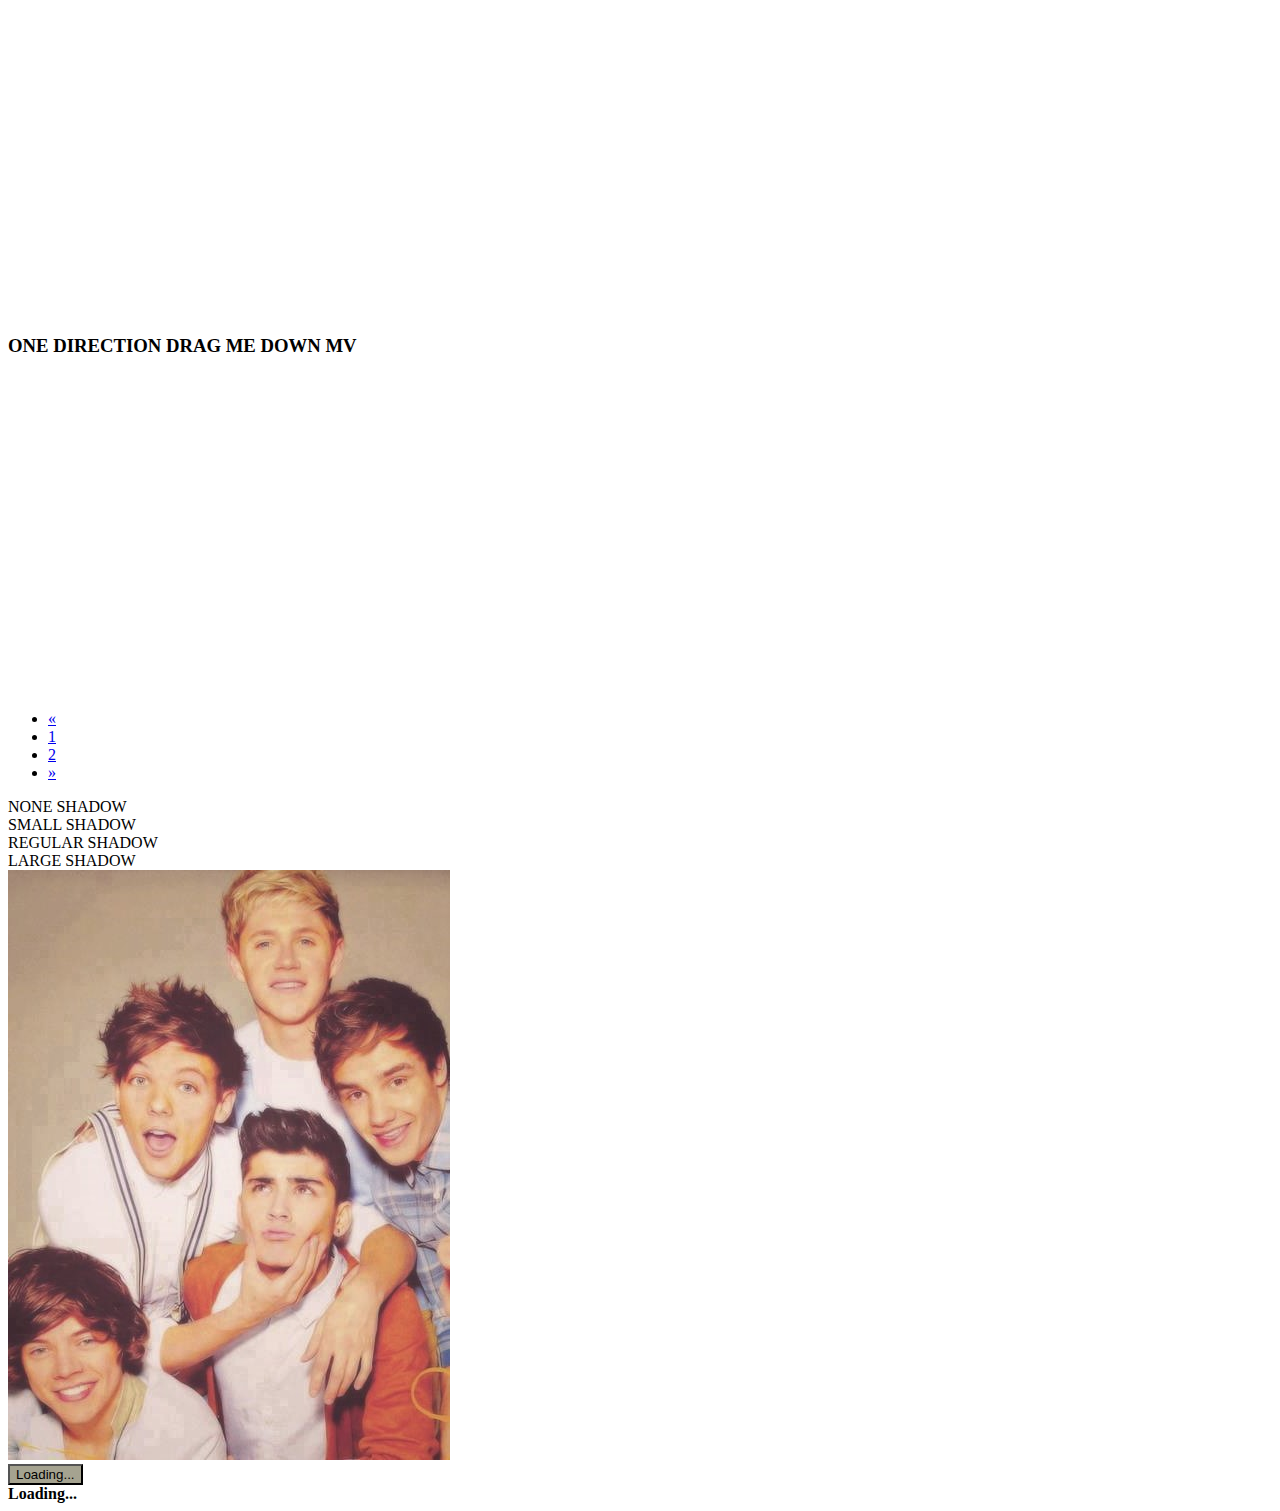
==== commit e9819dd3: "adding embed map dan yt" ====
--- a/index.html
+++ b/index.html
@@ -528,7 +528,6 @@
       <div class="mt-5 ml-2">
         <button type="submit" class="btn btn-success" data-toggle="tooltip" data-placement="bottom" title="Send us email"><li class="fas fa-envelope mr-3"></li>ini contoh tooltip (arahkan kursor kesini)</button>
       </div>
-
     </div>
 
 
@@ -537,8 +536,299 @@
       <div class="mt-5 ml-2">
         <button type="button" class="btn btn-secondary" data-toggle="popover" data-content="Contoh sebuah popover">ini contoh popover (click to see)</button>
       </div>
-
-    </div>
+    </div>
+
+    <!-- list group -->
+    <div class="container">
+      <h2 class="mt-5">LIST GROUP BASIC</h2>
+      <div class="list-group">
+        <div class="list-group-item">LIST GROUP 1</div>
+        <div class="list-group-item">LIST GROUP 2</div>
+        <div class="list-group-item">LIST GROUP 3</div>
+        <div class="list-group-item">LIST GROUP 4</div>
+        <div class="list-group-item">LIST GROUP 5</div>
+      </div>
+      
+      <h2 class="mt-5">LIST GROUP fLUSH</h2>
+      <div class="list-group list-group-flush">
+        <div class="list-group-item active">LIST GROUP 1</div>
+        <div class="list-group-item">LIST GROUP 2</div>
+        <div class="list-group-item">LIST GROUP 3</div>
+        <div class="list-group-item">LIST GROUP 4</div>
+        <div class="list-group-item">LIST GROUP 5</div>
+      </div>
+
+      <h2 class="mt-5">LIST GROUP CONTEXTUAL</h2>
+      <div class="list-group list-group-flush">
+        <div class="list-group-item list-group-item-danger">LIST GROUP 1</div>
+        <div class="list-group-item list-group-item-dark">LIST GROUP 2</div>
+        <div class="list-group-item list-group-item-primary">LIST GROUP 3</div>
+        <div class="list-group-item list-group-item-warning">LIST GROUP 4</div>
+        <div class="list-group-item list-group-item-success">LIST GROUP 5</div>
+      </div>
+    </div>
+
+
+    <!-- tabel -->
+    <div class="container">
+      <div class="mt-5 ml-2">
+        <h2>SIMPLE TABEL</h2>
+        <table class="table">
+          <thead>
+            <tr>
+              <th scope="col">NO</th>
+              <th scope="col">NAMA</th>
+              <th scope="col">NIM</th>
+              <th scope="col">ALAMAT</th>
+            </tr>
+          </thead>
+
+          <tbody>
+            <tr>
+              <td scope="row">1</td>
+              <td>ARTIA</td>
+              <td>D2311313</td>
+              <td>MAKASSAR</td>
+            </tr>
+            <tr>
+              <td scope="row">2</td>
+              <td>AUDRIAN</td>
+              <td>D2311313</td>
+              <td>GOWA</td>
+            </tr>
+            <tr>
+              <td scope="row">3</td>
+              <td>ARYATAMA</td>
+              <td>D2311313</td>
+              <td>BONE</td>
+            </tr>
+          </tbody>
+        </table>
+      </div>
+
+      <div class="mt-5 ml-2">
+        <h2>BACKGROUND COLOR TABEL</h2>
+        <table class="table table-success">
+          <thead>
+            <tr>
+              <th scope="col">NO</th>
+              <th scope="col">NAMA</th>
+              <th scope="col">NIM</th>
+              <th scope="col">ALAMAT</th>
+            </tr>
+          </thead>
+
+          <tbody>
+            <tr>
+              <td scope="row">1</td>
+              <td>ARTIA</td>
+              <td>D2311313</td>
+              <td>MAKASSAR</td>
+            </tr>
+            <tr>
+              <td scope="row">2</td>
+              <td>AUDRIAN</td>
+              <td>D2311313</td>
+              <td>GOWA</td>
+            </tr>
+            <tr>
+              <td scope="row">3</td>
+              <td>ARYATAMA</td>
+              <td>D2311313</td>
+              <td>BONE</td>
+            </tr>
+          </tbody>
+        </table>
+
+      <div class="mt-5 ml-2">
+        <h2>TABLE DARK HEADER</h2>
+        <table class="table">
+          <thead class="thead-dark">
+            <tr>
+              <th scope="col">NO</th>
+              <th scope="col">NAMA</th>
+              <th scope="col">NIM</th>
+              <th scope="col">ALAMAT</th>
+            </tr>
+          </thead>
+
+          <tbody>
+            <tr>
+              <td scope="row">1</td>
+              <td>ARTIA</td>
+              <td>D2311313</td>
+              <td>MAKASSAR</td>
+            </tr>
+            <tr>
+              <td scope="row">2</td>
+              <td>AUDRIAN</td>
+              <td>D2311313</td>
+              <td>GOWA</td>
+            </tr>
+            <tr>
+              <td scope="row">3</td>
+              <td>ARYATAMA</td>
+              <td>D2311313</td>
+              <td>BONE</td>
+            </tr>
+          </tbody>
+        </table>
+
+      <div class="mt-5 ml-2">
+        <h2>TABLE STRIPED ROWS</h2>
+        <table class="table table-striped">
+          <thead>
+            <tr>
+              <th scope="col">NO</th>
+              <th scope="col">NAMA</th>
+              <th scope="col">NIM</th>
+              <th scope="col">ALAMAT</th>
+            </tr>
+          </thead>
+
+          <tbody>
+            <tr>
+              <td scope="row">1</td>
+              <td>ARTIA</td>
+              <td>D2311313</td>
+              <td>MAKASSAR</td>
+            </tr>
+            <tr>
+              <td scope="row">2</td>
+              <td>AUDRIAN</td>
+              <td>D2311313</td>
+              <td>GOWA</td>
+            </tr>
+            <tr>
+              <td scope="row">3</td>
+              <td>ARYATAMA</td>
+              <td>D2311313</td>
+              <td>BONE</td>
+            </tr>
+          </tbody>
+        </table>
+
+      <div class="mt-5 ml-2">
+        <h2>TABLE BORDERED</h2>
+        <table class="table  table-bordered">
+          <thead>
+            <tr>
+              <th scope="col">NO</th>
+              <th scope="col">NAMA</th>
+              <th scope="col">NIM</th>
+              <th scope="col">ALAMAT</th>
+            </tr>
+          </thead>
+
+          <tbody>
+            <tr>
+              <td scope="row">1</td>
+              <td>ARTIA</td>
+              <td>D2311313</td>
+              <td>MAKASSAR</td>
+            </tr>
+            <tr>
+              <td scope="row">2</td>
+              <td>AUDRIAN</td>
+              <td>D2311313</td>
+              <td>GOWA</td>
+            </tr>
+            <tr>
+              <td scope="row">3</td>
+              <td>ARYATAMA</td>
+              <td>D2311313</td>
+              <td>BONE</td>
+            </tr>
+          </tbody>
+        </table>
+
+      <div class="mt-5 ml-2">
+        <h2>TABLE BORDERLESS</h2>
+        <table class="table  table-borderless">
+          <thead>
+            <tr>
+              <th scope="col">NO</th>
+              <th scope="col">NAMA</th>
+              <th scope="col">NIM</th>
+              <th scope="col">ALAMAT</th>
+            </tr>
+          </thead>
+
+          <tbody>
+            <tr>
+              <td scope="row">1</td>
+              <td>ARTIA</td>
+              <td>D2311313</td>
+              <td>MAKASSAR</td>
+            </tr>
+            <tr>
+              <td scope="row">2</td>
+              <td>AUDRIAN</td>
+              <td>D2311313</td>
+              <td>GOWA</td>
+            </tr>
+            <tr>
+              <td scope="row">3</td>
+              <td>ARYATAMA</td>
+              <td>D2311313</td>
+              <td>BONE</td>
+            </tr>
+          </tbody>
+        </table>
+
+      <div class="mt-5 ml-2">
+        <h2>TABLE HOVERABLE</h2>
+        <table class="table  table-hover">
+          <thead>
+            <tr>
+              <th scope="col">NO</th>
+              <th scope="col">NAMA</th>
+              <th scope="col">NIM</th>
+              <th scope="col">ALAMAT</th>
+            </tr>
+          </thead>
+
+          <tbody>
+            <tr>
+              <td scope="row">1</td>
+              <td>ARTIA</td>
+              <td>D2311313</td>
+              <td>MAKASSAR</td>
+            </tr>
+            <tr>
+              <td scope="row">2</td>
+              <td>AUDRIAN</td>
+              <td>D2311313</td>
+              <td>GOWA</td>
+            </tr>
+            <tr>
+              <td scope="row">3</td>
+              <td>ARYATAMA</td>
+              <td>D2311313</td>
+              <td>BONE</td>
+            </tr>
+          </tbody>
+        </table>
+      </div>
+    </div>
+
+    <!-- embed -->
+    <div class="container">
+      <div class="mt-5 ml-2">
+        <h3>LONDON</h3>
+        <div class="embed-responsive embed-responsive-21by9">
+          <iframe src="https://www.google.com/maps/embed?pb=!1m18!1m12!1m3!1d317715.7119334934!2d-0.381785266097772!3d51.528735196540374!2m3!1f0!2f0!3f0!3m2!1i1024!2i768!4f13.1!3m3!1m2!1s0x47d8a00baf21de75%3A0x52963a5addd52a99!2sLondon%2C%20Britania%20Raya!5e0!3m2!1sid!2sid!4v1593220448280!5m2!1sid!2sid" width="600" height="450" frameborder="0" style="border:0;" allowfullscreen="" aria-hidden="false" tabindex="0"></iframe>
+        </div>
+      </div>
+
+      <div class="mt-5 ml-2">
+        <h3>ONE DIRECTION DRAG ME DOWN MV</h3>
+        <div class="embed-responsive embed-responsive-21by9">
+          <iframe width="560" height="315" src="https://www.youtube.com/embed/Jwgf3wmiA04?start=1" frameborder="0" allow="accelerometer; autoplay; encrypted-media; gyroscope; picture-in-picture" allowfullscreen></iframe>
+        </div>
+      </div>
+    </div>
+    
 
     <!-- pagination -->
     <div class="container mt-5">
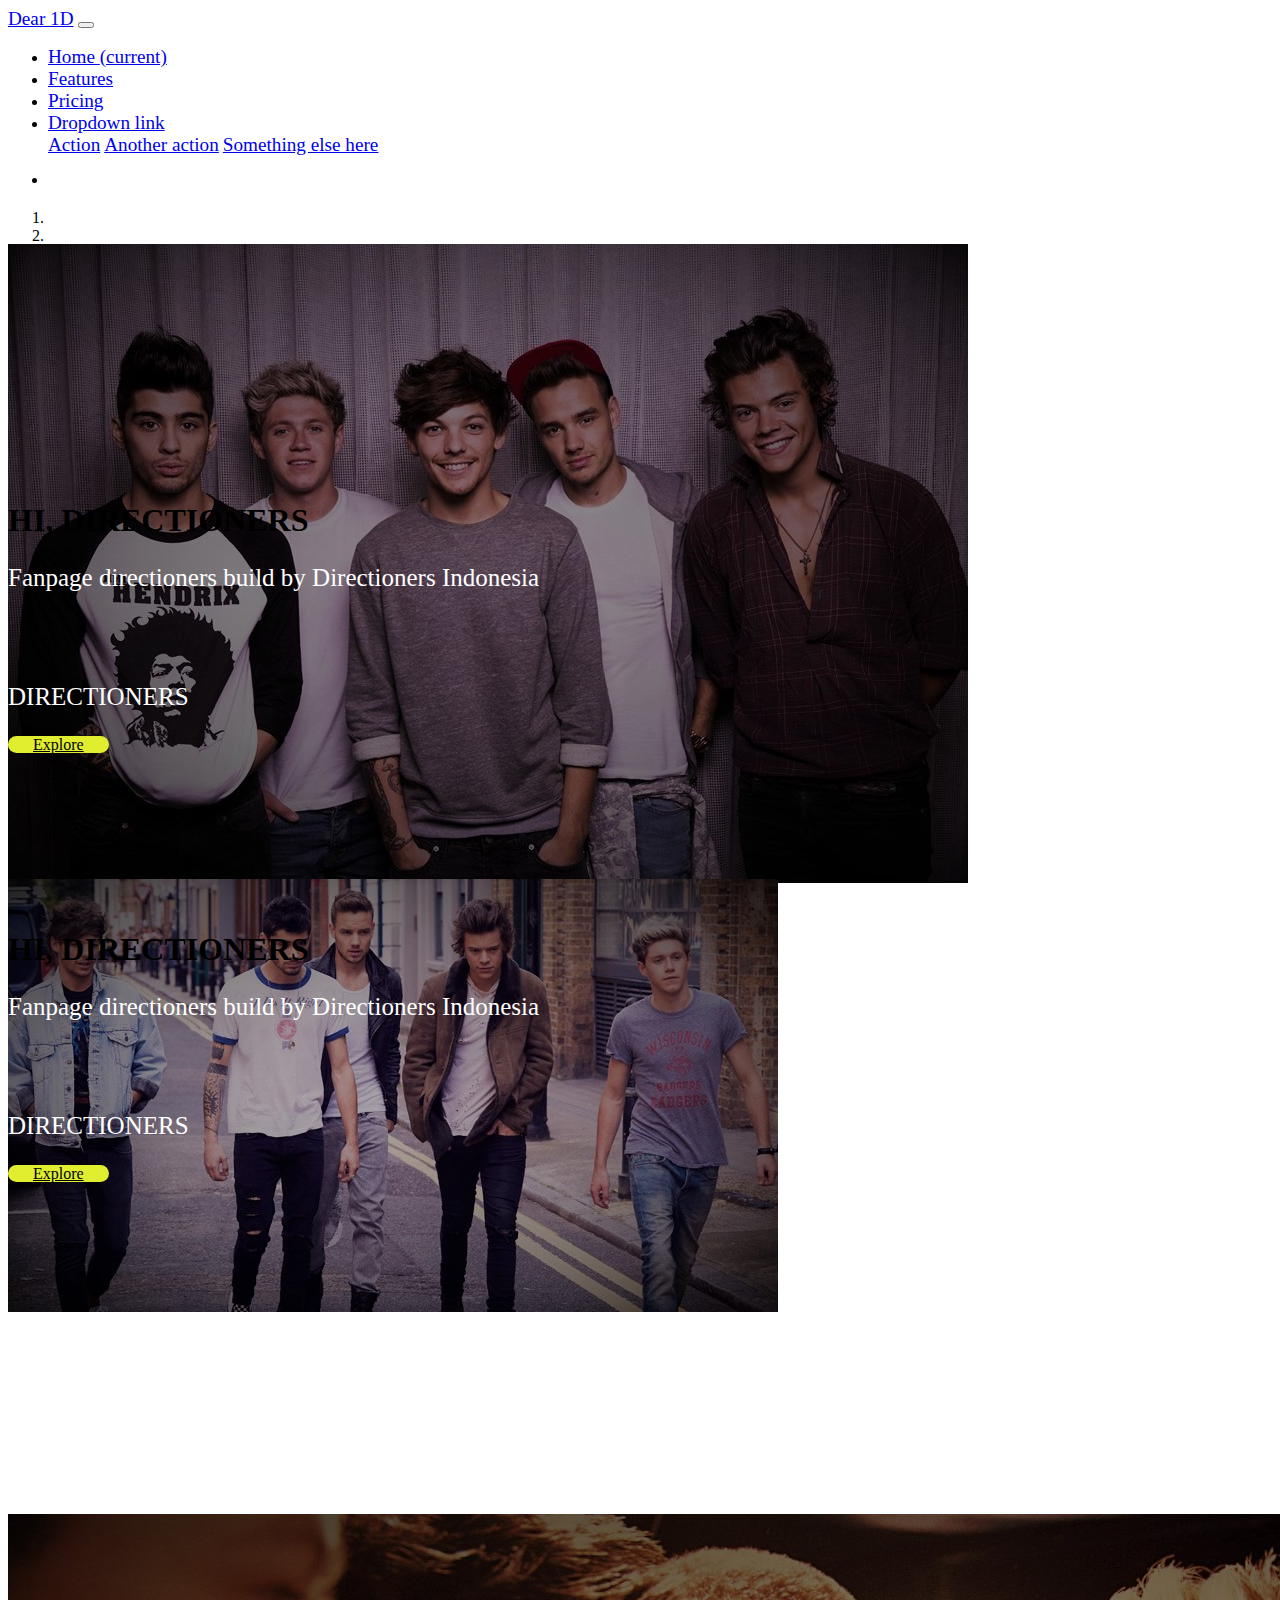
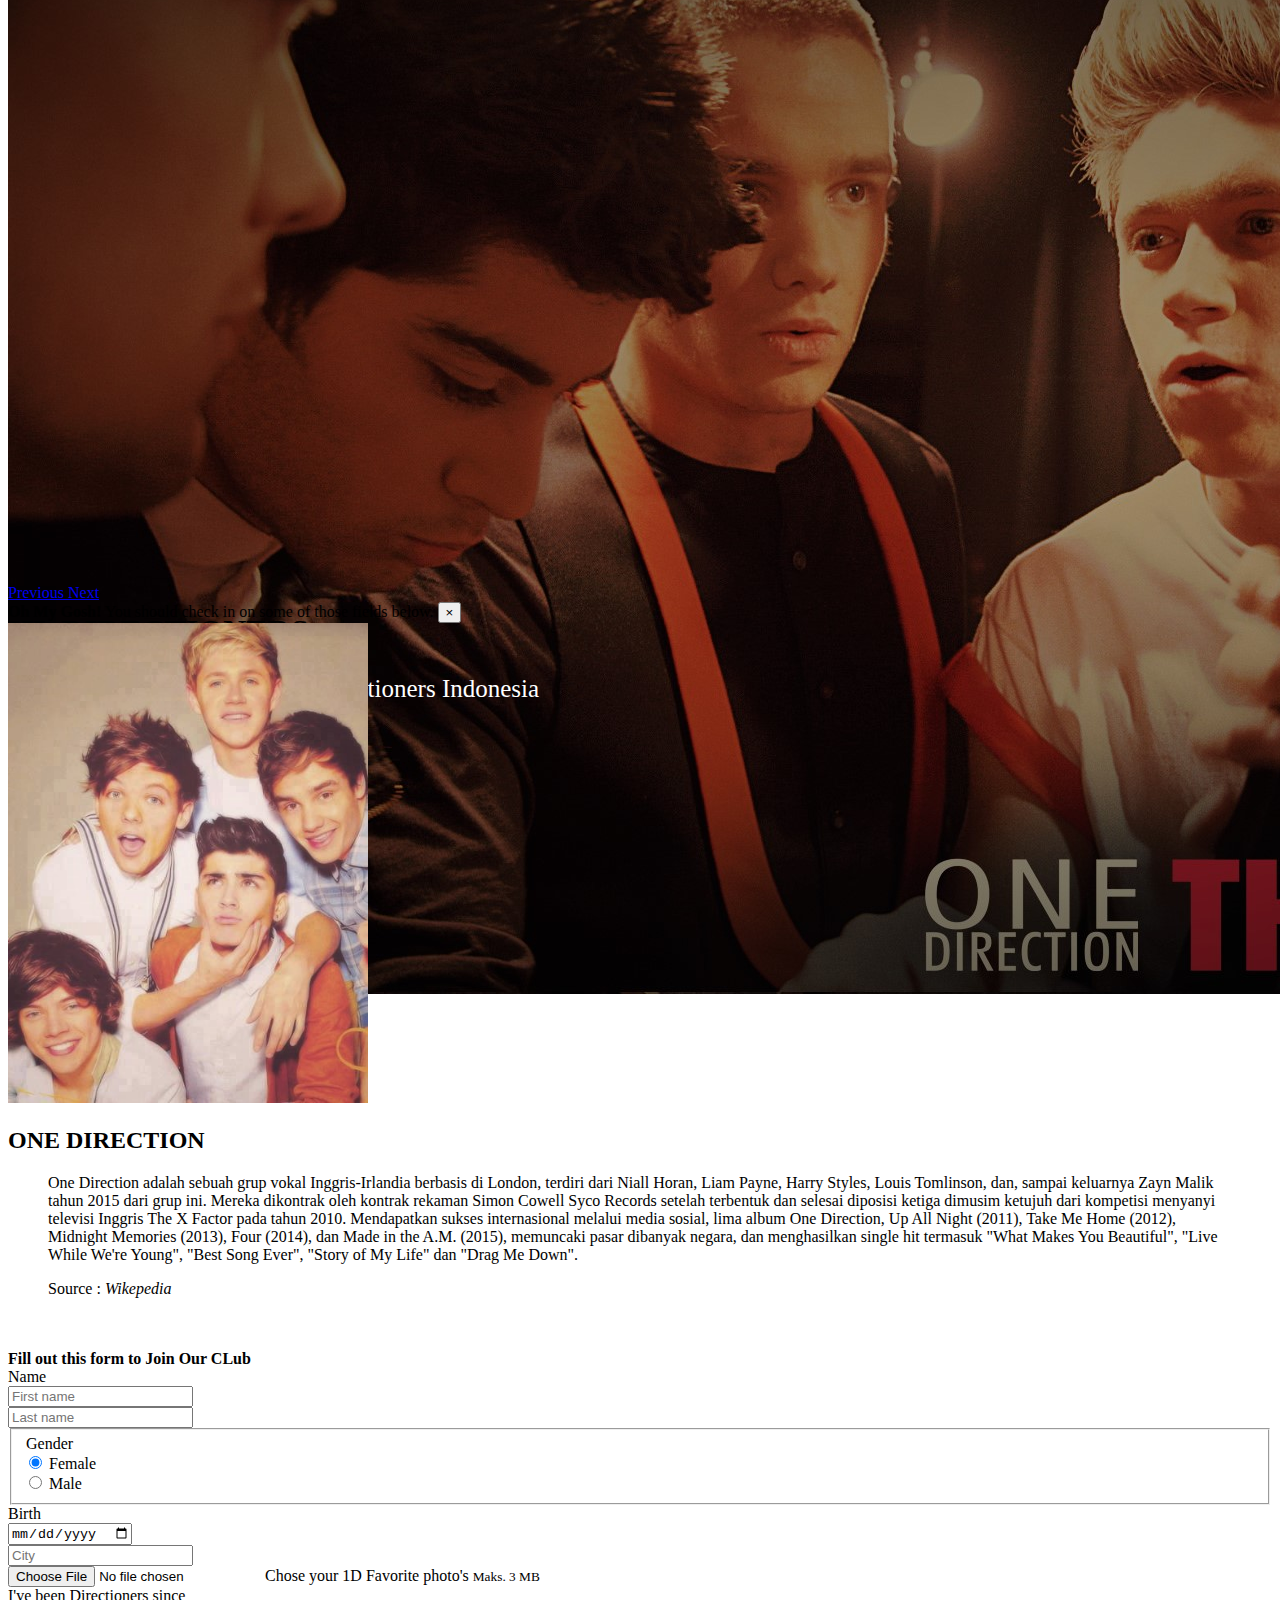
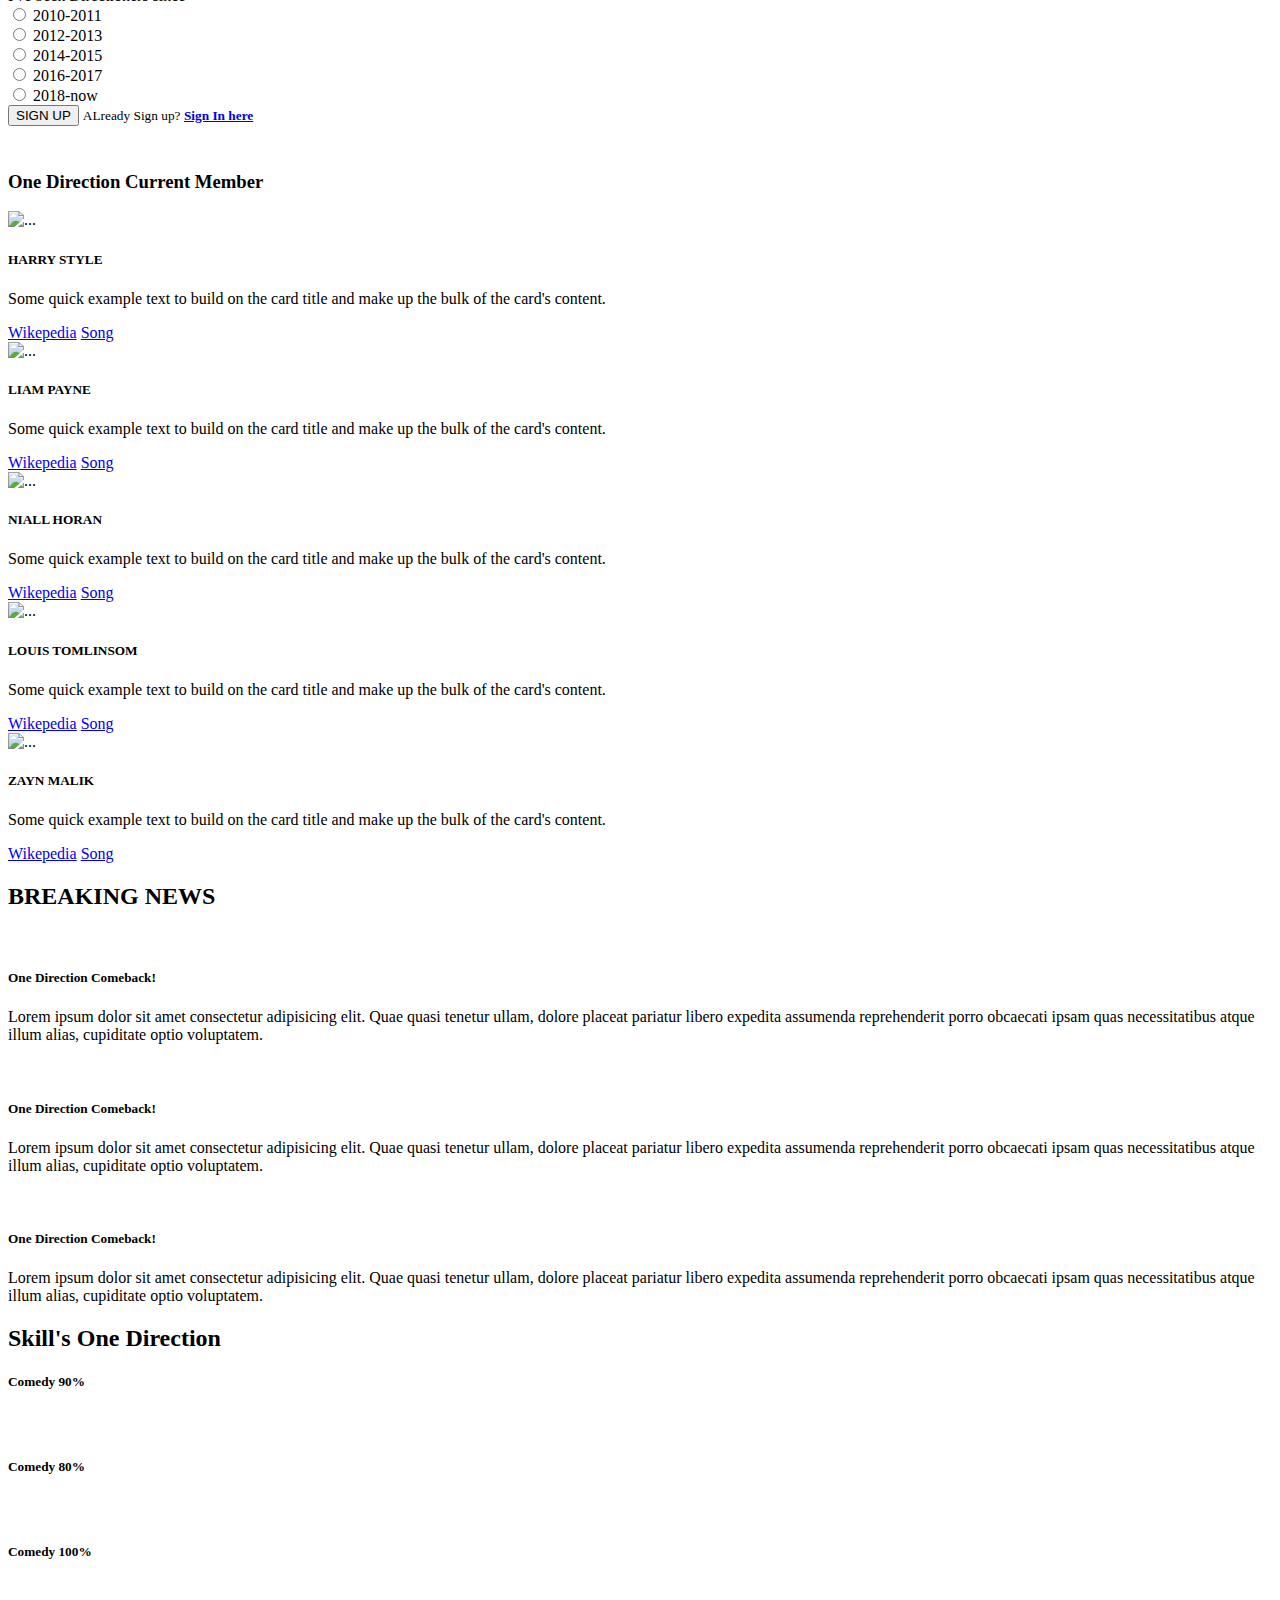
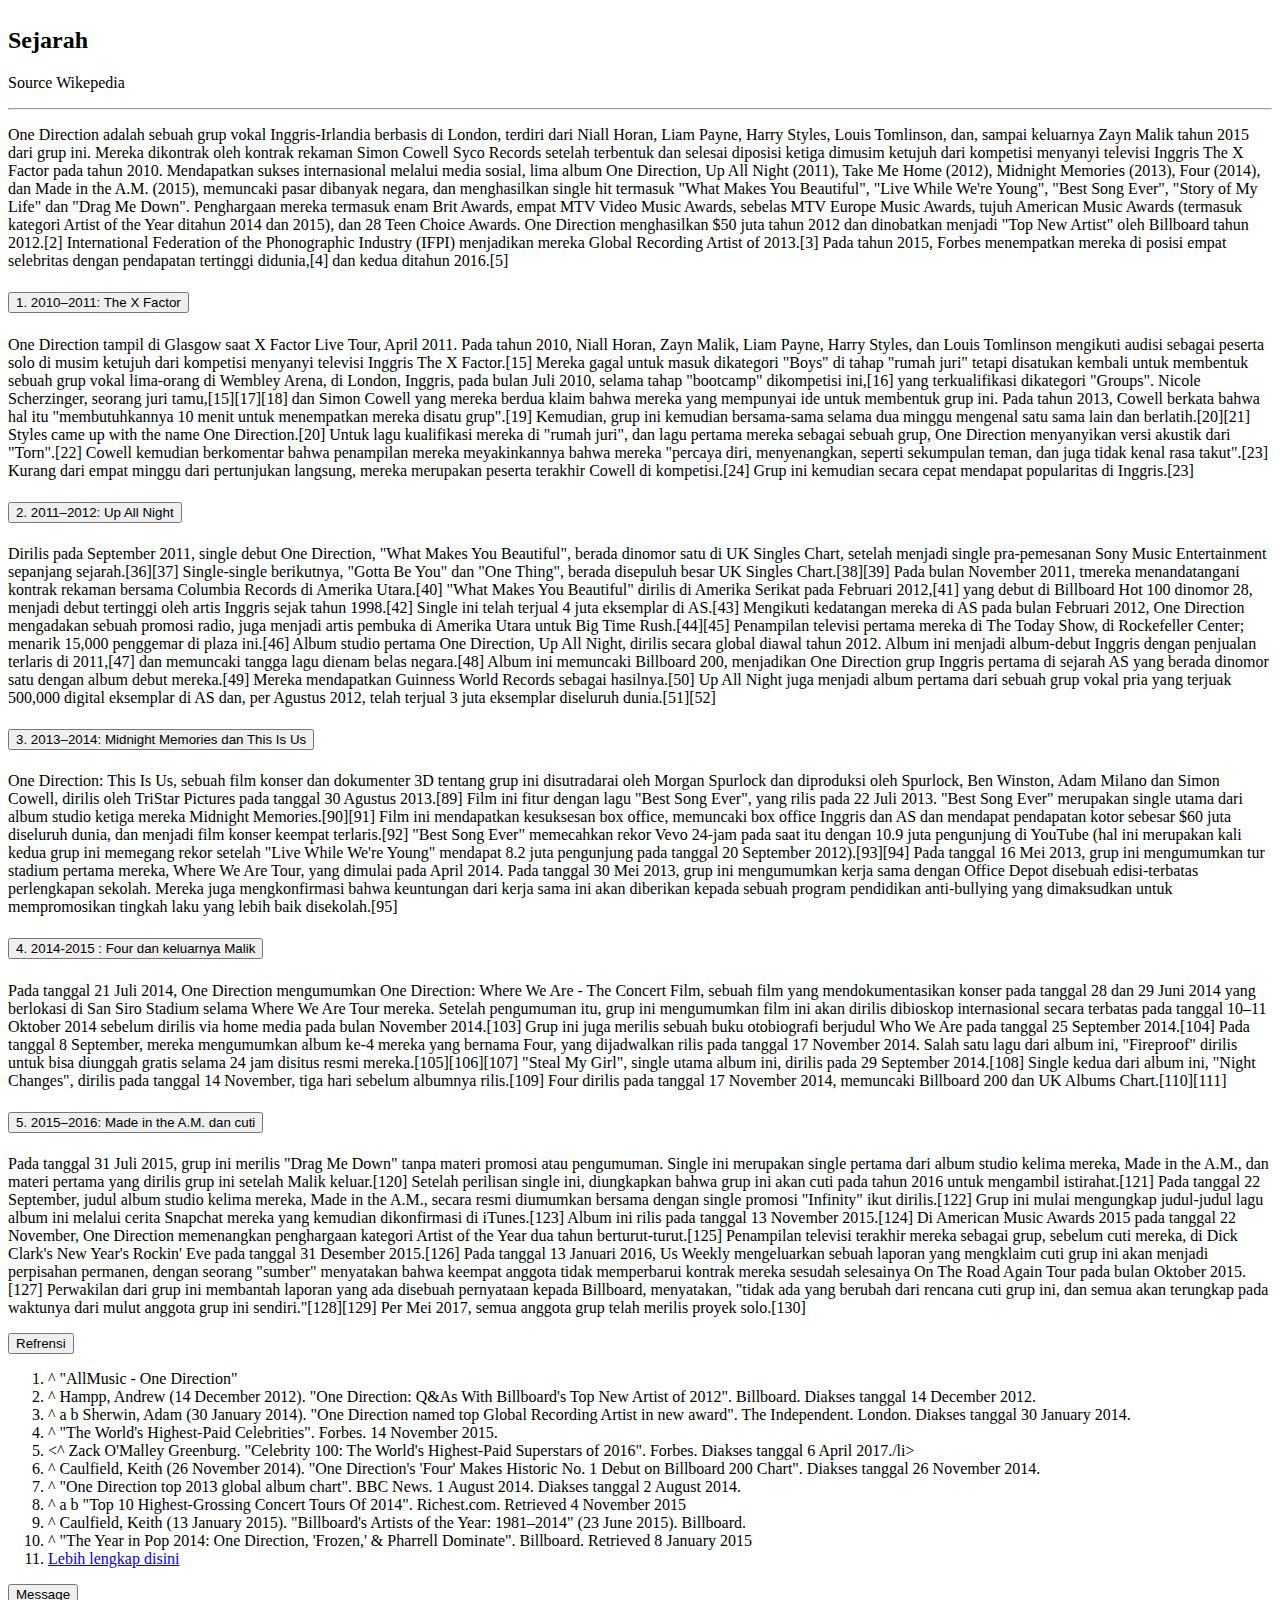
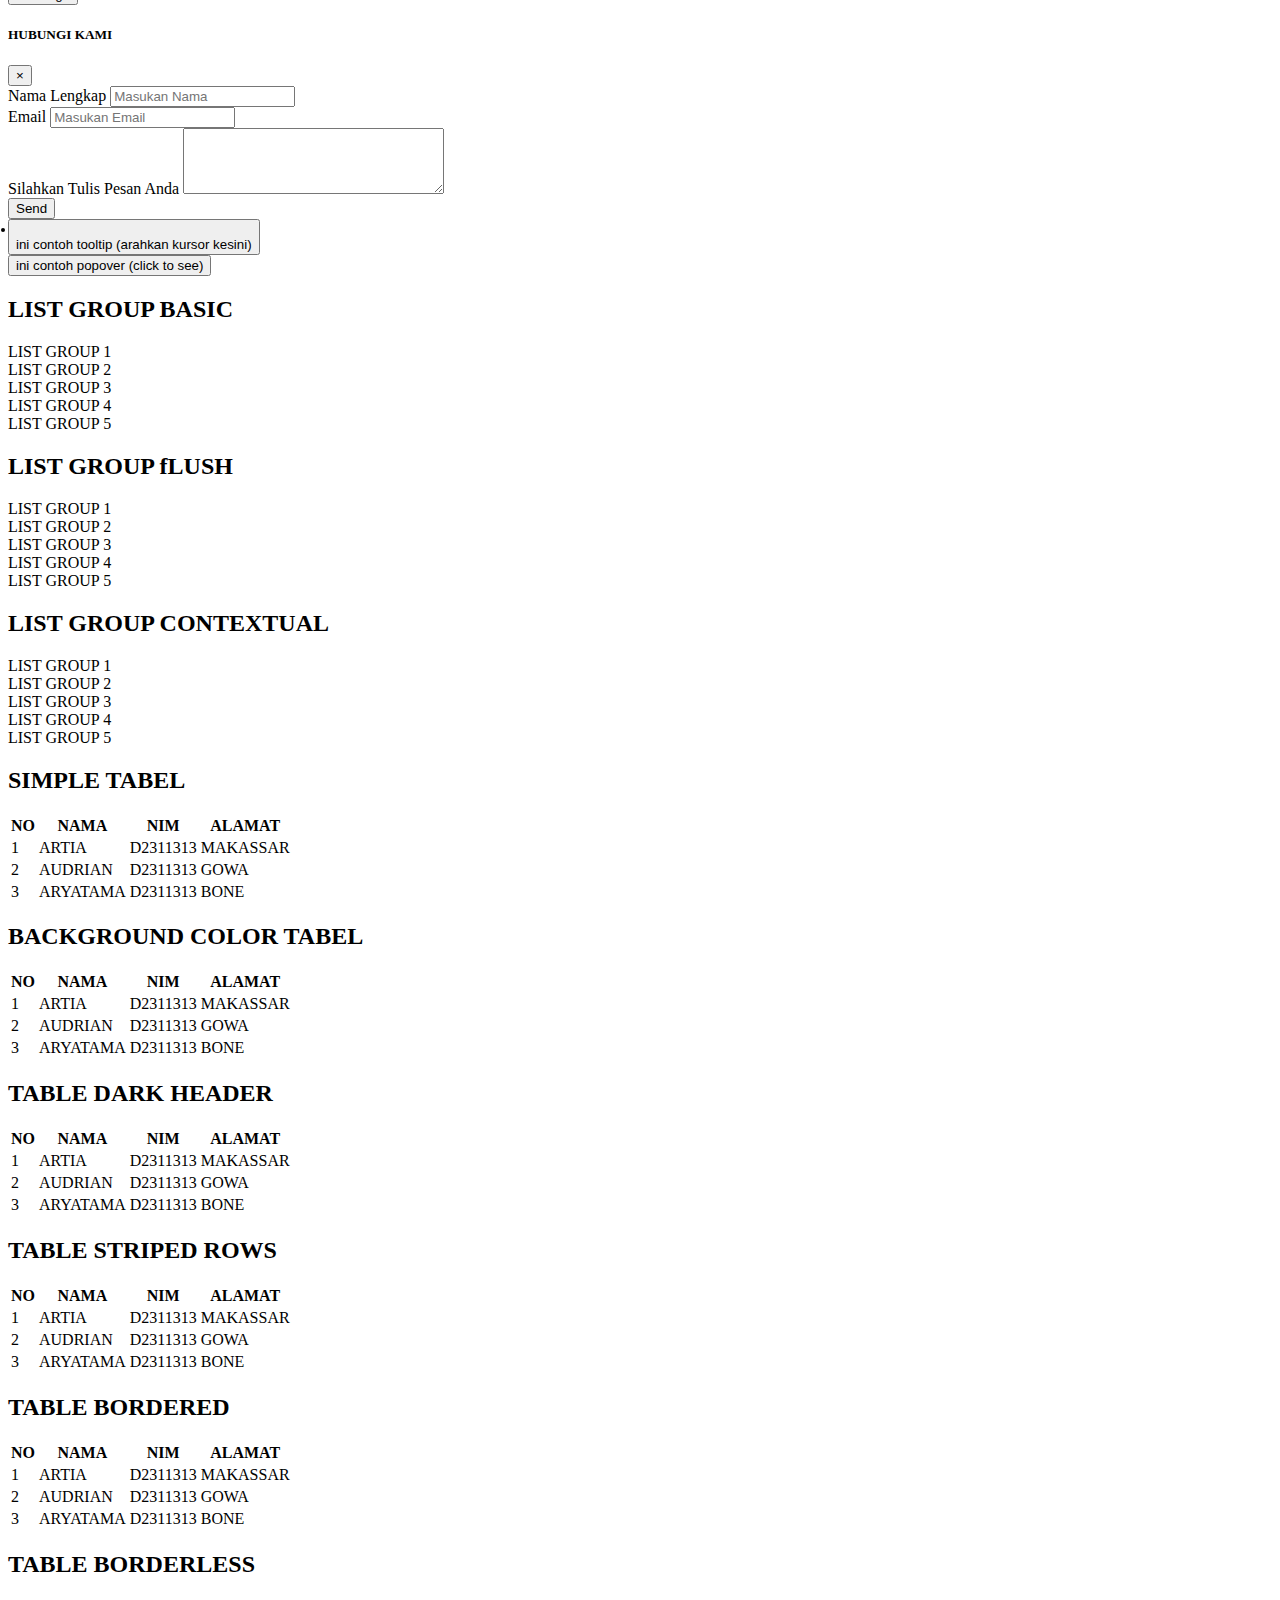
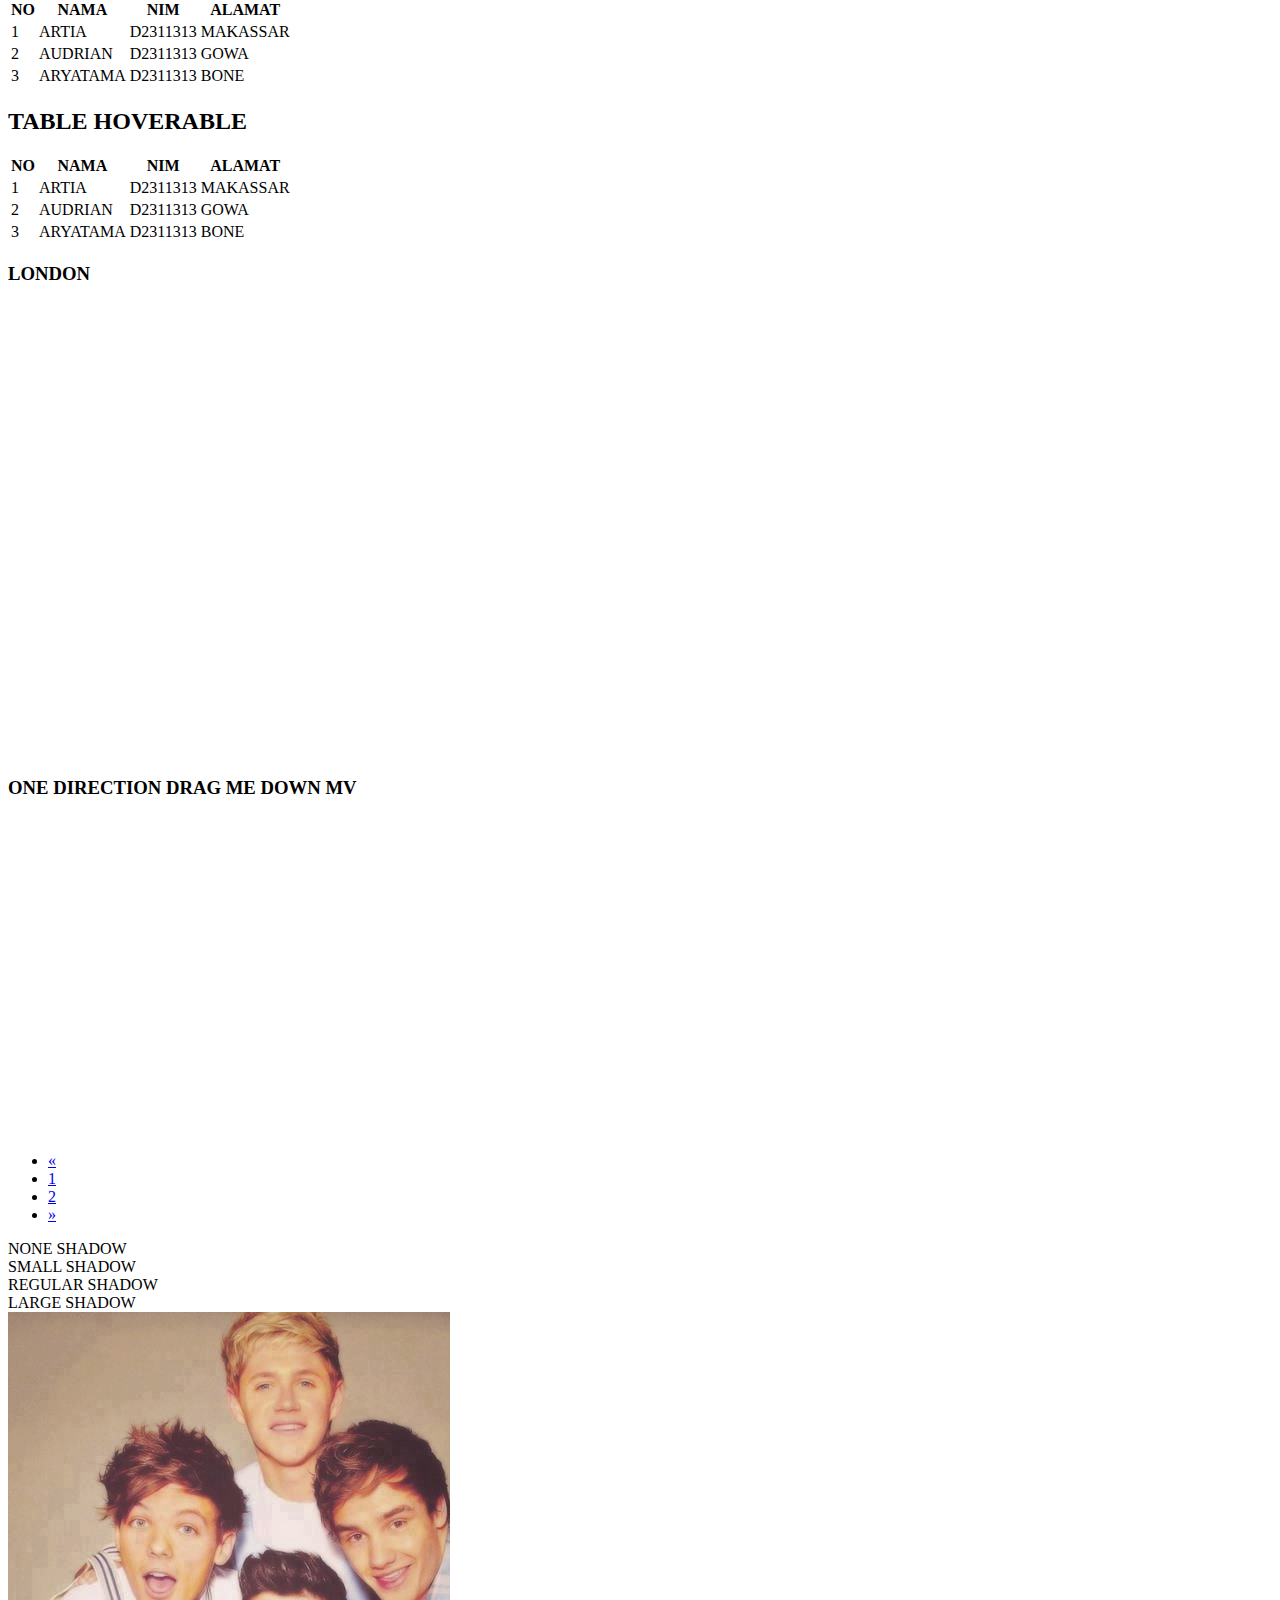
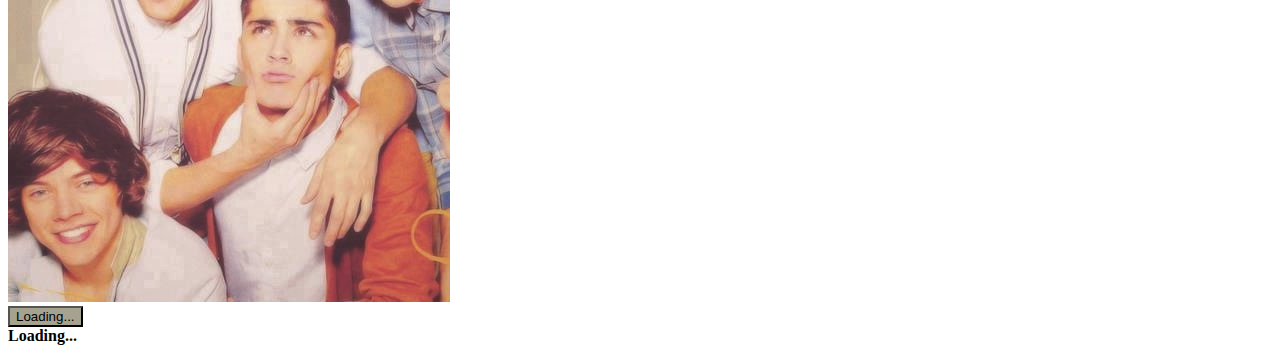
==== commit 3ba22a67: "adding layout portal berita" ====
--- a/index.html
+++ b/index.html
@@ -341,6 +341,35 @@
     </div>
 
 
+    <!-- layout portal berita -->
+    <div class="container">
+      <h2 class="text-center mt-3 mb-5">BREAKING NEWS</h2>
+      <div class="media mt-3">
+        <img src="images/news.png" style="width: 18rem;" class="mr-3"alt="">
+        <div class="media-body">
+          <h5>One Direction Comeback!</h5>
+          <p>Lorem ipsum dolor sit amet consectetur adipisicing elit. Quae quasi tenetur ullam, dolore placeat pariatur libero expedita assumenda reprehenderit porro obcaecati ipsam quas necessitatibus atque illum alias, cupiditate optio voluptatem.</p>
+        </div>
+      </div>
+
+      <div class="media mt-3">
+        <img src="images/news.png" style="width: 18rem;" class="mr-3"alt="">
+        <div class="media-body">
+          <h5>One Direction Comeback!</h5>
+          <p>Lorem ipsum dolor sit amet consectetur adipisicing elit. Quae quasi tenetur ullam, dolore placeat pariatur libero expedita assumenda reprehenderit porro obcaecati ipsam quas necessitatibus atque illum alias, cupiditate optio voluptatem.</p>
+        </div>
+      </div>
+
+      <div class="media mt-3 mb-5">
+        <img src="images/news.png" style="width: 18rem;" class="mr-3"alt="">
+        <div class="media-body">
+          <h5>One Direction Comeback!</h5>
+          <p>Lorem ipsum dolor sit amet consectetur adipisicing elit. Quae quasi tenetur ullam, dolore placeat pariatur libero expedita assumenda reprehenderit porro obcaecati ipsam quas necessitatibus atque illum alias, cupiditate optio voluptatem.</p>
+        </div>
+      </div>
+    </div>
+
+
     <!-- proggres bar -->
     <div class="container mt-3 mb-5">
       <h2 class="text-center mb-4">Skill's One Direction</h2>
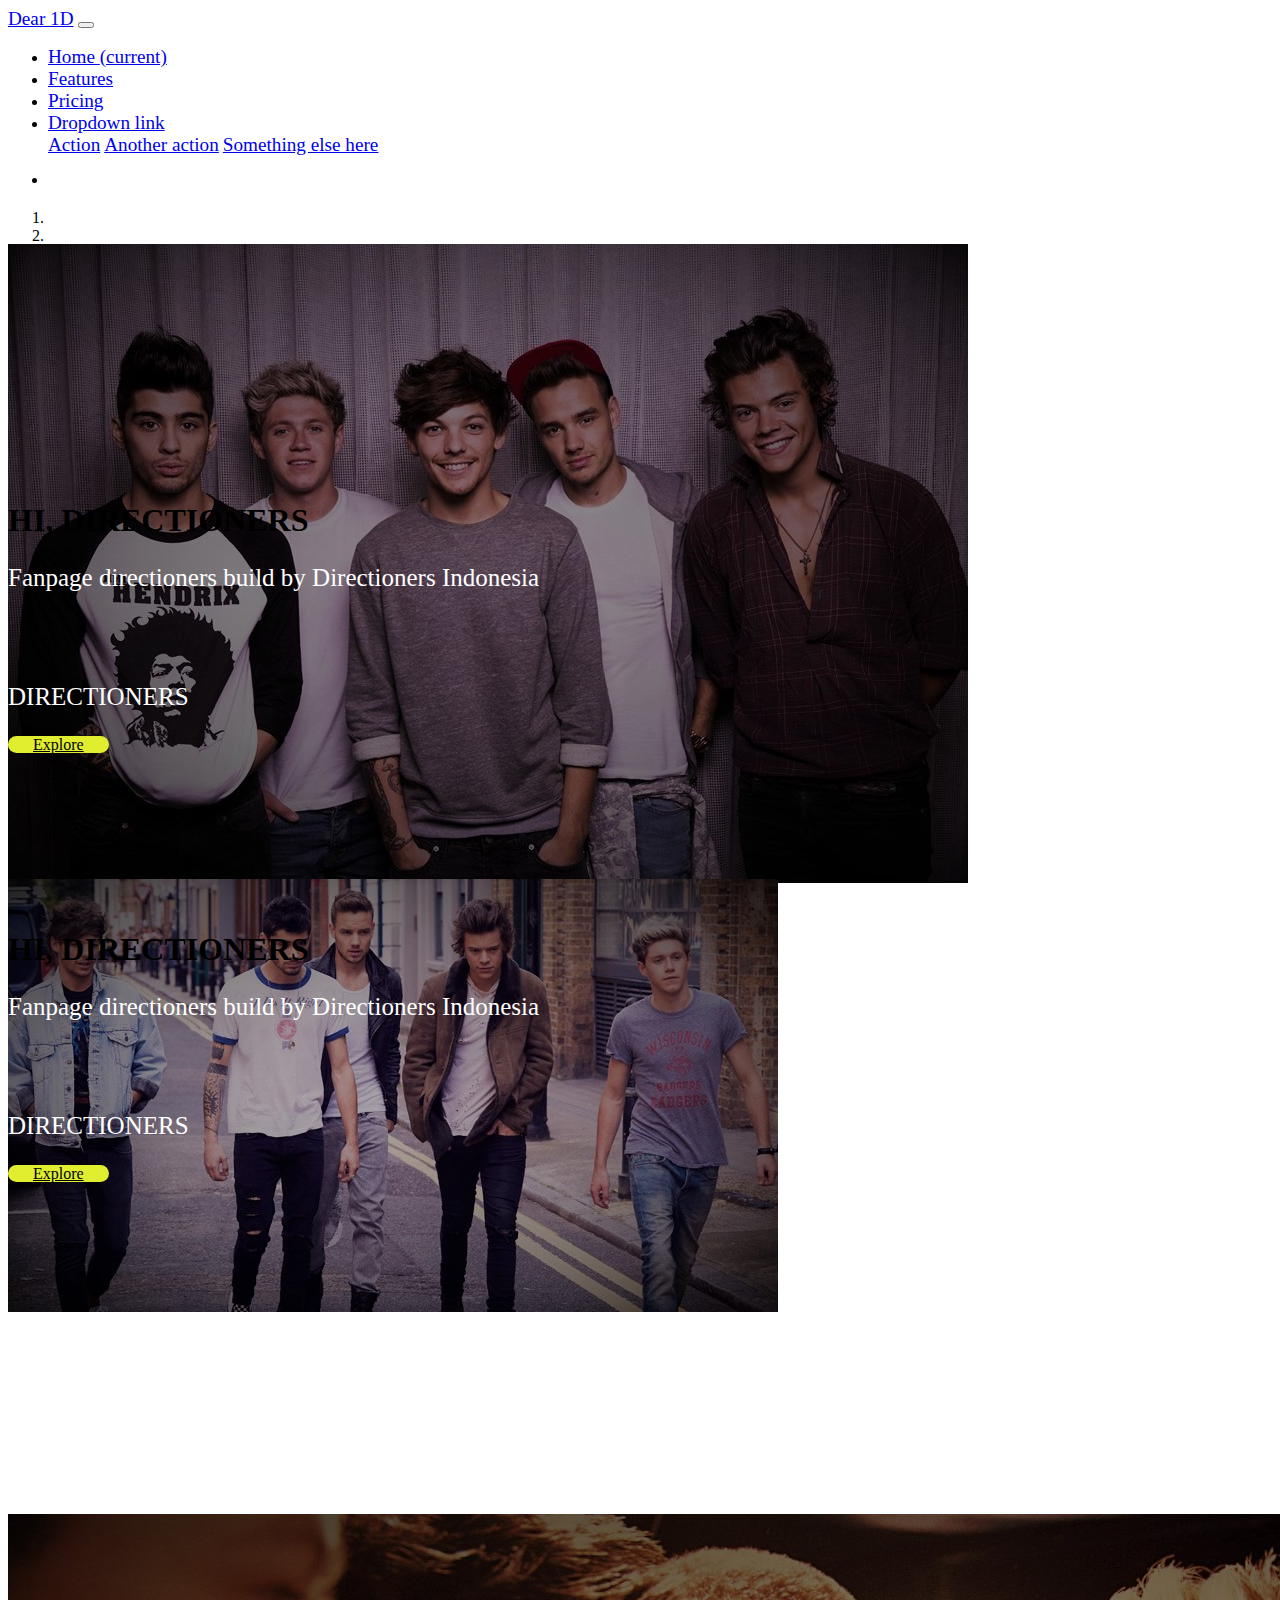
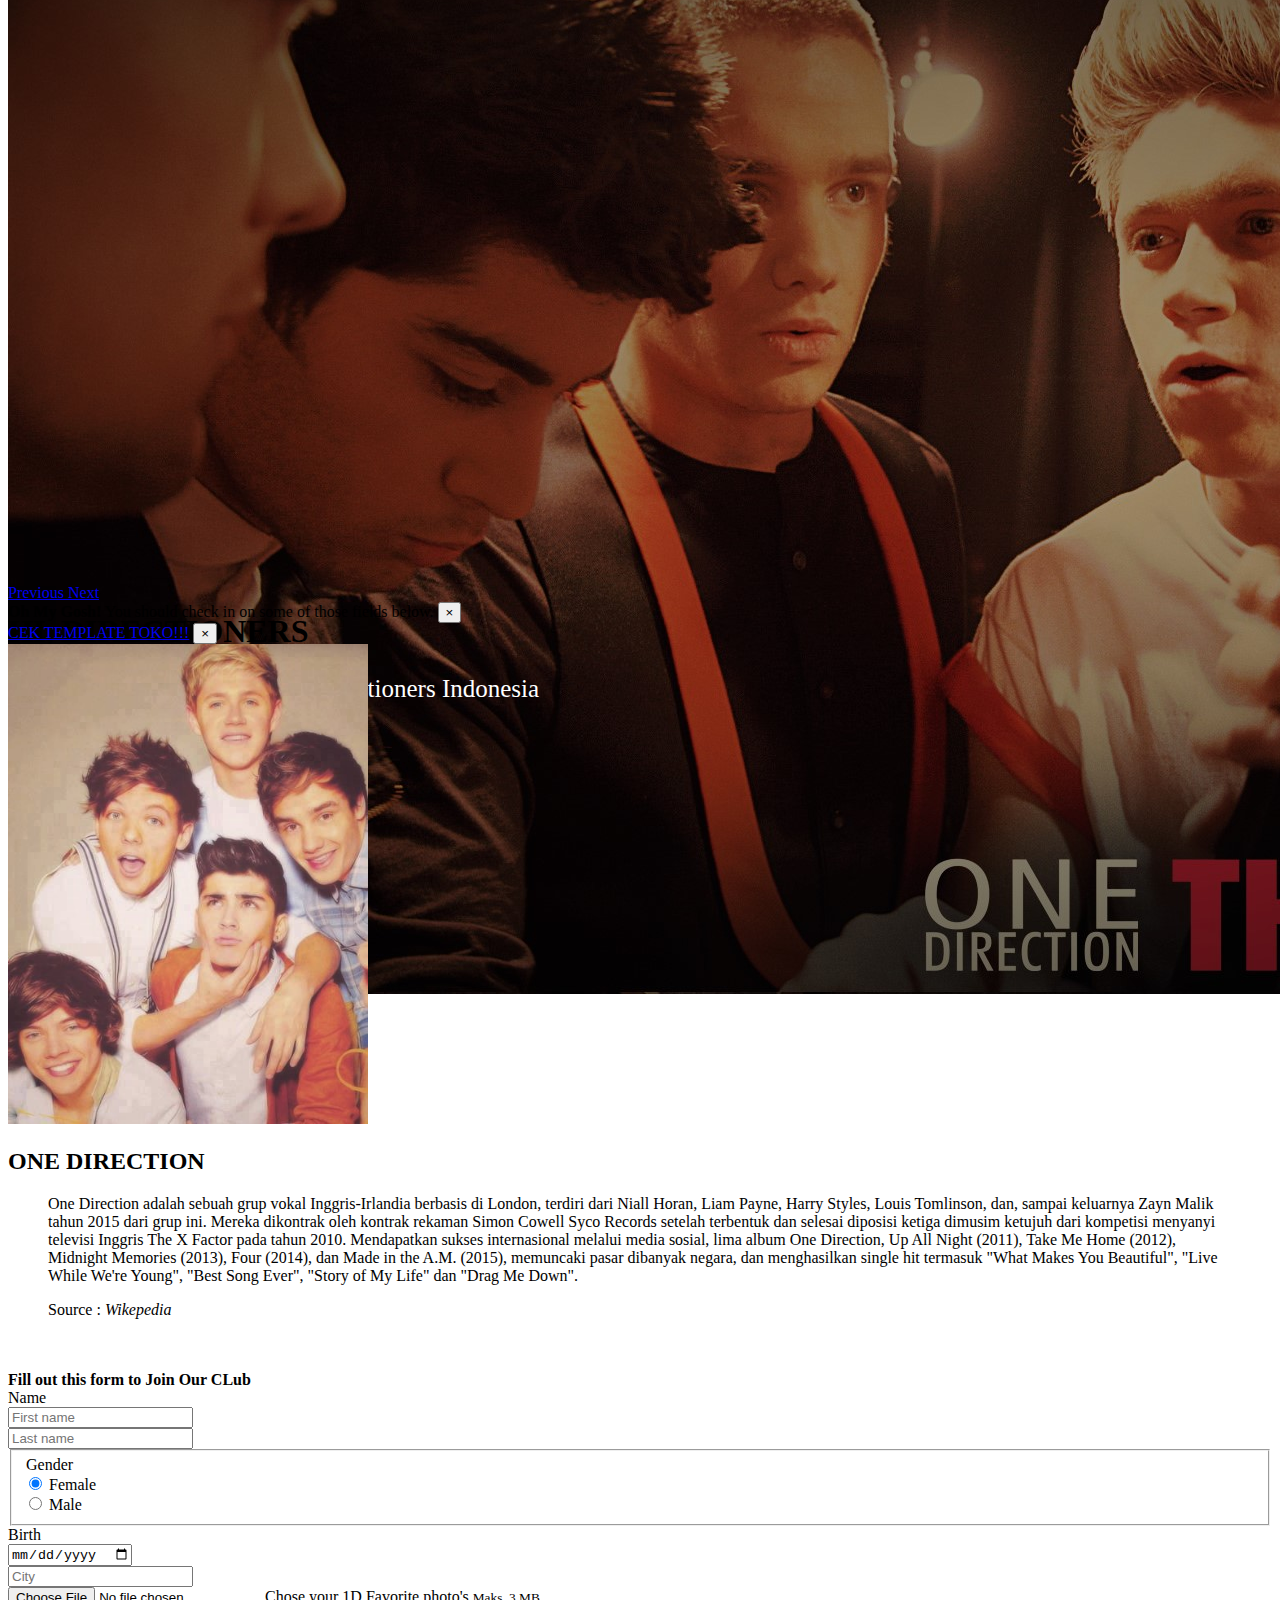
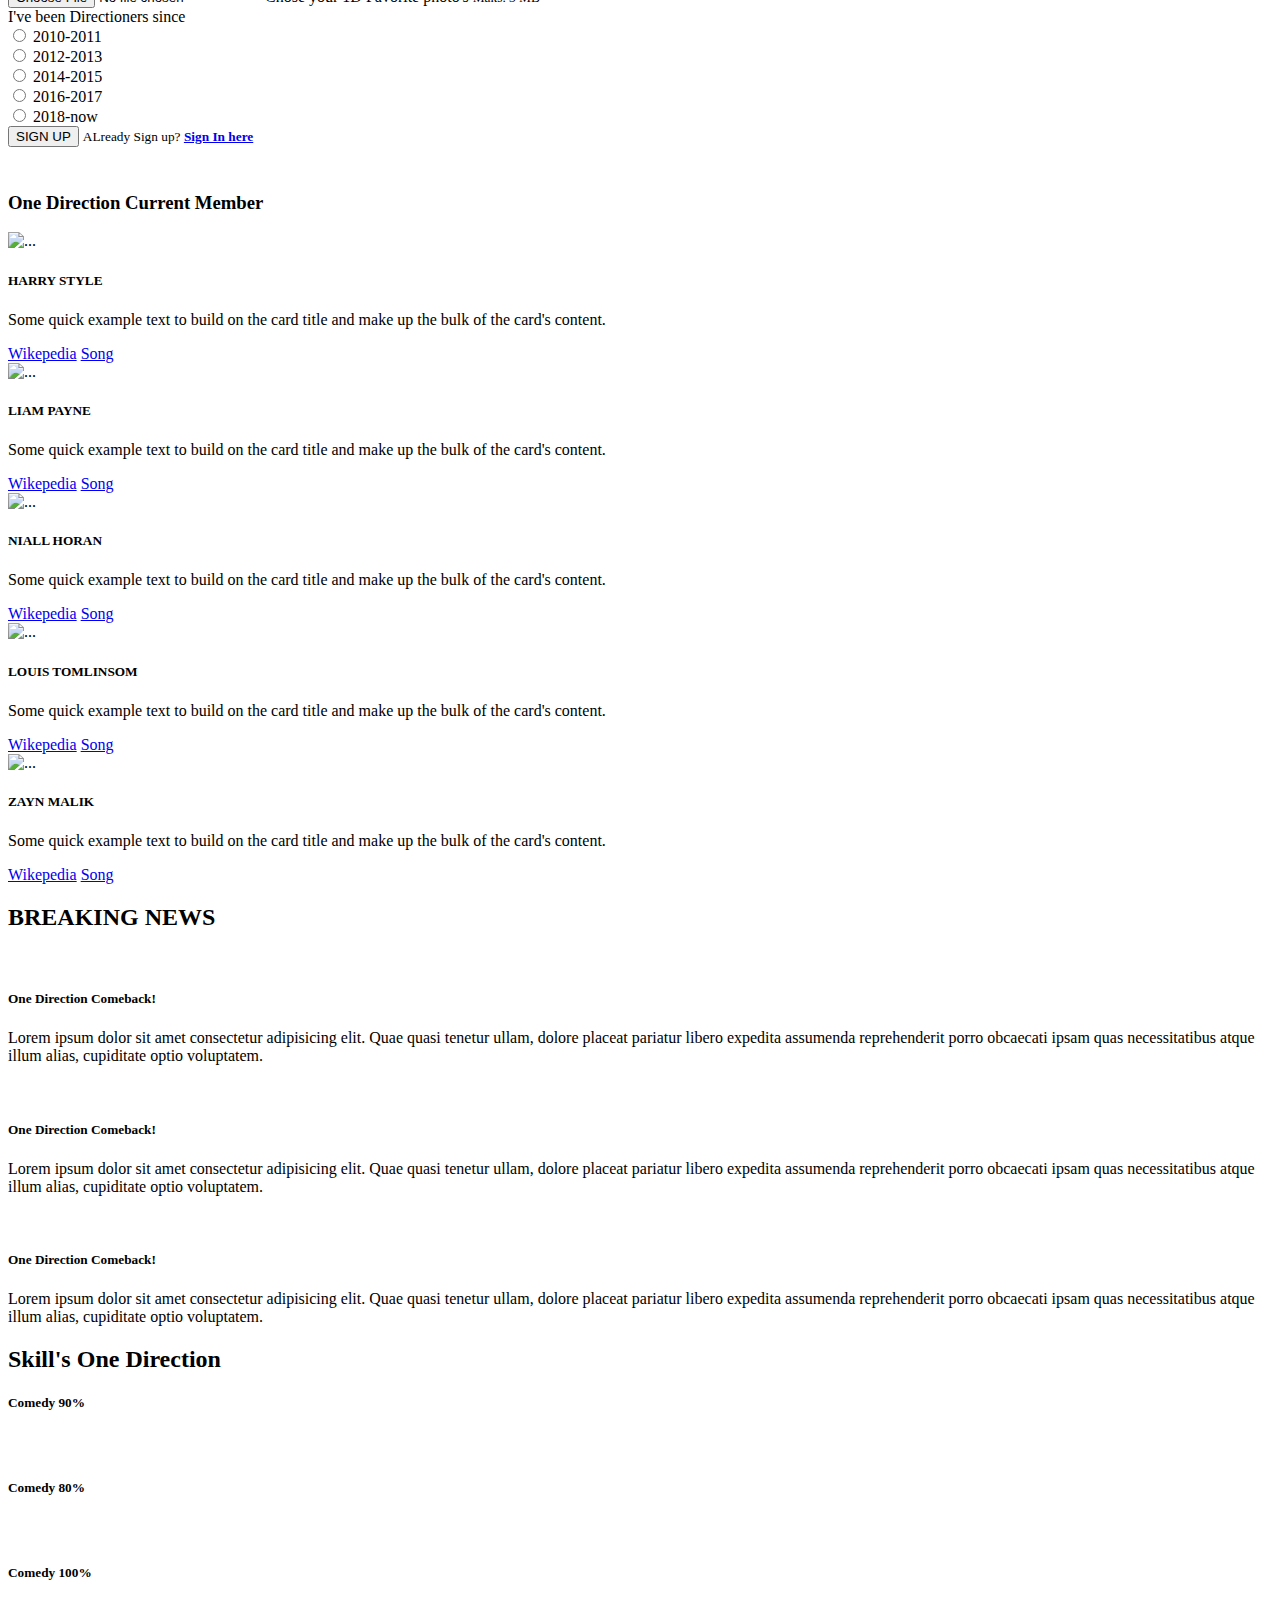
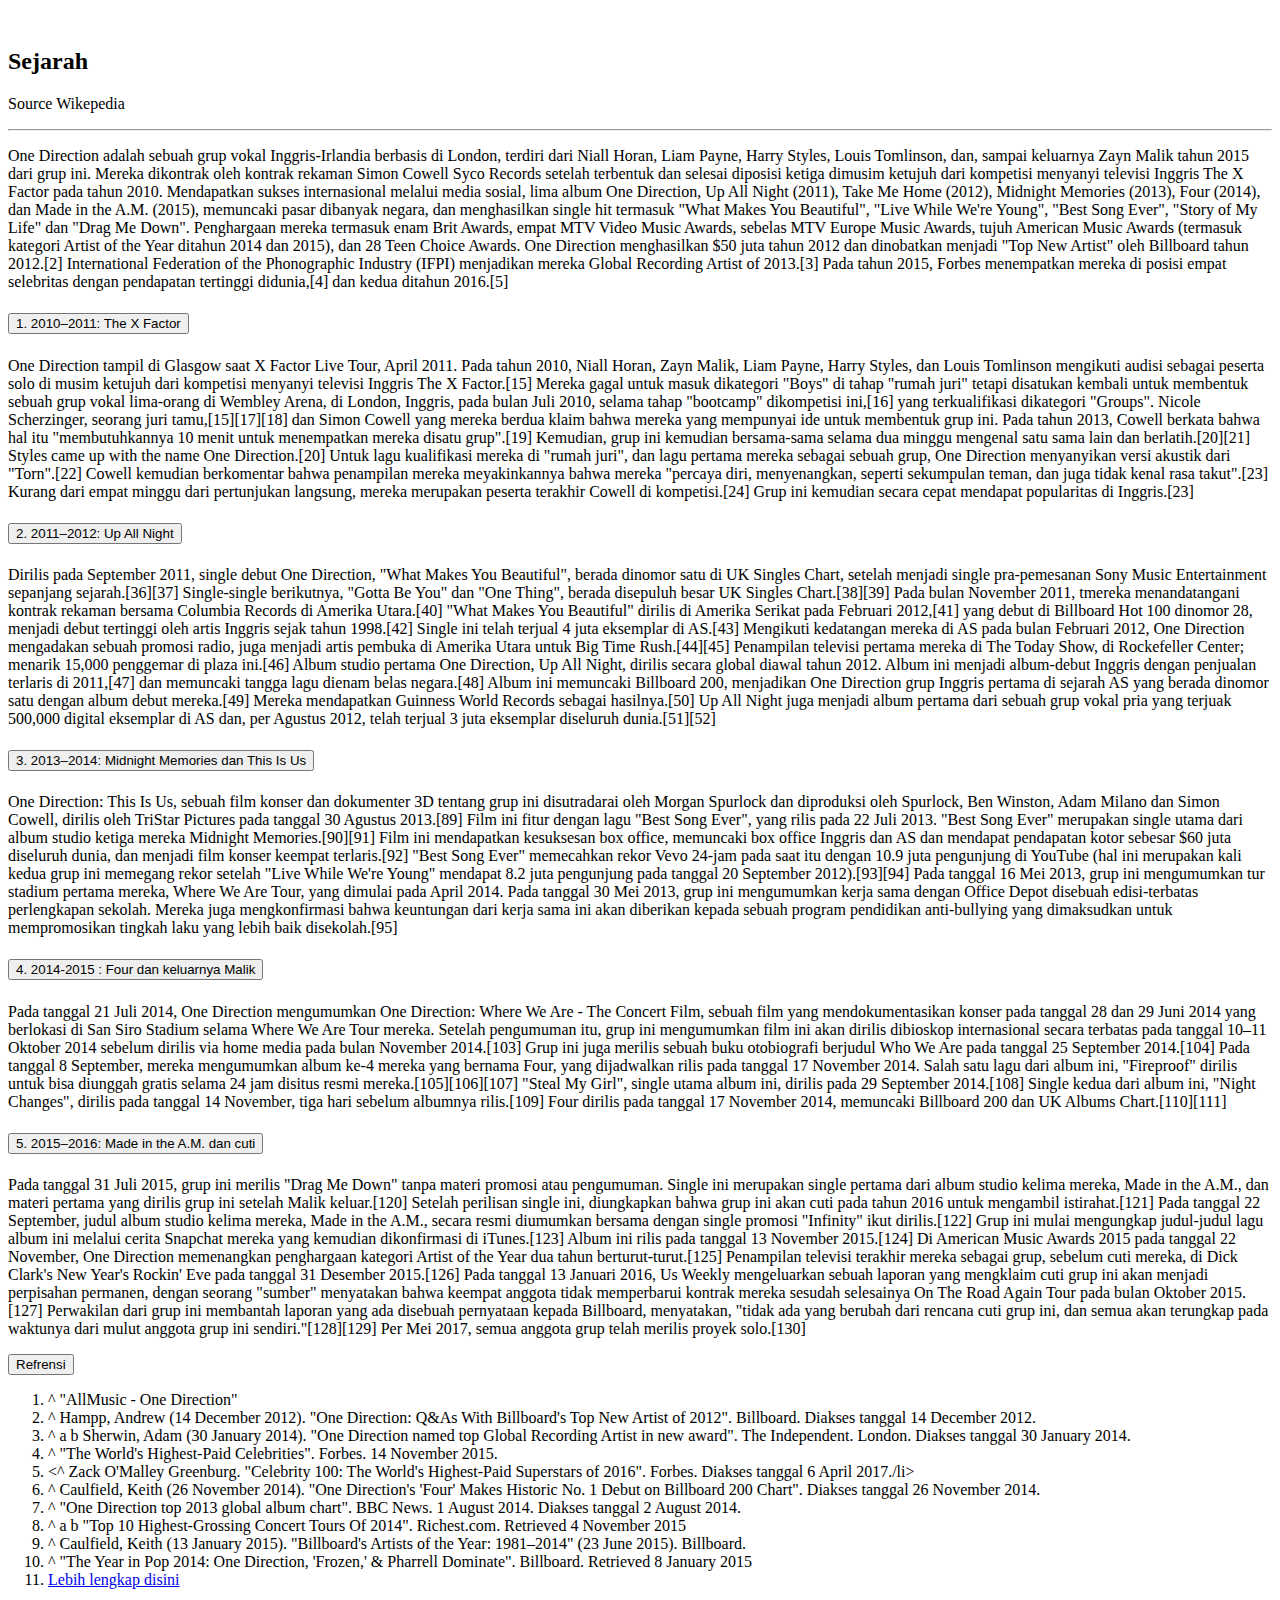
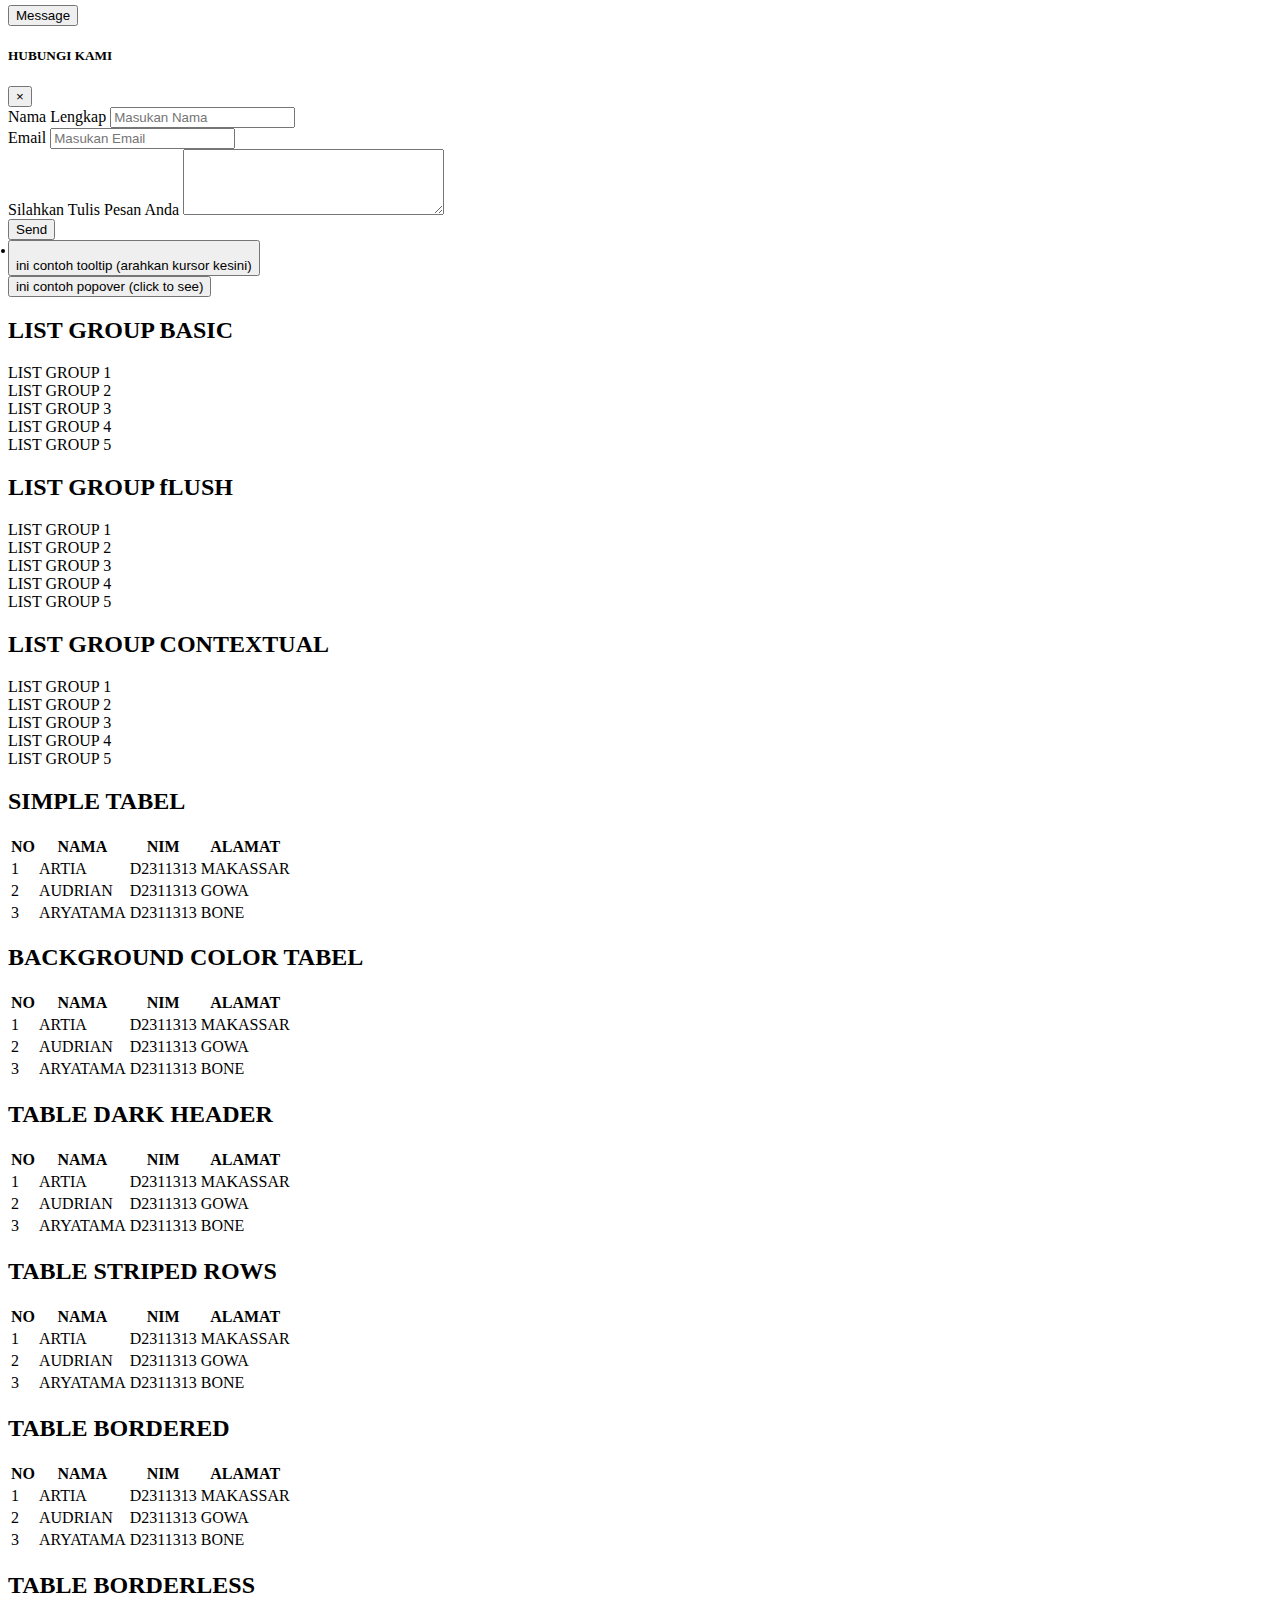
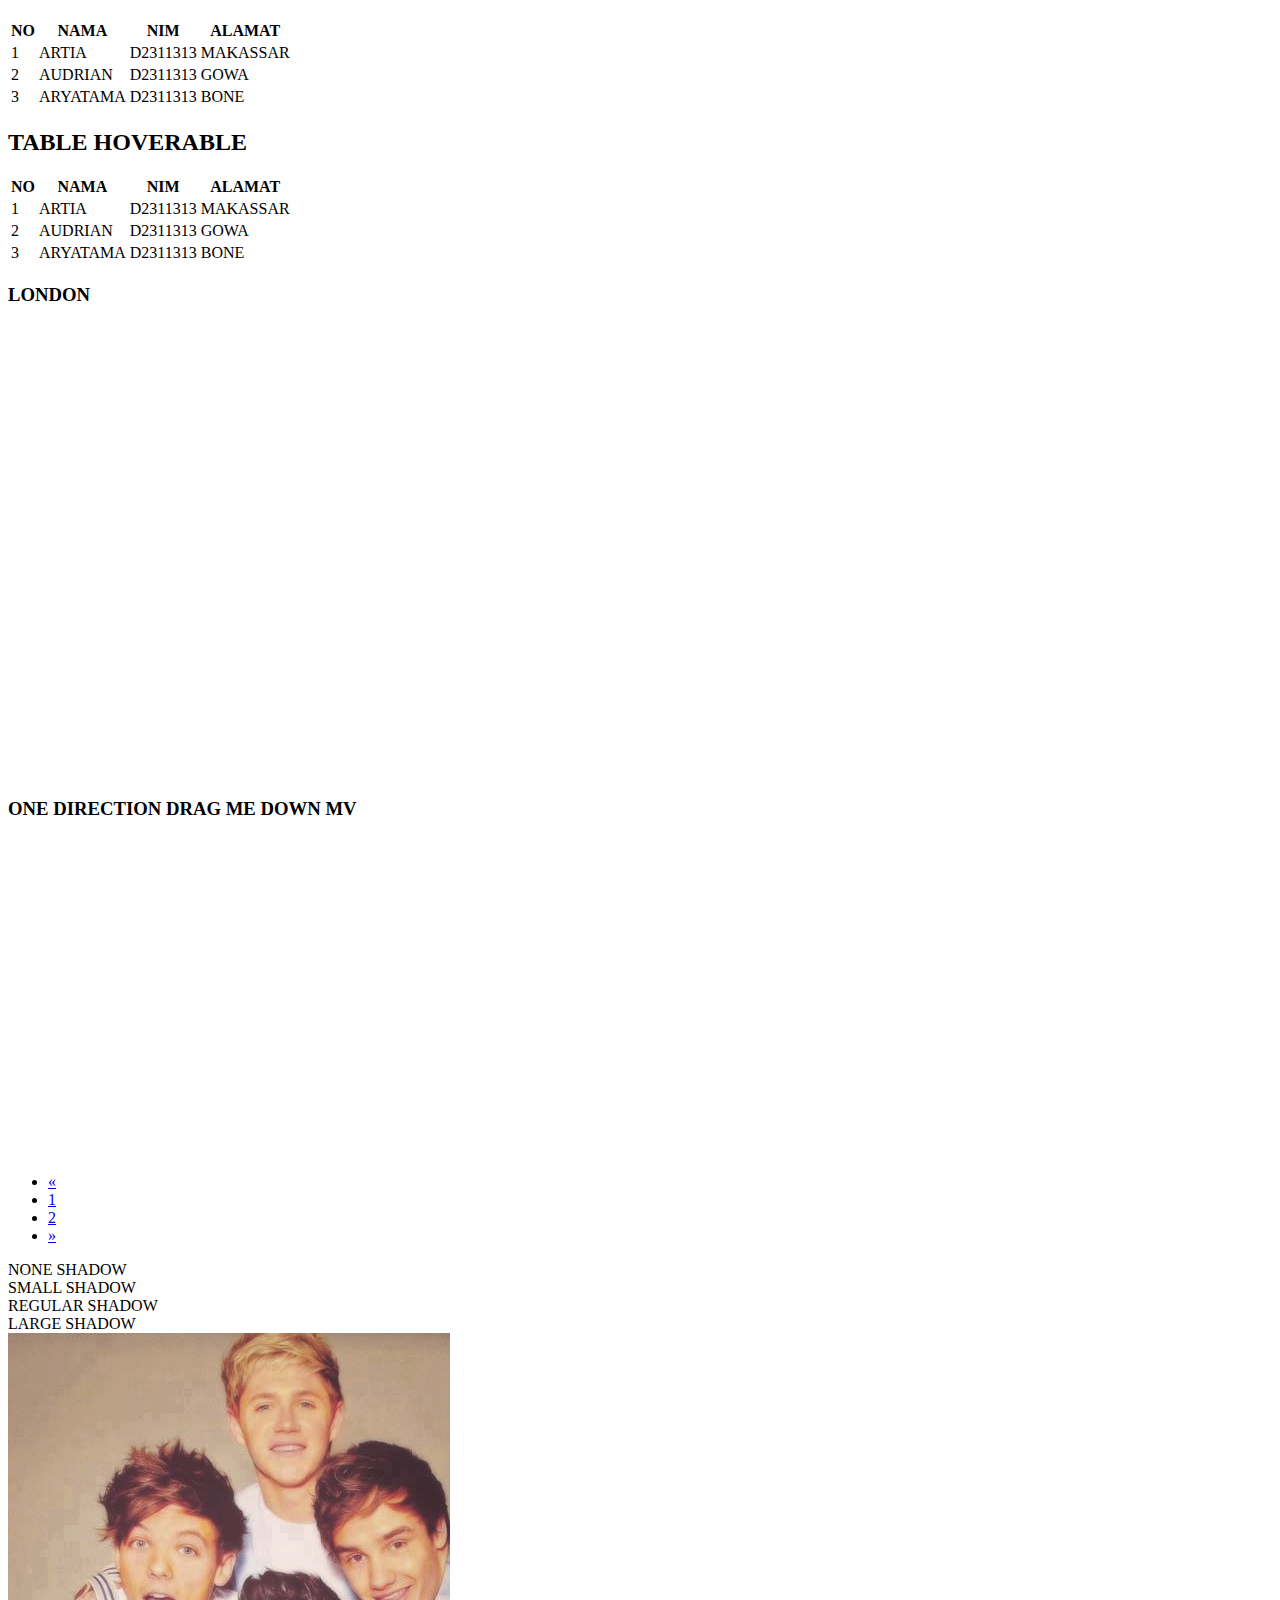
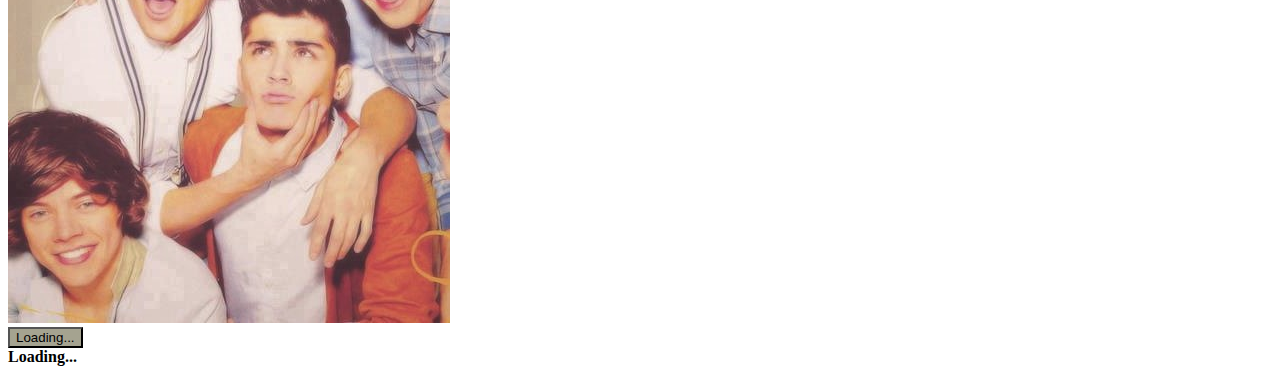
==== commit 3c310092: "adding alert untuk nyambungin ke template toko" ====
--- a/index.html
+++ b/index.html
@@ -128,7 +128,16 @@
         </button>
       </div>
 
-      
+
+      <!-- alert -->
+      <div class="alert alert-success alert-dismissible fade show mt-3 mb-2 container" role="alert">
+        <a href="template-toko.html">CEK TEMPLATE TOKO!!!</a>
+        <button type="button" class="close" data-dismiss="alert" aria-label="Close">
+          <span aria-hidden="true">&times;</span>
+        </button>
+      </div>
+
+
       <!-- grid system -->
       <div class="container">
         <div class="row mt-5">
